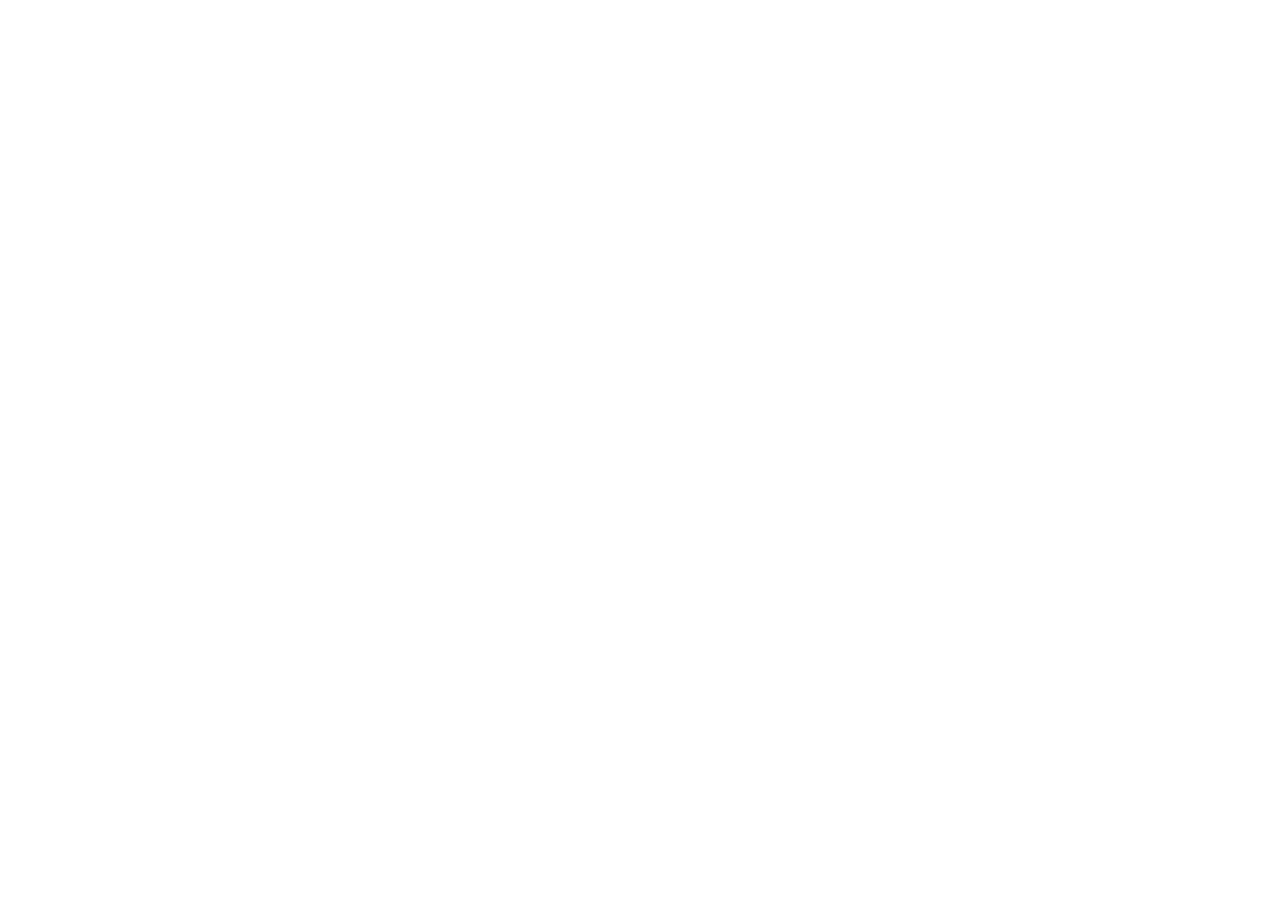
==== projects/wanderlust/index.html @ cb1093bc "portfolio running on live website" ====
<!doctype html>
<html lang="en" data-beasties-container>
  <head>
    <meta charset="utf-8">
    <title>Wanderlust</title>
    <base href="/">
    <meta name="viewport" content="width=device-width, initial-scale=1">
    <link rel="icon" type="image/x-icon" href="favicon.ico">
  <style>:root{--bs-blue:#0d6efd;--bs-indigo:#6610f2;--bs-purple:#6f42c1;--bs-pink:#d63384;--bs-red:#dc3545;--bs-orange:#fd7e14;--bs-yellow:#ffc107;--bs-green:#198754;--bs-teal:#20c997;--bs-cyan:#0dcaf0;--bs-black:#000;--bs-white:#fff;--bs-gray:#6c757d;--bs-gray-dark:#343a40;--bs-gray-100:#f8f9fa;--bs-gray-200:#e9ecef;--bs-gray-300:#dee2e6;--bs-gray-400:#ced4da;--bs-gray-500:#adb5bd;--bs-gray-600:#6c757d;--bs-gray-700:#495057;--bs-gray-800:#343a40;--bs-gray-900:#212529;--bs-primary:#0d6efd;--bs-secondary:#6c757d;--bs-success:#198754;--bs-info:#0dcaf0;--bs-warning:#ffc107;--bs-danger:#dc3545;--bs-light:#f8f9fa;--bs-dark:#212529;--bs-primary-rgb:13,110,253;--bs-secondary-rgb:108,117,125;--bs-success-rgb:25,135,84;--bs-info-rgb:13,202,240;--bs-warning-rgb:255,193,7;--bs-danger-rgb:220,53,69;--bs-light-rgb:248,249,250;--bs-dark-rgb:33,37,41;--bs-primary-text-emphasis:#052c65;--bs-secondary-text-emphasis:#2b2f32;--bs-success-text-emphasis:#0a3622;--bs-info-text-emphasis:#055160;--bs-warning-text-emphasis:#664d03;--bs-danger-text-emphasis:#58151c;--bs-light-text-emphasis:#495057;--bs-dark-text-emphasis:#495057;--bs-primary-bg-subtle:#cfe2ff;--bs-secondary-bg-subtle:#e2e3e5;--bs-success-bg-subtle:#d1e7dd;--bs-info-bg-subtle:#cff4fc;--bs-warning-bg-subtle:#fff3cd;--bs-danger-bg-subtle:#f8d7da;--bs-light-bg-subtle:#fcfcfd;--bs-dark-bg-subtle:#ced4da;--bs-primary-border-subtle:#9ec5fe;--bs-secondary-border-subtle:#c4c8cb;--bs-success-border-subtle:#a3cfbb;--bs-info-border-subtle:#9eeaf9;--bs-warning-border-subtle:#ffe69c;--bs-danger-border-subtle:#f1aeb5;--bs-light-border-subtle:#e9ecef;--bs-dark-border-subtle:#adb5bd;--bs-white-rgb:255,255,255;--bs-black-rgb:0,0,0;--bs-font-sans-serif:system-ui,-apple-system,"Segoe UI",Roboto,"Helvetica Neue","Noto Sans","Liberation Sans",Arial,sans-serif,"Apple Color Emoji","Segoe UI Emoji","Segoe UI Symbol","Noto Color Emoji";--bs-font-monospace:SFMono-Regular,Menlo,Monaco,Consolas,"Liberation Mono","Courier New",monospace;--bs-gradient:linear-gradient(180deg, rgba(255, 255, 255, .15), rgba(255, 255, 255, 0));--bs-body-font-family:var(--bs-font-sans-serif);--bs-body-font-size:1rem;--bs-body-font-weight:400;--bs-body-line-height:1.5;--bs-body-color:#212529;--bs-body-color-rgb:33,37,41;--bs-body-bg:#fff;--bs-body-bg-rgb:255,255,255;--bs-emphasis-color:#000;--bs-emphasis-color-rgb:0,0,0;--bs-secondary-color:rgba(33, 37, 41, .75);--bs-secondary-color-rgb:33,37,41;--bs-secondary-bg:#e9ecef;--bs-secondary-bg-rgb:233,236,239;--bs-tertiary-color:rgba(33, 37, 41, .5);--bs-tertiary-color-rgb:33,37,41;--bs-tertiary-bg:#f8f9fa;--bs-tertiary-bg-rgb:248,249,250;--bs-heading-color:inherit;--bs-link-color:#0d6efd;--bs-link-color-rgb:13,110,253;--bs-link-decoration:underline;--bs-link-hover-color:#0a58ca;--bs-link-hover-color-rgb:10,88,202;--bs-code-color:#d63384;--bs-highlight-color:#212529;--bs-highlight-bg:#fff3cd;--bs-border-width:1px;--bs-border-style:solid;--bs-border-color:#dee2e6;--bs-border-color-translucent:rgba(0, 0, 0, .175);--bs-border-radius:.375rem;--bs-border-radius-sm:.25rem;--bs-border-radius-lg:.5rem;--bs-border-radius-xl:1rem;--bs-border-radius-xxl:2rem;--bs-border-radius-2xl:var(--bs-border-radius-xxl);--bs-border-radius-pill:50rem;--bs-box-shadow:0 .5rem 1rem rgba(0, 0, 0, .15);--bs-box-shadow-sm:0 .125rem .25rem rgba(0, 0, 0, .075);--bs-box-shadow-lg:0 1rem 3rem rgba(0, 0, 0, .175);--bs-box-shadow-inset:inset 0 1px 2px rgba(0, 0, 0, .075);--bs-focus-ring-width:.25rem;--bs-focus-ring-opacity:.25;--bs-focus-ring-color:rgba(13, 110, 253, .25);--bs-form-valid-color:#198754;--bs-form-valid-border-color:#198754;--bs-form-invalid-color:#dc3545;--bs-form-invalid-border-color:#dc3545}*,:after,:before{box-sizing:border-box}@media(prefers-reduced-motion:no-preference){:root{scroll-behavior:smooth}}body{margin:0;font-family:var(--bs-body-font-family);font-size:var(--bs-body-font-size);font-weight:var(--bs-body-font-weight);line-height:var(--bs-body-line-height);color:var(--bs-body-color);text-align:var(--bs-body-text-align);background-color:var(--bs-body-bg);-webkit-text-size-adjust:100%;-webkit-tap-highlight-color:transparent}:root{--bs-breakpoint-xs:0;--bs-breakpoint-sm:576px;--bs-breakpoint-md:768px;--bs-breakpoint-lg:992px;--bs-breakpoint-xl:1200px;--bs-breakpoint-xxl:1400px}:root{--bs-btn-close-filter: }:root{--bs-carousel-indicator-active-bg:#fff;--bs-carousel-caption-color:#fff;--bs-carousel-control-icon-filter: }</style><link rel="stylesheet" href="styles-JG7EAGFK.css" media="print" onload="this.media='all'"><noscript><link rel="stylesheet" href="styles-JG7EAGFK.css"></noscript></head>
  <body>
    <app-root></app-root>
  <script src="scripts-TTWY4XDY.js" defer></script><script src="main-KX3YGR3W.js" type="module"></script></body>
</html>
---- projects/wanderlust/styles-JG7EAGFK.css ----
@charset "UTF-8";:root,[data-bs-theme=light]{--bs-blue:#0d6efd;--bs-indigo:#6610f2;--bs-purple:#6f42c1;--bs-pink:#d63384;--bs-red:#dc3545;--bs-orange:#fd7e14;--bs-yellow:#ffc107;--bs-green:#198754;--bs-teal:#20c997;--bs-cyan:#0dcaf0;--bs-black:#000;--bs-white:#fff;--bs-gray:#6c757d;--bs-gray-dark:#343a40;--bs-gray-100:#f8f9fa;--bs-gray-200:#e9ecef;--bs-gray-300:#dee2e6;--bs-gray-400:#ced4da;--bs-gray-500:#adb5bd;--bs-gray-600:#6c757d;--bs-gray-700:#495057;--bs-gray-800:#343a40;--bs-gray-900:#212529;--bs-primary:#0d6efd;--bs-secondary:#6c757d;--bs-success:#198754;--bs-info:#0dcaf0;--bs-warning:#ffc107;--bs-danger:#dc3545;--bs-light:#f8f9fa;--bs-dark:#212529;--bs-primary-rgb:13,110,253;--bs-secondary-rgb:108,117,125;--bs-success-rgb:25,135,84;--bs-info-rgb:13,202,240;--bs-warning-rgb:255,193,7;--bs-danger-rgb:220,53,69;--bs-light-rgb:248,249,250;--bs-dark-rgb:33,37,41;--bs-primary-text-emphasis:#052c65;--bs-secondary-text-emphasis:#2b2f32;--bs-success-text-emphasis:#0a3622;--bs-info-text-emphasis:#055160;--bs-warning-text-emphasis:#664d03;--bs-danger-text-emphasis:#58151c;--bs-light-text-emphasis:#495057;--bs-dark-text-emphasis:#495057;--bs-primary-bg-subtle:#cfe2ff;--bs-secondary-bg-subtle:#e2e3e5;--bs-success-bg-subtle:#d1e7dd;--bs-info-bg-subtle:#cff4fc;--bs-warning-bg-subtle:#fff3cd;--bs-danger-bg-subtle:#f8d7da;--bs-light-bg-subtle:#fcfcfd;--bs-dark-bg-subtle:#ced4da;--bs-primary-border-subtle:#9ec5fe;--bs-secondary-border-subtle:#c4c8cb;--bs-success-border-subtle:#a3cfbb;--bs-info-border-subtle:#9eeaf9;--bs-warning-border-subtle:#ffe69c;--bs-danger-border-subtle:#f1aeb5;--bs-light-border-subtle:#e9ecef;--bs-dark-border-subtle:#adb5bd;--bs-white-rgb:255,255,255;--bs-black-rgb:0,0,0;--bs-font-sans-serif:system-ui,-apple-system,"Segoe UI",Roboto,"Helvetica Neue","Noto Sans","Liberation Sans",Arial,sans-serif,"Apple Color Emoji","Segoe UI Emoji","Segoe UI Symbol","Noto Color Emoji";--bs-font-monospace:SFMono-Regular,Menlo,Monaco,Consolas,"Liberation Mono","Courier New",monospace;--bs-gradient:linear-gradient(180deg, rgba(255, 255, 255, .15), rgba(255, 255, 255, 0));--bs-body-font-family:var(--bs-font-sans-serif);--bs-body-font-size:1rem;--bs-body-font-weight:400;--bs-body-line-height:1.5;--bs-body-color:#212529;--bs-body-color-rgb:33,37,41;--bs-body-bg:#fff;--bs-body-bg-rgb:255,255,255;--bs-emphasis-color:#000;--bs-emphasis-color-rgb:0,0,0;--bs-secondary-color:rgba(33, 37, 41, .75);--bs-secondary-color-rgb:33,37,41;--bs-secondary-bg:#e9ecef;--bs-secondary-bg-rgb:233,236,239;--bs-tertiary-color:rgba(33, 37, 41, .5);--bs-tertiary-color-rgb:33,37,41;--bs-tertiary-bg:#f8f9fa;--bs-tertiary-bg-rgb:248,249,250;--bs-heading-color:inherit;--bs-link-color:#0d6efd;--bs-link-color-rgb:13,110,253;--bs-link-decoration:underline;--bs-link-hover-color:#0a58ca;--bs-link-hover-color-rgb:10,88,202;--bs-code-color:#d63384;--bs-highlight-color:#212529;--bs-highlight-bg:#fff3cd;--bs-border-width:1px;--bs-border-style:solid;--bs-border-color:#dee2e6;--bs-border-color-translucent:rgba(0, 0, 0, .175);--bs-border-radius:.375rem;--bs-border-radius-sm:.25rem;--bs-border-radius-lg:.5rem;--bs-border-radius-xl:1rem;--bs-border-radius-xxl:2rem;--bs-border-radius-2xl:var(--bs-border-radius-xxl);--bs-border-radius-pill:50rem;--bs-box-shadow:0 .5rem 1rem rgba(0, 0, 0, .15);--bs-box-shadow-sm:0 .125rem .25rem rgba(0, 0, 0, .075);--bs-box-shadow-lg:0 1rem 3rem rgba(0, 0, 0, .175);--bs-box-shadow-inset:inset 0 1px 2px rgba(0, 0, 0, .075);--bs-focus-ring-width:.25rem;--bs-focus-ring-opacity:.25;--bs-focus-ring-color:rgba(13, 110, 253, .25);--bs-form-valid-color:#198754;--bs-form-valid-border-color:#198754;--bs-form-invalid-color:#dc3545;--bs-form-invalid-border-color:#dc3545}[data-bs-theme=dark]{color-scheme:dark;--bs-body-color:#dee2e6;--bs-body-color-rgb:222,226,230;--bs-body-bg:#212529;--bs-body-bg-rgb:33,37,41;--bs-emphasis-color:#fff;--bs-emphasis-color-rgb:255,255,255;--bs-secondary-color:rgba(222, 226, 230, .75);--bs-secondary-color-rgb:222,226,230;--bs-secondary-bg:#343a40;--bs-secondary-bg-rgb:52,58,64;--bs-tertiary-color:rgba(222, 226, 230, .5);--bs-tertiary-color-rgb:222,226,230;--bs-tertiary-bg:#2b3035;--bs-tertiary-bg-rgb:43,48,53;--bs-primary-text-emphasis:#6ea8fe;--bs-secondary-text-emphasis:#a7acb1;--bs-success-text-emphasis:#75b798;--bs-info-text-emphasis:#6edff6;--bs-warning-text-emphasis:#ffda6a;--bs-danger-text-emphasis:#ea868f;--bs-light-text-emphasis:#f8f9fa;--bs-dark-text-emphasis:#dee2e6;--bs-primary-bg-subtle:#031633;--bs-secondary-bg-subtle:#161719;--bs-success-bg-subtle:#051b11;--bs-info-bg-subtle:#032830;--bs-warning-bg-subtle:#332701;--bs-danger-bg-subtle:#2c0b0e;--bs-light-bg-subtle:#343a40;--bs-dark-bg-subtle:#1a1d20;--bs-primary-border-subtle:#084298;--bs-secondary-border-subtle:#41464b;--bs-success-border-subtle:#0f5132;--bs-info-border-subtle:#087990;--bs-warning-border-subtle:#997404;--bs-danger-border-subtle:#842029;--bs-light-border-subtle:#495057;--bs-dark-border-subtle:#343a40;--bs-heading-color:inherit;--bs-link-color:#6ea8fe;--bs-link-hover-color:#8bb9fe;--bs-link-color-rgb:110,168,254;--bs-link-hover-color-rgb:139,185,254;--bs-code-color:#e685b5;--bs-highlight-color:#dee2e6;--bs-highlight-bg:#664d03;--bs-border-color:#495057;--bs-border-color-translucent:rgba(255, 255, 255, .15);--bs-form-valid-color:#75b798;--bs-form-valid-border-color:#75b798;--bs-form-invalid-color:#ea868f;--bs-form-invalid-border-color:#ea868f}*,:after,:before{box-sizing:border-box}@media(prefers-reduced-motion:no-preference){:root{scroll-behavior:smooth}}body{margin:0;font-family:var(--bs-body-font-family);font-size:var(--bs-body-font-size);font-weight:var(--bs-body-font-weight);line-height:var(--bs-body-line-height);color:var(--bs-body-color);text-align:var(--bs-body-text-align);background-color:var(--bs-body-bg);-webkit-text-size-adjust:100%;-webkit-tap-highlight-color:transparent}hr{margin:1rem 0;color:inherit;border:0;border-top:var(--bs-border-width) solid;opacity:.25}.h1,.h2,.h3,.h4,.h5,.h6,h1,h2,h3,h4,h5,h6{margin-top:0;margin-bottom:.5rem;font-weight:500;line-height:1.2;color:var(--bs-heading-color)}.h1,h1{font-size:calc(1.375rem + 1.5vw)}@media(min-width:1200px){.h1,h1{font-size:2.5rem}}.h2,h2{font-size:calc(1.325rem + .9vw)}@media(min-width:1200px){.h2,h2{font-size:2rem}}.h3,h3{font-size:calc(1.3rem + .6vw)}@media(min-width:1200px){.h3,h3{font-size:1.75rem}}.h4,h4{font-size:calc(1.275rem + .3vw)}@media(min-width:1200px){.h4,h4{font-size:1.5rem}}.h5,h5{font-size:1.25rem}.h6,h6{font-size:1rem}p{margin-top:0;margin-bottom:1rem}abbr[title]{-webkit-text-decoration:underline dotted;text-decoration:underline dotted;cursor:help;-webkit-text-decoration-skip-ink:none;text-decoration-skip-ink:none}address{margin-bottom:1rem;font-style:normal;line-height:inherit}ol,ul{padding-left:2rem}dl,ol,ul{margin-top:0;margin-bottom:1rem}ol ol,ol ul,ul ol,ul ul{margin-bottom:0}dt{font-weight:700}dd{margin-bottom:.5rem;margin-left:0}blockquote{margin:0 0 1rem}b,strong{font-weight:bolder}.small,small{font-size:.875em}.mark,mark{padding:.1875em;color:var(--bs-highlight-color);background-color:var(--bs-highlight-bg)}sub,sup{position:relative;font-size:.75em;line-height:0;vertical-align:baseline}sub{bottom:-.25em}sup{top:-.5em}a{color:rgba(var(--bs-link-color-rgb),var(--bs-link-opacity,1));text-decoration:underline}a:hover{--bs-link-color-rgb:var(--bs-link-hover-color-rgb)}a:not([href]):not([class]),a:not([href]):not([class]):hover{color:inherit;text-decoration:none}code,kbd,pre,samp{font-family:var(--bs-font-monospace);font-size:1em}pre{display:block;margin-top:0;margin-bottom:1rem;overflow:auto;font-size:.875em}pre code{font-size:inherit;color:inherit;word-break:normal}code{font-size:.875em;color:var(--bs-code-color);word-wrap:break-word}a>code{color:inherit}kbd{padding:.1875rem .375rem;font-size:.875em;color:var(--bs-body-bg);background-color:var(--bs-body-color);border-radius:.25rem}kbd kbd{padding:0;font-size:1em}figure{margin:0 0 1rem}img,svg{vertical-align:middle}table{caption-side:bottom;border-collapse:collapse}caption{padding-top:.5rem;padding-bottom:.5rem;color:var(--bs-secondary-color);text-align:left}th{text-align:inherit;text-align:-webkit-match-parent}tbody,td,tfoot,th,thead,tr{border-color:inherit;border-style:solid;border-width:0}label{display:inline-block}button{border-radius:0}button:focus:not(:focus-visible){outline:0}button,input,optgroup,select,textarea{margin:0;font-family:inherit;font-size:inherit;line-height:inherit}button,select{text-transform:none}[role=button]{cursor:pointer}select{word-wrap:normal}select:disabled{opacity:1}[list]:not([type=date]):not([type=datetime-local]):not([type=month]):not([type=week]):not([type=time])::-webkit-calendar-picker-indicator{display:none!important}[type=button],[type=reset],[type=submit],button{-webkit-appearance:button}[type=button]:not(:disabled),[type=reset]:not(:disabled),[type=submit]:not(:disabled),button:not(:disabled){cursor:pointer}::-moz-focus-inner{padding:0;border-style:none}textarea{resize:vertical}fieldset{min-width:0;padding:0;margin:0;border:0}legend{float:left;width:100%;padding:0;margin-bottom:.5rem;line-height:inherit;font-size:calc(1.275rem + .3vw)}@media(min-width:1200px){legend{font-size:1.5rem}}legend+*{clear:left}::-webkit-datetime-edit-day-field,::-webkit-datetime-edit-fields-wrapper,::-webkit-datetime-edit-hour-field,::-webkit-datetime-edit-minute,::-webkit-datetime-edit-month-field,::-webkit-datetime-edit-text,::-webkit-datetime-edit-year-field{padding:0}::-webkit-inner-spin-button{height:auto}[type=search]{-webkit-appearance:textfield;outline-offset:-2px}[type=search]::-webkit-search-cancel-button{cursor:pointer;filter:grayscale(1)}::-webkit-search-decoration{-webkit-appearance:none}::-webkit-color-swatch-wrapper{padding:0}::-webkit-file-upload-button{font:inherit;-webkit-appearance:button}::file-selector-button{font:inherit;-webkit-appearance:button}output{display:inline-block}iframe{border:0}summary{display:list-item;cursor:pointer}progress{vertical-align:baseline}[hidden]{display:none!important}.lead{font-size:1.25rem;font-weight:300}.display-1{font-weight:300;line-height:1.2;font-size:calc(1.625rem + 4.5vw)}@media(min-width:1200px){.display-1{font-size:5rem}}.display-2{font-weight:300;line-height:1.2;font-size:calc(1.575rem + 3.9vw)}@media(min-width:1200px){.display-2{font-size:4.5rem}}.display-3{font-weight:300;line-height:1.2;font-size:calc(1.525rem + 3.3vw)}@media(min-width:1200px){.display-3{font-size:4rem}}.display-4{font-weight:300;line-height:1.2;font-size:calc(1.475rem + 2.7vw)}@media(min-width:1200px){.display-4{font-size:3.5rem}}.display-5{font-weight:300;line-height:1.2;font-size:calc(1.425rem + 2.1vw)}@media(min-width:1200px){.display-5{font-size:3rem}}.display-6{font-weight:300;line-height:1.2;font-size:calc(1.375rem + 1.5vw)}@media(min-width:1200px){.display-6{font-size:2.5rem}}.list-unstyled,.list-inline{padding-left:0;list-style:none}.list-inline-item{display:inline-block}.list-inline-item:not(:last-child){margin-right:.5rem}.initialism{font-size:.875em;text-transform:uppercase}.blockquote{margin-bottom:1rem;font-size:1.25rem}.blockquote>:last-child{margin-bottom:0}.blockquote-footer{margin-top:-1rem;margin-bottom:1rem;font-size:.875em;color:#6c757d}.blockquote-footer:before{content:"\2014\a0"}.img-fluid{max-width:100%;height:auto}.img-thumbnail{padding:.25rem;background-color:var(--bs-body-bg);border:var(--bs-border-width) solid var(--bs-border-color);border-radius:var(--bs-border-radius);max-width:100%;height:auto}.figure{display:inline-block}.figure-img{margin-bottom:.5rem;line-height:1}.figure-caption{font-size:.875em;color:var(--bs-secondary-color)}.container,.container-fluid,.container-lg,.container-md,.container-sm,.container-xl,.container-xxl{--bs-gutter-x:1.5rem;--bs-gutter-y:0;width:100%;padding-right:calc(var(--bs-gutter-x) * .5);padding-left:calc(var(--bs-gutter-x) * .5);margin-right:auto;margin-left:auto}@media(min-width:576px){.container,.container-sm{max-width:540px}}@media(min-width:768px){.container,.container-md,.container-sm{max-width:720px}}@media(min-width:992px){.container,.container-lg,.container-md,.container-sm{max-width:960px}}@media(min-width:1200px){.container,.container-lg,.container-md,.container-sm,.container-xl{max-width:1140px}}@media(min-width:1400px){.container,.container-lg,.container-md,.container-sm,.container-xl,.container-xxl{max-width:1320px}}:root{--bs-breakpoint-xs:0;--bs-breakpoint-sm:576px;--bs-breakpoint-md:768px;--bs-breakpoint-lg:992px;--bs-breakpoint-xl:1200px;--bs-breakpoint-xxl:1400px}.row{--bs-gutter-x:1.5rem;--bs-gutter-y:0;display:flex;flex-wrap:wrap;margin-top:calc(-1 * var(--bs-gutter-y));margin-right:calc(-.5 * var(--bs-gutter-x));margin-left:calc(-.5 * var(--bs-gutter-x))}.row>*{flex-shrink:0;width:100%;max-width:100%;padding-right:calc(var(--bs-gutter-x) * .5);padding-left:calc(var(--bs-gutter-x) * .5);margin-top:var(--bs-gutter-y)}.col{flex:1 0 0}.row-cols-auto>*{flex:0 0 auto;width:auto}.row-cols-1>*{flex:0 0 auto;width:100%}.row-cols-2>*{flex:0 0 auto;width:50%}.row-cols-3>*{flex:0 0 auto;width:33.33333333%}.row-cols-4>*{flex:0 0 auto;width:25%}.row-cols-5>*{flex:0 0 auto;width:20%}.row-cols-6>*{flex:0 0 auto;width:16.66666667%}.col-auto{flex:0 0 auto;width:auto}.col-1{flex:0 0 auto;width:8.33333333%}.col-2{flex:0 0 auto;width:16.66666667%}.col-3{flex:0 0 auto;width:25%}.col-4{flex:0 0 auto;width:33.33333333%}.col-5{flex:0 0 auto;width:41.66666667%}.col-6{flex:0 0 auto;width:50%}.col-7{flex:0 0 auto;width:58.33333333%}.col-8{flex:0 0 auto;width:66.66666667%}.col-9{flex:0 0 auto;width:75%}.col-10{flex:0 0 auto;width:83.33333333%}.col-11{flex:0 0 auto;width:91.66666667%}.col-12{flex:0 0 auto;width:100%}.offset-1{margin-left:8.33333333%}.offset-2{margin-left:16.66666667%}.offset-3{margin-left:25%}.offset-4{margin-left:33.33333333%}.offset-5{margin-left:41.66666667%}.offset-6{margin-left:50%}.offset-7{margin-left:58.33333333%}.offset-8{margin-left:66.66666667%}.offset-9{margin-left:75%}.offset-10{margin-left:83.33333333%}.offset-11{margin-left:91.66666667%}.g-0,.gx-0{--bs-gutter-x:0}.g-0,.gy-0{--bs-gutter-y:0}.g-1,.gx-1{--bs-gutter-x:.25rem}.g-1,.gy-1{--bs-gutter-y:.25rem}.g-2,.gx-2{--bs-gutter-x:.5rem}.g-2,.gy-2{--bs-gutter-y:.5rem}.g-3,.gx-3{--bs-gutter-x:1rem}.g-3,.gy-3{--bs-gutter-y:1rem}.g-4,.gx-4{--bs-gutter-x:1.5rem}.g-4,.gy-4{--bs-gutter-y:1.5rem}.g-5,.gx-5{--bs-gutter-x:3rem}.g-5,.gy-5{--bs-gutter-y:3rem}@media(min-width:576px){.col-sm{flex:1 0 0}.row-cols-sm-auto>*{flex:0 0 auto;width:auto}.row-cols-sm-1>*{flex:0 0 auto;width:100%}.row-cols-sm-2>*{flex:0 0 auto;width:50%}.row-cols-sm-3>*{flex:0 0 auto;width:33.33333333%}.row-cols-sm-4>*{flex:0 0 auto;width:25%}.row-cols-sm-5>*{flex:0 0 auto;width:20%}.row-cols-sm-6>*{flex:0 0 auto;width:16.66666667%}.col-sm-auto{flex:0 0 auto;width:auto}.col-sm-1{flex:0 0 auto;width:8.33333333%}.col-sm-2{flex:0 0 auto;width:16.66666667%}.col-sm-3{flex:0 0 auto;width:25%}.col-sm-4{flex:0 0 auto;width:33.33333333%}.col-sm-5{flex:0 0 auto;width:41.66666667%}.col-sm-6{flex:0 0 auto;width:50%}.col-sm-7{flex:0 0 auto;width:58.33333333%}.col-sm-8{flex:0 0 auto;width:66.66666667%}.col-sm-9{flex:0 0 auto;width:75%}.col-sm-10{flex:0 0 auto;width:83.33333333%}.col-sm-11{flex:0 0 auto;width:91.66666667%}.col-sm-12{flex:0 0 auto;width:100%}.offset-sm-0{margin-left:0}.offset-sm-1{margin-left:8.33333333%}.offset-sm-2{margin-left:16.66666667%}.offset-sm-3{margin-left:25%}.offset-sm-4{margin-left:33.33333333%}.offset-sm-5{margin-left:41.66666667%}.offset-sm-6{margin-left:50%}.offset-sm-7{margin-left:58.33333333%}.offset-sm-8{margin-left:66.66666667%}.offset-sm-9{margin-left:75%}.offset-sm-10{margin-left:83.33333333%}.offset-sm-11{margin-left:91.66666667%}.g-sm-0,.gx-sm-0{--bs-gutter-x:0}.g-sm-0,.gy-sm-0{--bs-gutter-y:0}.g-sm-1,.gx-sm-1{--bs-gutter-x:.25rem}.g-sm-1,.gy-sm-1{--bs-gutter-y:.25rem}.g-sm-2,.gx-sm-2{--bs-gutter-x:.5rem}.g-sm-2,.gy-sm-2{--bs-gutter-y:.5rem}.g-sm-3,.gx-sm-3{--bs-gutter-x:1rem}.g-sm-3,.gy-sm-3{--bs-gutter-y:1rem}.g-sm-4,.gx-sm-4{--bs-gutter-x:1.5rem}.g-sm-4,.gy-sm-4{--bs-gutter-y:1.5rem}.g-sm-5,.gx-sm-5{--bs-gutter-x:3rem}.g-sm-5,.gy-sm-5{--bs-gutter-y:3rem}}@media(min-width:768px){.col-md{flex:1 0 0}.row-cols-md-auto>*{flex:0 0 auto;width:auto}.row-cols-md-1>*{flex:0 0 auto;width:100%}.row-cols-md-2>*{flex:0 0 auto;width:50%}.row-cols-md-3>*{flex:0 0 auto;width:33.33333333%}.row-cols-md-4>*{flex:0 0 auto;width:25%}.row-cols-md-5>*{flex:0 0 auto;width:20%}.row-cols-md-6>*{flex:0 0 auto;width:16.66666667%}.col-md-auto{flex:0 0 auto;width:auto}.col-md-1{flex:0 0 auto;width:8.33333333%}.col-md-2{flex:0 0 auto;width:16.66666667%}.col-md-3{flex:0 0 auto;width:25%}.col-md-4{flex:0 0 auto;width:33.33333333%}.col-md-5{flex:0 0 auto;width:41.66666667%}.col-md-6{flex:0 0 auto;width:50%}.col-md-7{flex:0 0 auto;width:58.33333333%}.col-md-8{flex:0 0 auto;width:66.66666667%}.col-md-9{flex:0 0 auto;width:75%}.col-md-10{flex:0 0 auto;width:83.33333333%}.col-md-11{flex:0 0 auto;width:91.66666667%}.col-md-12{flex:0 0 auto;width:100%}.offset-md-0{margin-left:0}.offset-md-1{margin-left:8.33333333%}.offset-md-2{margin-left:16.66666667%}.offset-md-3{margin-left:25%}.offset-md-4{margin-left:33.33333333%}.offset-md-5{margin-left:41.66666667%}.offset-md-6{margin-left:50%}.offset-md-7{margin-left:58.33333333%}.offset-md-8{margin-left:66.66666667%}.offset-md-9{margin-left:75%}.offset-md-10{margin-left:83.33333333%}.offset-md-11{margin-left:91.66666667%}.g-md-0,.gx-md-0{--bs-gutter-x:0}.g-md-0,.gy-md-0{--bs-gutter-y:0}.g-md-1,.gx-md-1{--bs-gutter-x:.25rem}.g-md-1,.gy-md-1{--bs-gutter-y:.25rem}.g-md-2,.gx-md-2{--bs-gutter-x:.5rem}.g-md-2,.gy-md-2{--bs-gutter-y:.5rem}.g-md-3,.gx-md-3{--bs-gutter-x:1rem}.g-md-3,.gy-md-3{--bs-gutter-y:1rem}.g-md-4,.gx-md-4{--bs-gutter-x:1.5rem}.g-md-4,.gy-md-4{--bs-gutter-y:1.5rem}.g-md-5,.gx-md-5{--bs-gutter-x:3rem}.g-md-5,.gy-md-5{--bs-gutter-y:3rem}}@media(min-width:992px){.col-lg{flex:1 0 0}.row-cols-lg-auto>*{flex:0 0 auto;width:auto}.row-cols-lg-1>*{flex:0 0 auto;width:100%}.row-cols-lg-2>*{flex:0 0 auto;width:50%}.row-cols-lg-3>*{flex:0 0 auto;width:33.33333333%}.row-cols-lg-4>*{flex:0 0 auto;width:25%}.row-cols-lg-5>*{flex:0 0 auto;width:20%}.row-cols-lg-6>*{flex:0 0 auto;width:16.66666667%}.col-lg-auto{flex:0 0 auto;width:auto}.col-lg-1{flex:0 0 auto;width:8.33333333%}.col-lg-2{flex:0 0 auto;width:16.66666667%}.col-lg-3{flex:0 0 auto;width:25%}.col-lg-4{flex:0 0 auto;width:33.33333333%}.col-lg-5{flex:0 0 auto;width:41.66666667%}.col-lg-6{flex:0 0 auto;width:50%}.col-lg-7{flex:0 0 auto;width:58.33333333%}.col-lg-8{flex:0 0 auto;width:66.66666667%}.col-lg-9{flex:0 0 auto;width:75%}.col-lg-10{flex:0 0 auto;width:83.33333333%}.col-lg-11{flex:0 0 auto;width:91.66666667%}.col-lg-12{flex:0 0 auto;width:100%}.offset-lg-0{margin-left:0}.offset-lg-1{margin-left:8.33333333%}.offset-lg-2{margin-left:16.66666667%}.offset-lg-3{margin-left:25%}.offset-lg-4{margin-left:33.33333333%}.offset-lg-5{margin-left:41.66666667%}.offset-lg-6{margin-left:50%}.offset-lg-7{margin-left:58.33333333%}.offset-lg-8{margin-left:66.66666667%}.offset-lg-9{margin-left:75%}.offset-lg-10{margin-left:83.33333333%}.offset-lg-11{margin-left:91.66666667%}.g-lg-0,.gx-lg-0{--bs-gutter-x:0}.g-lg-0,.gy-lg-0{--bs-gutter-y:0}.g-lg-1,.gx-lg-1{--bs-gutter-x:.25rem}.g-lg-1,.gy-lg-1{--bs-gutter-y:.25rem}.g-lg-2,.gx-lg-2{--bs-gutter-x:.5rem}.g-lg-2,.gy-lg-2{--bs-gutter-y:.5rem}.g-lg-3,.gx-lg-3{--bs-gutter-x:1rem}.g-lg-3,.gy-lg-3{--bs-gutter-y:1rem}.g-lg-4,.gx-lg-4{--bs-gutter-x:1.5rem}.g-lg-4,.gy-lg-4{--bs-gutter-y:1.5rem}.g-lg-5,.gx-lg-5{--bs-gutter-x:3rem}.g-lg-5,.gy-lg-5{--bs-gutter-y:3rem}}@media(min-width:1200px){.col-xl{flex:1 0 0}.row-cols-xl-auto>*{flex:0 0 auto;width:auto}.row-cols-xl-1>*{flex:0 0 auto;width:100%}.row-cols-xl-2>*{flex:0 0 auto;width:50%}.row-cols-xl-3>*{flex:0 0 auto;width:33.33333333%}.row-cols-xl-4>*{flex:0 0 auto;width:25%}.row-cols-xl-5>*{flex:0 0 auto;width:20%}.row-cols-xl-6>*{flex:0 0 auto;width:16.66666667%}.col-xl-auto{flex:0 0 auto;width:auto}.col-xl-1{flex:0 0 auto;width:8.33333333%}.col-xl-2{flex:0 0 auto;width:16.66666667%}.col-xl-3{flex:0 0 auto;width:25%}.col-xl-4{flex:0 0 auto;width:33.33333333%}.col-xl-5{flex:0 0 auto;width:41.66666667%}.col-xl-6{flex:0 0 auto;width:50%}.col-xl-7{flex:0 0 auto;width:58.33333333%}.col-xl-8{flex:0 0 auto;width:66.66666667%}.col-xl-9{flex:0 0 auto;width:75%}.col-xl-10{flex:0 0 auto;width:83.33333333%}.col-xl-11{flex:0 0 auto;width:91.66666667%}.col-xl-12{flex:0 0 auto;width:100%}.offset-xl-0{margin-left:0}.offset-xl-1{margin-left:8.33333333%}.offset-xl-2{margin-left:16.66666667%}.offset-xl-3{margin-left:25%}.offset-xl-4{margin-left:33.33333333%}.offset-xl-5{margin-left:41.66666667%}.offset-xl-6{margin-left:50%}.offset-xl-7{margin-left:58.33333333%}.offset-xl-8{margin-left:66.66666667%}.offset-xl-9{margin-left:75%}.offset-xl-10{margin-left:83.33333333%}.offset-xl-11{margin-left:91.66666667%}.g-xl-0,.gx-xl-0{--bs-gutter-x:0}.g-xl-0,.gy-xl-0{--bs-gutter-y:0}.g-xl-1,.gx-xl-1{--bs-gutter-x:.25rem}.g-xl-1,.gy-xl-1{--bs-gutter-y:.25rem}.g-xl-2,.gx-xl-2{--bs-gutter-x:.5rem}.g-xl-2,.gy-xl-2{--bs-gutter-y:.5rem}.g-xl-3,.gx-xl-3{--bs-gutter-x:1rem}.g-xl-3,.gy-xl-3{--bs-gutter-y:1rem}.g-xl-4,.gx-xl-4{--bs-gutter-x:1.5rem}.g-xl-4,.gy-xl-4{--bs-gutter-y:1.5rem}.g-xl-5,.gx-xl-5{--bs-gutter-x:3rem}.g-xl-5,.gy-xl-5{--bs-gutter-y:3rem}}@media(min-width:1400px){.col-xxl{flex:1 0 0}.row-cols-xxl-auto>*{flex:0 0 auto;width:auto}.row-cols-xxl-1>*{flex:0 0 auto;width:100%}.row-cols-xxl-2>*{flex:0 0 auto;width:50%}.row-cols-xxl-3>*{flex:0 0 auto;width:33.33333333%}.row-cols-xxl-4>*{flex:0 0 auto;width:25%}.row-cols-xxl-5>*{flex:0 0 auto;width:20%}.row-cols-xxl-6>*{flex:0 0 auto;width:16.66666667%}.col-xxl-auto{flex:0 0 auto;width:auto}.col-xxl-1{flex:0 0 auto;width:8.33333333%}.col-xxl-2{flex:0 0 auto;width:16.66666667%}.col-xxl-3{flex:0 0 auto;width:25%}.col-xxl-4{flex:0 0 auto;width:33.33333333%}.col-xxl-5{flex:0 0 auto;width:41.66666667%}.col-xxl-6{flex:0 0 auto;width:50%}.col-xxl-7{flex:0 0 auto;width:58.33333333%}.col-xxl-8{flex:0 0 auto;width:66.66666667%}.col-xxl-9{flex:0 0 auto;width:75%}.col-xxl-10{flex:0 0 auto;width:83.33333333%}.col-xxl-11{flex:0 0 auto;width:91.66666667%}.col-xxl-12{flex:0 0 auto;width:100%}.offset-xxl-0{margin-left:0}.offset-xxl-1{margin-left:8.33333333%}.offset-xxl-2{margin-left:16.66666667%}.offset-xxl-3{margin-left:25%}.offset-xxl-4{margin-left:33.33333333%}.offset-xxl-5{margin-left:41.66666667%}.offset-xxl-6{margin-left:50%}.offset-xxl-7{margin-left:58.33333333%}.offset-xxl-8{margin-left:66.66666667%}.offset-xxl-9{margin-left:75%}.offset-xxl-10{margin-left:83.33333333%}.offset-xxl-11{margin-left:91.66666667%}.g-xxl-0,.gx-xxl-0{--bs-gutter-x:0}.g-xxl-0,.gy-xxl-0{--bs-gutter-y:0}.g-xxl-1,.gx-xxl-1{--bs-gutter-x:.25rem}.g-xxl-1,.gy-xxl-1{--bs-gutter-y:.25rem}.g-xxl-2,.gx-xxl-2{--bs-gutter-x:.5rem}.g-xxl-2,.gy-xxl-2{--bs-gutter-y:.5rem}.g-xxl-3,.gx-xxl-3{--bs-gutter-x:1rem}.g-xxl-3,.gy-xxl-3{--bs-gutter-y:1rem}.g-xxl-4,.gx-xxl-4{--bs-gutter-x:1.5rem}.g-xxl-4,.gy-xxl-4{--bs-gutter-y:1.5rem}.g-xxl-5,.gx-xxl-5{--bs-gutter-x:3rem}.g-xxl-5,.gy-xxl-5{--bs-gutter-y:3rem}}.table{--bs-table-color-type:initial;--bs-table-bg-type:initial;--bs-table-color-state:initial;--bs-table-bg-state:initial;--bs-table-color:var(--bs-emphasis-color);--bs-table-bg:var(--bs-body-bg);--bs-table-border-color:var(--bs-border-color);--bs-table-accent-bg:transparent;--bs-table-striped-color:var(--bs-emphasis-color);--bs-table-striped-bg:rgba(var(--bs-emphasis-color-rgb), .05);--bs-table-active-color:var(--bs-emphasis-color);--bs-table-active-bg:rgba(var(--bs-emphasis-color-rgb), .1);--bs-table-hover-color:var(--bs-emphasis-color);--bs-table-hover-bg:rgba(var(--bs-emphasis-color-rgb), .075);width:100%;margin-bottom:1rem;vertical-align:top;border-color:var(--bs-table-border-color)}.table>:not(caption)>*>*{padding:.5rem;color:var(--bs-table-color-state,var(--bs-table-color-type,var(--bs-table-color)));background-color:var(--bs-table-bg);border-bottom-width:var(--bs-border-width);box-shadow:inset 0 0 0 9999px var(--bs-table-bg-state,var(--bs-table-bg-type,var(--bs-table-accent-bg)))}.table>tbody{vertical-align:inherit}.table>thead{vertical-align:bottom}.table-group-divider{border-top:calc(var(--bs-border-width) * 2) solid currentcolor}.caption-top{caption-side:top}.table-sm>:not(caption)>*>*{padding:.25rem}.table-bordered>:not(caption)>*{border-width:var(--bs-border-width) 0}.table-bordered>:not(caption)>*>*{border-width:0 var(--bs-border-width)}.table-borderless>:not(caption)>*>*{border-bottom-width:0}.table-borderless>:not(:first-child){border-top-width:0}.table-striped>tbody>tr:nth-of-type(odd)>*{--bs-table-color-type:var(--bs-table-striped-color);--bs-table-bg-type:var(--bs-table-striped-bg)}.table-striped-columns>:not(caption)>tr>:nth-child(2n){--bs-table-color-type:var(--bs-table-striped-color);--bs-table-bg-type:var(--bs-table-striped-bg)}.table-active{--bs-table-color-state:var(--bs-table-active-color);--bs-table-bg-state:var(--bs-table-active-bg)}.table-hover>tbody>tr:hover>*{--bs-table-color-state:var(--bs-table-hover-color);--bs-table-bg-state:var(--bs-table-hover-bg)}.table-primary{--bs-table-color:#000;--bs-table-bg:#cfe2ff;--bs-table-border-color:#a6b5cc;--bs-table-striped-bg:#c5d7f2;--bs-table-striped-color:#000;--bs-table-active-bg:#bacbe6;--bs-table-active-color:#000;--bs-table-hover-bg:#bfd1ec;--bs-table-hover-color:#000;color:var(--bs-table-color);border-color:var(--bs-table-border-color)}.table-secondary{--bs-table-color:#000;--bs-table-bg:#e2e3e5;--bs-table-border-color:#b5b6b7;--bs-table-striped-bg:#d7d8da;--bs-table-striped-color:#000;--bs-table-active-bg:#cbccce;--bs-table-active-color:#000;--bs-table-hover-bg:#d1d2d4;--bs-table-hover-color:#000;color:var(--bs-table-color);border-color:var(--bs-table-border-color)}.table-success{--bs-table-color:#000;--bs-table-bg:#d1e7dd;--bs-table-border-color:#a7b9b1;--bs-table-striped-bg:#c7dbd2;--bs-table-striped-color:#000;--bs-table-active-bg:#bcd0c7;--bs-table-active-color:#000;--bs-table-hover-bg:#c1d6cc;--bs-table-hover-color:#000;color:var(--bs-table-color);border-color:var(--bs-table-border-color)}.table-info{--bs-table-color:#000;--bs-table-bg:#cff4fc;--bs-table-border-color:#a6c3ca;--bs-table-striped-bg:#c5e8ef;--bs-table-striped-color:#000;--bs-table-active-bg:#badce3;--bs-table-active-color:#000;--bs-table-hover-bg:#bfe2e9;--bs-table-hover-color:#000;color:var(--bs-table-color);border-color:var(--bs-table-border-color)}.table-warning{--bs-table-color:#000;--bs-table-bg:#fff3cd;--bs-table-border-color:#ccc2a4;--bs-table-striped-bg:#f2e7c3;--bs-table-striped-color:#000;--bs-table-active-bg:#e6dbb9;--bs-table-active-color:#000;--bs-table-hover-bg:#ece1be;--bs-table-hover-color:#000;color:var(--bs-table-color);border-color:var(--bs-table-border-color)}.table-danger{--bs-table-color:#000;--bs-table-bg:#f8d7da;--bs-table-border-color:#c6acae;--bs-table-striped-bg:#eccccf;--bs-table-striped-color:#000;--bs-table-active-bg:#dfc2c4;--bs-table-active-color:#000;--bs-table-hover-bg:#e5c7ca;--bs-table-hover-color:#000;color:var(--bs-table-color);border-color:var(--bs-table-border-color)}.table-light{--bs-table-color:#000;--bs-table-bg:#f8f9fa;--bs-table-border-color:#c6c7c8;--bs-table-striped-bg:#ecedee;--bs-table-striped-color:#000;--bs-table-active-bg:#dfe0e1;--bs-table-active-color:#000;--bs-table-hover-bg:#e5e6e7;--bs-table-hover-color:#000;color:var(--bs-table-color);border-color:var(--bs-table-border-color)}.table-dark{--bs-table-color:#fff;--bs-table-bg:#212529;--bs-table-border-color:#4d5154;--bs-table-striped-bg:#2c3034;--bs-table-striped-color:#fff;--bs-table-active-bg:#373b3e;--bs-table-active-color:#fff;--bs-table-hover-bg:#323539;--bs-table-hover-color:#fff;color:var(--bs-table-color);border-color:var(--bs-table-border-color)}.table-responsive{overflow-x:auto;-webkit-overflow-scrolling:touch}@media(max-width:575.98px){.table-responsive-sm{overflow-x:auto;-webkit-overflow-scrolling:touch}}@media(max-width:767.98px){.table-responsive-md{overflow-x:auto;-webkit-overflow-scrolling:touch}}@media(max-width:991.98px){.table-responsive-lg{overflow-x:auto;-webkit-overflow-scrolling:touch}}@media(max-width:1199.98px){.table-responsive-xl{overflow-x:auto;-webkit-overflow-scrolling:touch}}@media(max-width:1399.98px){.table-responsive-xxl{overflow-x:auto;-webkit-overflow-scrolling:touch}}.form-label{margin-bottom:.5rem}.col-form-label{padding-top:calc(.375rem + var(--bs-border-width));padding-bottom:calc(.375rem + var(--bs-border-width));margin-bottom:0;font-size:inherit;line-height:1.5}.col-form-label-lg{padding-top:calc(.5rem + var(--bs-border-width));padding-bottom:calc(.5rem + var(--bs-border-width));font-size:1.25rem}.col-form-label-sm{padding-top:calc(.25rem + var(--bs-border-width));padding-bottom:calc(.25rem + var(--bs-border-width));font-size:.875rem}.form-text{margin-top:.25rem;font-size:.875em;color:var(--bs-secondary-color)}.form-control{display:block;width:100%;padding:.375rem .75rem;font-size:1rem;font-weight:400;line-height:1.5;color:var(--bs-body-color);-webkit-appearance:none;-moz-appearance:none;appearance:none;background-color:var(--bs-body-bg);background-clip:padding-box;border:var(--bs-border-width) solid var(--bs-border-color);border-radius:var(--bs-border-radius);transition:border-color .15s ease-in-out,box-shadow .15s ease-in-out}@media(prefers-reduced-motion:reduce){.form-control{transition:none}}.form-control[type=file]{overflow:hidden}.form-control[type=file]:not(:disabled):not([readonly]){cursor:pointer}.form-control:focus{color:var(--bs-body-color);background-color:var(--bs-body-bg);border-color:#86b7fe;outline:0;box-shadow:0 0 0 .25rem #0d6efd40}.form-control::-webkit-date-and-time-value{min-width:85px;height:1.5em;margin:0}.form-control::-webkit-datetime-edit{display:block;padding:0}.form-control::placeholder{color:var(--bs-secondary-color);opacity:1}.form-control:disabled{background-color:var(--bs-secondary-bg);opacity:1}.form-control::-webkit-file-upload-button{padding:.375rem .75rem;margin:-.375rem -.75rem;-webkit-margin-end:.75rem;margin-inline-end:.75rem;color:var(--bs-body-color);background-color:var(--bs-tertiary-bg);pointer-events:none;border-color:inherit;border-style:solid;border-width:0;border-inline-end-width:var(--bs-border-width);border-radius:0;-webkit-transition:color .15s ease-in-out,background-color .15s ease-in-out,border-color .15s ease-in-out,box-shadow .15s ease-in-out;transition:color .15s ease-in-out,background-color .15s ease-in-out,border-color .15s ease-in-out,box-shadow .15s ease-in-out}.form-control::file-selector-button{padding:.375rem .75rem;margin:-.375rem -.75rem;-webkit-margin-end:.75rem;margin-inline-end:.75rem;color:var(--bs-body-color);background-color:var(--bs-tertiary-bg);pointer-events:none;border-color:inherit;border-style:solid;border-width:0;border-inline-end-width:var(--bs-border-width);border-radius:0;transition:color .15s ease-in-out,background-color .15s ease-in-out,border-color .15s ease-in-out,box-shadow .15s ease-in-out}@media(prefers-reduced-motion:reduce){.form-control::-webkit-file-upload-button{-webkit-transition:none;transition:none}.form-control::file-selector-button{transition:none}}.form-control:hover:not(:disabled):not([readonly])::-webkit-file-upload-button{background-color:var(--bs-secondary-bg)}.form-control:hover:not(:disabled):not([readonly])::file-selector-button{background-color:var(--bs-secondary-bg)}.form-control-plaintext{display:block;width:100%;padding:.375rem 0;margin-bottom:0;line-height:1.5;color:var(--bs-body-color);background-color:transparent;border:solid transparent;border-width:var(--bs-border-width) 0}.form-control-plaintext:focus{outline:0}.form-control-plaintext.form-control-lg,.form-control-plaintext.form-control-sm{padding-right:0;padding-left:0}.form-control-sm{min-height:calc(1.5em + .5rem + calc(var(--bs-border-width) * 2));padding:.25rem .5rem;font-size:.875rem;border-radius:var(--bs-border-radius-sm)}.form-control-sm::-webkit-file-upload-button{padding:.25rem .5rem;margin:-.25rem -.5rem;-webkit-margin-end:.5rem;margin-inline-end:.5rem}.form-control-sm::file-selector-button{padding:.25rem .5rem;margin:-.25rem -.5rem;-webkit-margin-end:.5rem;margin-inline-end:.5rem}.form-control-lg{min-height:calc(1.5em + 1rem + calc(var(--bs-border-width) * 2));padding:.5rem 1rem;font-size:1.25rem;border-radius:var(--bs-border-radius-lg)}.form-control-lg::-webkit-file-upload-button{padding:.5rem 1rem;margin:-.5rem -1rem;-webkit-margin-end:1rem;margin-inline-end:1rem}.form-control-lg::file-selector-button{padding:.5rem 1rem;margin:-.5rem -1rem;-webkit-margin-end:1rem;margin-inline-end:1rem}textarea.form-control{min-height:calc(1.5em + .75rem + calc(var(--bs-border-width) * 2))}textarea.form-control-sm{min-height:calc(1.5em + .5rem + calc(var(--bs-border-width) * 2))}textarea.form-control-lg{min-height:calc(1.5em + 1rem + calc(var(--bs-border-width) * 2))}.form-control-color{width:3rem;height:calc(1.5em + .75rem + calc(var(--bs-border-width) * 2));padding:.375rem}.form-control-color:not(:disabled):not([readonly]){cursor:pointer}.form-control-color::-moz-color-swatch{border:0!important;border-radius:var(--bs-border-radius)}.form-control-color::-webkit-color-swatch{border:0!important;border-radius:var(--bs-border-radius)}.form-control-color.form-control-sm{height:calc(1.5em + .5rem + calc(var(--bs-border-width) * 2))}.form-control-color.form-control-lg{height:calc(1.5em + 1rem + calc(var(--bs-border-width) * 2))}.form-select{--bs-form-select-bg-img:url("data:image/svg+xml,%3csvg xmlns='http://www.w3.org/2000/svg' viewBox='0 0 16 16'%3e%3cpath fill='none' stroke='%23343a40' stroke-linecap='round' stroke-linejoin='round' stroke-width='2' d='m2 5 6 6 6-6'/%3e%3c/svg%3e");display:block;width:100%;padding:.375rem 2.25rem .375rem .75rem;font-size:1rem;font-weight:400;line-height:1.5;color:var(--bs-body-color);-webkit-appearance:none;-moz-appearance:none;appearance:none;background-color:var(--bs-body-bg);background-image:var(--bs-form-select-bg-img),var(--bs-form-select-bg-icon,none);background-repeat:no-repeat;background-position:right .75rem center;background-size:16px 12px;border:var(--bs-border-width) solid var(--bs-border-color);border-radius:var(--bs-border-radius);transition:border-color .15s ease-in-out,box-shadow .15s ease-in-out}@media(prefers-reduced-motion:reduce){.form-select{transition:none}}.form-select:focus{border-color:#86b7fe;outline:0;box-shadow:0 0 0 .25rem #0d6efd40}.form-select[multiple],.form-select[size]:not([size="1"]){padding-right:.75rem;background-image:none}.form-select:disabled{background-color:var(--bs-secondary-bg)}.form-select:-moz-focusring{color:transparent;text-shadow:0 0 0 var(--bs-body-color)}.form-select-sm{padding-top:.25rem;padding-bottom:.25rem;padding-left:.5rem;font-size:.875rem;border-radius:var(--bs-border-radius-sm)}.form-select-lg{padding-top:.5rem;padding-bottom:.5rem;padding-left:1rem;font-size:1.25rem;border-radius:var(--bs-border-radius-lg)}[data-bs-theme=dark] .form-select{--bs-form-select-bg-img:url("data:image/svg+xml,%3csvg xmlns='http://www.w3.org/2000/svg' viewBox='0 0 16 16'%3e%3cpath fill='none' stroke='%23dee2e6' stroke-linecap='round' stroke-linejoin='round' stroke-width='2' d='m2 5 6 6 6-6'/%3e%3c/svg%3e")}.form-check{display:block;min-height:1.5rem;padding-left:1.5em;margin-bottom:.125rem}.form-check .form-check-input{float:left;margin-left:-1.5em}.form-check-reverse{padding-right:1.5em;padding-left:0;text-align:right}.form-check-reverse .form-check-input{float:right;margin-right:-1.5em;margin-left:0}.form-check-input{--bs-form-check-bg:var(--bs-body-bg);flex-shrink:0;width:1em;height:1em;margin-top:.25em;vertical-align:top;-webkit-appearance:none;-moz-appearance:none;appearance:none;background-color:var(--bs-form-check-bg);background-image:var(--bs-form-check-bg-image);background-repeat:no-repeat;background-position:center;background-size:contain;border:var(--bs-border-width) solid var(--bs-border-color);-webkit-print-color-adjust:exact;color-adjust:exact;print-color-adjust:exact}.form-check-input[type=checkbox]{border-radius:.25em}.form-check-input[type=radio]{border-radius:50%}.form-check-input:active{filter:brightness(90%)}.form-check-input:focus{border-color:#86b7fe;outline:0;box-shadow:0 0 0 .25rem #0d6efd40}.form-check-input:checked{background-color:#0d6efd;border-color:#0d6efd}.form-check-input:checked[type=checkbox]{--bs-form-check-bg-image:url("data:image/svg+xml,%3csvg xmlns='http://www.w3.org/2000/svg' viewBox='0 0 20 20'%3e%3cpath fill='none' stroke='%23fff' stroke-linecap='round' stroke-linejoin='round' stroke-width='3' d='m6 10 3 3 6-6'/%3e%3c/svg%3e")}.form-check-input:checked[type=radio]{--bs-form-check-bg-image:url("data:image/svg+xml,%3csvg xmlns='http://www.w3.org/2000/svg' viewBox='-4 -4 8 8'%3e%3ccircle r='2' fill='%23fff'/%3e%3c/svg%3e")}.form-check-input[type=checkbox]:indeterminate{background-color:#0d6efd;border-color:#0d6efd;--bs-form-check-bg-image:url("data:image/svg+xml,%3csvg xmlns='http://www.w3.org/2000/svg' viewBox='0 0 20 20'%3e%3cpath fill='none' stroke='%23fff' stroke-linecap='round' stroke-linejoin='round' stroke-width='3' d='M6 10h8'/%3e%3c/svg%3e")}.form-check-input:disabled{pointer-events:none;filter:none;opacity:.5}.form-check-input:disabled~.form-check-label,.form-check-input[disabled]~.form-check-label{cursor:default;opacity:.5}.form-switch{padding-left:2.5em}.form-switch .form-check-input{--bs-form-switch-bg:url("data:image/svg+xml,%3csvg xmlns='http://www.w3.org/2000/svg' viewBox='-4 -4 8 8'%3e%3ccircle r='3' fill='rgba%280, 0, 0, 0.25%29'/%3e%3c/svg%3e");width:2em;margin-left:-2.5em;background-image:var(--bs-form-switch-bg);background-position:left center;border-radius:2em;transition:background-position .15s ease-in-out}@media(prefers-reduced-motion:reduce){.form-switch .form-check-input{transition:none}}.form-switch .form-check-input:focus{--bs-form-switch-bg:url("data:image/svg+xml,%3csvg xmlns='http://www.w3.org/2000/svg' viewBox='-4 -4 8 8'%3e%3ccircle r='3' fill='%2386b7fe'/%3e%3c/svg%3e")}.form-switch .form-check-input:checked{background-position:right center;--bs-form-switch-bg:url("data:image/svg+xml,%3csvg xmlns='http://www.w3.org/2000/svg' viewBox='-4 -4 8 8'%3e%3ccircle r='3' fill='%23fff'/%3e%3c/svg%3e")}.form-switch.form-check-reverse{padding-right:2.5em;padding-left:0}.form-switch.form-check-reverse .form-check-input{margin-right:-2.5em;margin-left:0}.form-check-inline{display:inline-block;margin-right:1rem}.btn-check{position:absolute;clip:rect(0,0,0,0);pointer-events:none}.btn-check:disabled+.btn,.btn-check[disabled]+.btn{pointer-events:none;filter:none;opacity:.65}[data-bs-theme=dark] .form-switch .form-check-input:not(:checked):not(:focus){--bs-form-switch-bg:url("data:image/svg+xml,%3csvg xmlns='http://www.w3.org/2000/svg' viewBox='-4 -4 8 8'%3e%3ccircle r='3' fill='rgba%28255, 255, 255, 0.25%29'/%3e%3c/svg%3e")}.form-range{width:100%;height:1.5rem;padding:0;-webkit-appearance:none;-moz-appearance:none;appearance:none;background-color:transparent}.form-range:focus{outline:0}.form-range:focus::-webkit-slider-thumb{box-shadow:0 0 0 1px #fff,0 0 0 .25rem #0d6efd40}.form-range:focus::-moz-range-thumb{box-shadow:0 0 0 1px #fff,0 0 0 .25rem #0d6efd40}.form-range::-moz-focus-outer{border:0}.form-range::-webkit-slider-thumb{width:1rem;height:1rem;margin-top:-.25rem;-webkit-appearance:none;appearance:none;background-color:#0d6efd;border:0;border-radius:1rem;-webkit-transition:background-color .15s ease-in-out,border-color .15s ease-in-out,box-shadow .15s ease-in-out;transition:background-color .15s ease-in-out,border-color .15s ease-in-out,box-shadow .15s ease-in-out}@media(prefers-reduced-motion:reduce){.form-range::-webkit-slider-thumb{-webkit-transition:none;transition:none}}.form-range::-webkit-slider-thumb:active{background-color:#b6d4fe}.form-range::-webkit-slider-runnable-track{width:100%;height:.5rem;color:transparent;cursor:pointer;background-color:var(--bs-secondary-bg);border-color:transparent;border-radius:1rem}.form-range::-moz-range-thumb{width:1rem;height:1rem;-moz-appearance:none;appearance:none;background-color:#0d6efd;border:0;border-radius:1rem;-moz-transition:background-color .15s ease-in-out,border-color .15s ease-in-out,box-shadow .15s ease-in-out;transition:background-color .15s ease-in-out,border-color .15s ease-in-out,box-shadow .15s ease-in-out}@media(prefers-reduced-motion:reduce){.form-range::-moz-range-thumb{-moz-transition:none;transition:none}}.form-range::-moz-range-thumb:active{background-color:#b6d4fe}.form-range::-moz-range-track{width:100%;height:.5rem;color:transparent;cursor:pointer;background-color:var(--bs-secondary-bg);border-color:transparent;border-radius:1rem}.form-range:disabled{pointer-events:none}.form-range:disabled::-webkit-slider-thumb{background-color:var(--bs-secondary-color)}.form-range:disabled::-moz-range-thumb{background-color:var(--bs-secondary-color)}.form-floating{position:relative}.form-floating>.form-control,.form-floating>.form-control-plaintext,.form-floating>.form-select{height:calc(3.5rem + calc(var(--bs-border-width) * 2));min-height:calc(3.5rem + calc(var(--bs-border-width) * 2));line-height:1.25}.form-floating>label{position:absolute;top:0;left:0;z-index:2;max-width:100%;height:100%;padding:1rem .75rem;overflow:hidden;color:rgba(var(--bs-body-color-rgb),.65);text-align:start;text-overflow:ellipsis;white-space:nowrap;pointer-events:none;border:var(--bs-border-width) solid transparent;transform-origin:0 0;transition:opacity .1s ease-in-out,transform .1s ease-in-out}@media(prefers-reduced-motion:reduce){.form-floating>label{transition:none}}.form-floating>.form-control,.form-floating>.form-control-plaintext{padding:1rem .75rem}.form-floating>.form-control-plaintext::placeholder,.form-floating>.form-control::placeholder{color:transparent}.form-floating>.form-control-plaintext:focus,.form-floating>.form-control-plaintext:not(:placeholder-shown),.form-floating>.form-control:focus,.form-floating>.form-control:not(:placeholder-shown){padding-top:1.625rem;padding-bottom:.625rem}.form-floating>.form-control-plaintext:-webkit-autofill,.form-floating>.form-control:-webkit-autofill{padding-top:1.625rem;padding-bottom:.625rem}.form-floating>.form-select{padding-top:1.625rem;padding-bottom:.625rem;padding-left:.75rem}.form-floating>.form-control-plaintext~label,.form-floating>.form-control:focus~label,.form-floating>.form-control:not(:placeholder-shown)~label,.form-floating>.form-select~label{transform:scale(.85) translateY(-.5rem) translate(.15rem)}.form-floating>.form-control:-webkit-autofill~label{transform:scale(.85) translateY(-.5rem) translate(.15rem)}.form-floating>textarea:focus~label:after,.form-floating>textarea:not(:placeholder-shown)~label:after{position:absolute;inset:1rem .375rem;z-index:-1;height:1.5em;content:"";background-color:var(--bs-body-bg);border-radius:var(--bs-border-radius)}.form-floating>textarea:disabled~label:after{background-color:var(--bs-secondary-bg)}.form-floating>.form-control-plaintext~label{border-width:var(--bs-border-width) 0}.form-floating>.form-control:disabled~label,.form-floating>:disabled~label{color:#6c757d}.input-group{position:relative;display:flex;flex-wrap:wrap;align-items:stretch;width:100%}.input-group>.form-control,.input-group>.form-floating,.input-group>.form-select{position:relative;flex:1 1 auto;width:1%;min-width:0}.input-group>.form-control:focus,.input-group>.form-floating:focus-within,.input-group>.form-select:focus{z-index:5}.input-group .btn{position:relative;z-index:2}.input-group .btn:focus{z-index:5}.input-group-text{display:flex;align-items:center;padding:.375rem .75rem;font-size:1rem;font-weight:400;line-height:1.5;color:var(--bs-body-color);text-align:center;white-space:nowrap;background-color:var(--bs-tertiary-bg);border:var(--bs-border-width) solid var(--bs-border-color);border-radius:var(--bs-border-radius)}.input-group-lg>.btn,.input-group-lg>.form-control,.input-group-lg>.form-select,.input-group-lg>.input-group-text{padding:.5rem 1rem;font-size:1.25rem;border-radius:var(--bs-border-radius-lg)}.input-group-sm>.btn,.input-group-sm>.form-control,.input-group-sm>.form-select,.input-group-sm>.input-group-text{padding:.25rem .5rem;font-size:.875rem;border-radius:var(--bs-border-radius-sm)}.input-group-lg>.form-select,.input-group-sm>.form-select{padding-right:3rem}.input-group:not(.has-validation)>.dropdown-toggle:nth-last-child(n+3),.input-group:not(.has-validation)>.form-floating:not(:last-child)>.form-control,.input-group:not(.has-validation)>.form-floating:not(:last-child)>.form-select,.input-group:not(.has-validation)>:not(:last-child):not(.dropdown-toggle):not(.dropdown-menu):not(.form-floating){border-top-right-radius:0;border-bottom-right-radius:0}.input-group.has-validation>.dropdown-toggle:nth-last-child(n+4),.input-group.has-validation>.form-floating:nth-last-child(n+3)>.form-control,.input-group.has-validation>.form-floating:nth-last-child(n+3)>.form-select,.input-group.has-validation>:nth-last-child(n+3):not(.dropdown-toggle):not(.dropdown-menu):not(.form-floating){border-top-right-radius:0;border-bottom-right-radius:0}.input-group>:not(:first-child):not(.dropdown-menu):not(.valid-tooltip):not(.valid-feedback):not(.invalid-tooltip):not(.invalid-feedback){margin-left:calc(-1 * var(--bs-border-width));border-top-left-radius:0;border-bottom-left-radius:0}.input-group>.form-floating:not(:first-child)>.form-control,.input-group>.form-floating:not(:first-child)>.form-select{border-top-left-radius:0;border-bottom-left-radius:0}.valid-feedback{display:none;width:100%;margin-top:.25rem;font-size:.875em;color:var(--bs-form-valid-color)}.valid-tooltip{position:absolute;top:100%;z-index:5;display:none;max-width:100%;padding:.25rem .5rem;margin-top:.1rem;font-size:.875rem;color:#fff;background-color:var(--bs-success);border-radius:var(--bs-border-radius)}.is-valid~.valid-feedback,.is-valid~.valid-tooltip,.was-validated :valid~.valid-feedback,.was-validated :valid~.valid-tooltip{display:block}.form-control.is-valid,.was-validated .form-control:valid{border-color:var(--bs-form-valid-border-color);padding-right:calc(1.5em + .75rem);background-image:url("data:image/svg+xml,%3csvg xmlns='http://www.w3.org/2000/svg' viewBox='0 0 8 8'%3e%3cpath fill='%23198754' d='M2.3 6.73.6 4.53c-.4-1.04.46-1.4 1.1-.8l1.1 1.4 3.4-3.8c.6-.63 1.6-.27 1.2.7l-4 4.6c-.43.5-.8.4-1.1.1'/%3e%3c/svg%3e");background-repeat:no-repeat;background-position:right calc(.375em + .1875rem) center;background-size:calc(.75em + .375rem) calc(.75em + .375rem)}.form-control.is-valid:focus,.was-validated .form-control:valid:focus{border-color:var(--bs-form-valid-border-color);box-shadow:0 0 0 .25rem rgba(var(--bs-success-rgb),.25)}.was-validated textarea.form-control:valid,textarea.form-control.is-valid{padding-right:calc(1.5em + .75rem);background-position:top calc(.375em + .1875rem) right calc(.375em + .1875rem)}.form-select.is-valid,.was-validated .form-select:valid{border-color:var(--bs-form-valid-border-color)}.form-select.is-valid:not([multiple]):not([size]),.form-select.is-valid:not([multiple])[size="1"],.was-validated .form-select:valid:not([multiple]):not([size]),.was-validated .form-select:valid:not([multiple])[size="1"]{--bs-form-select-bg-icon:url("data:image/svg+xml,%3csvg xmlns='http://www.w3.org/2000/svg' viewBox='0 0 8 8'%3e%3cpath fill='%23198754' d='M2.3 6.73.6 4.53c-.4-1.04.46-1.4 1.1-.8l1.1 1.4 3.4-3.8c.6-.63 1.6-.27 1.2.7l-4 4.6c-.43.5-.8.4-1.1.1'/%3e%3c/svg%3e");padding-right:4.125rem;background-position:right .75rem center,center right 2.25rem;background-size:16px 12px,calc(.75em + .375rem) calc(.75em + .375rem)}.form-select.is-valid:focus,.was-validated .form-select:valid:focus{border-color:var(--bs-form-valid-border-color);box-shadow:0 0 0 .25rem rgba(var(--bs-success-rgb),.25)}.form-control-color.is-valid,.was-validated .form-control-color:valid{width:calc(3.75rem + 1.5em)}.form-check-input.is-valid,.was-validated .form-check-input:valid{border-color:var(--bs-form-valid-border-color)}.form-check-input.is-valid:checked,.was-validated .form-check-input:valid:checked{background-color:var(--bs-form-valid-color)}.form-check-input.is-valid:focus,.was-validated .form-check-input:valid:focus{box-shadow:0 0 0 .25rem rgba(var(--bs-success-rgb),.25)}.form-check-input.is-valid~.form-check-label,.was-validated .form-check-input:valid~.form-check-label{color:var(--bs-form-valid-color)}.form-check-inline .form-check-input~.valid-feedback{margin-left:.5em}.input-group>.form-control:not(:focus).is-valid,.input-group>.form-floating:not(:focus-within).is-valid,.input-group>.form-select:not(:focus).is-valid,.was-validated .input-group>.form-control:not(:focus):valid,.was-validated .input-group>.form-floating:not(:focus-within):valid,.was-validated .input-group>.form-select:not(:focus):valid{z-index:3}.invalid-feedback{display:none;width:100%;margin-top:.25rem;font-size:.875em;color:var(--bs-form-invalid-color)}.invalid-tooltip{position:absolute;top:100%;z-index:5;display:none;max-width:100%;padding:.25rem .5rem;margin-top:.1rem;font-size:.875rem;color:#fff;background-color:var(--bs-danger);border-radius:var(--bs-border-radius)}.is-invalid~.invalid-feedback,.is-invalid~.invalid-tooltip,.was-validated :invalid~.invalid-feedback,.was-validated :invalid~.invalid-tooltip{display:block}.form-control.is-invalid,.was-validated .form-control:invalid{border-color:var(--bs-form-invalid-border-color);padding-right:calc(1.5em + .75rem);background-image:url("data:image/svg+xml,%3csvg xmlns='http://www.w3.org/2000/svg' viewBox='0 0 12 12' width='12' height='12' fill='none' stroke='%23dc3545'%3e%3ccircle cx='6' cy='6' r='4.5'/%3e%3cpath stroke-linejoin='round' d='M5.8 3.6h.4L6 6.5z'/%3e%3ccircle cx='6' cy='8.2' r='.6' fill='%23dc3545' stroke='none'/%3e%3c/svg%3e");background-repeat:no-repeat;background-position:right calc(.375em + .1875rem) center;background-size:calc(.75em + .375rem) calc(.75em + .375rem)}.form-control.is-invalid:focus,.was-validated .form-control:invalid:focus{border-color:var(--bs-form-invalid-border-color);box-shadow:0 0 0 .25rem rgba(var(--bs-danger-rgb),.25)}.was-validated textarea.form-control:invalid,textarea.form-control.is-invalid{padding-right:calc(1.5em + .75rem);background-position:top calc(.375em + .1875rem) right calc(.375em + .1875rem)}.form-select.is-invalid,.was-validated .form-select:invalid{border-color:var(--bs-form-invalid-border-color)}.form-select.is-invalid:not([multiple]):not([size]),.form-select.is-invalid:not([multiple])[size="1"],.was-validated .form-select:invalid:not([multiple]):not([size]),.was-validated .form-select:invalid:not([multiple])[size="1"]{--bs-form-select-bg-icon:url("data:image/svg+xml,%3csvg xmlns='http://www.w3.org/2000/svg' viewBox='0 0 12 12' width='12' height='12' fill='none' stroke='%23dc3545'%3e%3ccircle cx='6' cy='6' r='4.5'/%3e%3cpath stroke-linejoin='round' d='M5.8 3.6h.4L6 6.5z'/%3e%3ccircle cx='6' cy='8.2' r='.6' fill='%23dc3545' stroke='none'/%3e%3c/svg%3e");padding-right:4.125rem;background-position:right .75rem center,center right 2.25rem;background-size:16px 12px,calc(.75em + .375rem) calc(.75em + .375rem)}.form-select.is-invalid:focus,.was-validated .form-select:invalid:focus{border-color:var(--bs-form-invalid-border-color);box-shadow:0 0 0 .25rem rgba(var(--bs-danger-rgb),.25)}.form-control-color.is-invalid,.was-validated .form-control-color:invalid{width:calc(3.75rem + 1.5em)}.form-check-input.is-invalid,.was-validated .form-check-input:invalid{border-color:var(--bs-form-invalid-border-color)}.form-check-input.is-invalid:checked,.was-validated .form-check-input:invalid:checked{background-color:var(--bs-form-invalid-color)}.form-check-input.is-invalid:focus,.was-validated .form-check-input:invalid:focus{box-shadow:0 0 0 .25rem rgba(var(--bs-danger-rgb),.25)}.form-check-input.is-invalid~.form-check-label,.was-validated .form-check-input:invalid~.form-check-label{color:var(--bs-form-invalid-color)}.form-check-inline .form-check-input~.invalid-feedback{margin-left:.5em}.input-group>.form-control:not(:focus).is-invalid,.input-group>.form-floating:not(:focus-within).is-invalid,.input-group>.form-select:not(:focus).is-invalid,.was-validated .input-group>.form-control:not(:focus):invalid,.was-validated .input-group>.form-floating:not(:focus-within):invalid,.was-validated .input-group>.form-select:not(:focus):invalid{z-index:4}.btn{--bs-btn-padding-x:.75rem;--bs-btn-padding-y:.375rem;--bs-btn-font-family: ;--bs-btn-font-size:1rem;--bs-btn-font-weight:400;--bs-btn-line-height:1.5;--bs-btn-color:var(--bs-body-color);--bs-btn-bg:transparent;--bs-btn-border-width:var(--bs-border-width);--bs-btn-border-color:transparent;--bs-btn-border-radius:var(--bs-border-radius);--bs-btn-hover-border-color:transparent;--bs-btn-box-shadow:inset 0 1px 0 rgba(255, 255, 255, .15),0 1px 1px rgba(0, 0, 0, .075);--bs-btn-disabled-opacity:.65;--bs-btn-focus-box-shadow:0 0 0 .25rem rgba(var(--bs-btn-focus-shadow-rgb), .5);display:inline-block;padding:var(--bs-btn-padding-y) var(--bs-btn-padding-x);font-family:var(--bs-btn-font-family);font-size:var(--bs-btn-font-size);font-weight:var(--bs-btn-font-weight);line-height:var(--bs-btn-line-height);color:var(--bs-btn-color);text-align:center;text-decoration:none;vertical-align:middle;cursor:pointer;-webkit-user-select:none;-moz-user-select:none;user-select:none;border:var(--bs-btn-border-width) solid var(--bs-btn-border-color);border-radius:var(--bs-btn-border-radius);background-color:var(--bs-btn-bg);transition:color .15s ease-in-out,background-color .15s ease-in-out,border-color .15s ease-in-out,box-shadow .15s ease-in-out}@media(prefers-reduced-motion:reduce){.btn{transition:none}}.btn:hover{color:var(--bs-btn-hover-color);background-color:var(--bs-btn-hover-bg);border-color:var(--bs-btn-hover-border-color)}.btn-check+.btn:hover{color:var(--bs-btn-color);background-color:var(--bs-btn-bg);border-color:var(--bs-btn-border-color)}.btn:focus-visible{color:var(--bs-btn-hover-color);background-color:var(--bs-btn-hover-bg);border-color:var(--bs-btn-hover-border-color);outline:0;box-shadow:var(--bs-btn-focus-box-shadow)}.btn-check:focus-visible+.btn{border-color:var(--bs-btn-hover-border-color);outline:0;box-shadow:var(--bs-btn-focus-box-shadow)}.btn-check:checked+.btn,.btn.active,.btn.show,.btn:first-child:active,:not(.btn-check)+.btn:active{color:var(--bs-btn-active-color);background-color:var(--bs-btn-active-bg);border-color:var(--bs-btn-active-border-color)}.btn-check:checked+.btn:focus-visible,.btn.active:focus-visible,.btn.show:focus-visible,.btn:first-child:active:focus-visible,:not(.btn-check)+.btn:active:focus-visible{box-shadow:var(--bs-btn-focus-box-shadow)}.btn-check:checked:focus-visible+.btn{box-shadow:var(--bs-btn-focus-box-shadow)}.btn.disabled,.btn:disabled,fieldset:disabled .btn{color:var(--bs-btn-disabled-color);pointer-events:none;background-color:var(--bs-btn-disabled-bg);border-color:var(--bs-btn-disabled-border-color);opacity:var(--bs-btn-disabled-opacity)}.btn-primary{--bs-btn-color:#fff;--bs-btn-bg:#0d6efd;--bs-btn-border-color:#0d6efd;--bs-btn-hover-color:#fff;--bs-btn-hover-bg:#0b5ed7;--bs-btn-hover-border-color:#0a58ca;--bs-btn-focus-shadow-rgb:49,132,253;--bs-btn-active-color:#fff;--bs-btn-active-bg:#0a58ca;--bs-btn-active-border-color:#0a53be;--bs-btn-active-shadow:inset 0 3px 5px rgba(0, 0, 0, .125);--bs-btn-disabled-color:#fff;--bs-btn-disabled-bg:#0d6efd;--bs-btn-disabled-border-color:#0d6efd}.btn-secondary{--bs-btn-color:#fff;--bs-btn-bg:#6c757d;--bs-btn-border-color:#6c757d;--bs-btn-hover-color:#fff;--bs-btn-hover-bg:#5c636a;--bs-btn-hover-border-color:#565e64;--bs-btn-focus-shadow-rgb:130,138,145;--bs-btn-active-color:#fff;--bs-btn-active-bg:#565e64;--bs-btn-active-border-color:#51585e;--bs-btn-active-shadow:inset 0 3px 5px rgba(0, 0, 0, .125);--bs-btn-disabled-color:#fff;--bs-btn-disabled-bg:#6c757d;--bs-btn-disabled-border-color:#6c757d}.btn-success{--bs-btn-color:#fff;--bs-btn-bg:#198754;--bs-btn-border-color:#198754;--bs-btn-hover-color:#fff;--bs-btn-hover-bg:#157347;--bs-btn-hover-border-color:#146c43;--bs-btn-focus-shadow-rgb:60,153,110;--bs-btn-active-color:#fff;--bs-btn-active-bg:#146c43;--bs-btn-active-border-color:#13653f;--bs-btn-active-shadow:inset 0 3px 5px rgba(0, 0, 0, .125);--bs-btn-disabled-color:#fff;--bs-btn-disabled-bg:#198754;--bs-btn-disabled-border-color:#198754}.btn-info{--bs-btn-color:#000;--bs-btn-bg:#0dcaf0;--bs-btn-border-color:#0dcaf0;--bs-btn-hover-color:#000;--bs-btn-hover-bg:#31d2f2;--bs-btn-hover-border-color:#25cff2;--bs-btn-focus-shadow-rgb:11,172,204;--bs-btn-active-color:#000;--bs-btn-active-bg:#3dd5f3;--bs-btn-active-border-color:#25cff2;--bs-btn-active-shadow:inset 0 3px 5px rgba(0, 0, 0, .125);--bs-btn-disabled-color:#000;--bs-btn-disabled-bg:#0dcaf0;--bs-btn-disabled-border-color:#0dcaf0}.btn-warning{--bs-btn-color:#000;--bs-btn-bg:#ffc107;--bs-btn-border-color:#ffc107;--bs-btn-hover-color:#000;--bs-btn-hover-bg:#ffca2c;--bs-btn-hover-border-color:#ffc720;--bs-btn-focus-shadow-rgb:217,164,6;--bs-btn-active-color:#000;--bs-btn-active-bg:#ffcd39;--bs-btn-active-border-color:#ffc720;--bs-btn-active-shadow:inset 0 3px 5px rgba(0, 0, 0, .125);--bs-btn-disabled-color:#000;--bs-btn-disabled-bg:#ffc107;--bs-btn-disabled-border-color:#ffc107}.btn-danger{--bs-btn-color:#fff;--bs-btn-bg:#dc3545;--bs-btn-border-color:#dc3545;--bs-btn-hover-color:#fff;--bs-btn-hover-bg:#bb2d3b;--bs-btn-hover-border-color:#b02a37;--bs-btn-focus-shadow-rgb:225,83,97;--bs-btn-active-color:#fff;--bs-btn-active-bg:#b02a37;--bs-btn-active-border-color:#a52834;--bs-btn-active-shadow:inset 0 3px 5px rgba(0, 0, 0, .125);--bs-btn-disabled-color:#fff;--bs-btn-disabled-bg:#dc3545;--bs-btn-disabled-border-color:#dc3545}.btn-light{--bs-btn-color:#000;--bs-btn-bg:#f8f9fa;--bs-btn-border-color:#f8f9fa;--bs-btn-hover-color:#000;--bs-btn-hover-bg:#d3d4d5;--bs-btn-hover-border-color:#c6c7c8;--bs-btn-focus-shadow-rgb:211,212,213;--bs-btn-active-color:#000;--bs-btn-active-bg:#c6c7c8;--bs-btn-active-border-color:#babbbc;--bs-btn-active-shadow:inset 0 3px 5px rgba(0, 0, 0, .125);--bs-btn-disabled-color:#000;--bs-btn-disabled-bg:#f8f9fa;--bs-btn-disabled-border-color:#f8f9fa}.btn-dark{--bs-btn-color:#fff;--bs-btn-bg:#212529;--bs-btn-border-color:#212529;--bs-btn-hover-color:#fff;--bs-btn-hover-bg:#424649;--bs-btn-hover-border-color:#373b3e;--bs-btn-focus-shadow-rgb:66,70,73;--bs-btn-active-color:#fff;--bs-btn-active-bg:#4d5154;--bs-btn-active-border-color:#373b3e;--bs-btn-active-shadow:inset 0 3px 5px rgba(0, 0, 0, .125);--bs-btn-disabled-color:#fff;--bs-btn-disabled-bg:#212529;--bs-btn-disabled-border-color:#212529}.btn-outline-primary{--bs-btn-color:#0d6efd;--bs-btn-border-color:#0d6efd;--bs-btn-hover-color:#fff;--bs-btn-hover-bg:#0d6efd;--bs-btn-hover-border-color:#0d6efd;--bs-btn-focus-shadow-rgb:13,110,253;--bs-btn-active-color:#fff;--bs-btn-active-bg:#0d6efd;--bs-btn-active-border-color:#0d6efd;--bs-btn-active-shadow:inset 0 3px 5px rgba(0, 0, 0, .125);--bs-btn-disabled-color:#0d6efd;--bs-btn-disabled-bg:transparent;--bs-btn-disabled-border-color:#0d6efd;--bs-gradient:none}.btn-outline-secondary{--bs-btn-color:#6c757d;--bs-btn-border-color:#6c757d;--bs-btn-hover-color:#fff;--bs-btn-hover-bg:#6c757d;--bs-btn-hover-border-color:#6c757d;--bs-btn-focus-shadow-rgb:108,117,125;--bs-btn-active-color:#fff;--bs-btn-active-bg:#6c757d;--bs-btn-active-border-color:#6c757d;--bs-btn-active-shadow:inset 0 3px 5px rgba(0, 0, 0, .125);--bs-btn-disabled-color:#6c757d;--bs-btn-disabled-bg:transparent;--bs-btn-disabled-border-color:#6c757d;--bs-gradient:none}.btn-outline-success{--bs-btn-color:#198754;--bs-btn-border-color:#198754;--bs-btn-hover-color:#fff;--bs-btn-hover-bg:#198754;--bs-btn-hover-border-color:#198754;--bs-btn-focus-shadow-rgb:25,135,84;--bs-btn-active-color:#fff;--bs-btn-active-bg:#198754;--bs-btn-active-border-color:#198754;--bs-btn-active-shadow:inset 0 3px 5px rgba(0, 0, 0, .125);--bs-btn-disabled-color:#198754;--bs-btn-disabled-bg:transparent;--bs-btn-disabled-border-color:#198754;--bs-gradient:none}.btn-outline-info{--bs-btn-color:#0dcaf0;--bs-btn-border-color:#0dcaf0;--bs-btn-hover-color:#000;--bs-btn-hover-bg:#0dcaf0;--bs-btn-hover-border-color:#0dcaf0;--bs-btn-focus-shadow-rgb:13,202,240;--bs-btn-active-color:#000;--bs-btn-active-bg:#0dcaf0;--bs-btn-active-border-color:#0dcaf0;--bs-btn-active-shadow:inset 0 3px 5px rgba(0, 0, 0, .125);--bs-btn-disabled-color:#0dcaf0;--bs-btn-disabled-bg:transparent;--bs-btn-disabled-border-color:#0dcaf0;--bs-gradient:none}.btn-outline-warning{--bs-btn-color:#ffc107;--bs-btn-border-color:#ffc107;--bs-btn-hover-color:#000;--bs-btn-hover-bg:#ffc107;--bs-btn-hover-border-color:#ffc107;--bs-btn-focus-shadow-rgb:255,193,7;--bs-btn-active-color:#000;--bs-btn-active-bg:#ffc107;--bs-btn-active-border-color:#ffc107;--bs-btn-active-shadow:inset 0 3px 5px rgba(0, 0, 0, .125);--bs-btn-disabled-color:#ffc107;--bs-btn-disabled-bg:transparent;--bs-btn-disabled-border-color:#ffc107;--bs-gradient:none}.btn-outline-danger{--bs-btn-color:#dc3545;--bs-btn-border-color:#dc3545;--bs-btn-hover-color:#fff;--bs-btn-hover-bg:#dc3545;--bs-btn-hover-border-color:#dc3545;--bs-btn-focus-shadow-rgb:220,53,69;--bs-btn-active-color:#fff;--bs-btn-active-bg:#dc3545;--bs-btn-active-border-color:#dc3545;--bs-btn-active-shadow:inset 0 3px 5px rgba(0, 0, 0, .125);--bs-btn-disabled-color:#dc3545;--bs-btn-disabled-bg:transparent;--bs-btn-disabled-border-color:#dc3545;--bs-gradient:none}.btn-outline-light{--bs-btn-color:#f8f9fa;--bs-btn-border-color:#f8f9fa;--bs-btn-hover-color:#000;--bs-btn-hover-bg:#f8f9fa;--bs-btn-hover-border-color:#f8f9fa;--bs-btn-focus-shadow-rgb:248,249,250;--bs-btn-active-color:#000;--bs-btn-active-bg:#f8f9fa;--bs-btn-active-border-color:#f8f9fa;--bs-btn-active-shadow:inset 0 3px 5px rgba(0, 0, 0, .125);--bs-btn-disabled-color:#f8f9fa;--bs-btn-disabled-bg:transparent;--bs-btn-disabled-border-color:#f8f9fa;--bs-gradient:none}.btn-outline-dark{--bs-btn-color:#212529;--bs-btn-border-color:#212529;--bs-btn-hover-color:#fff;--bs-btn-hover-bg:#212529;--bs-btn-hover-border-color:#212529;--bs-btn-focus-shadow-rgb:33,37,41;--bs-btn-active-color:#fff;--bs-btn-active-bg:#212529;--bs-btn-active-border-color:#212529;--bs-btn-active-shadow:inset 0 3px 5px rgba(0, 0, 0, .125);--bs-btn-disabled-color:#212529;--bs-btn-disabled-bg:transparent;--bs-btn-disabled-border-color:#212529;--bs-gradient:none}.btn-link{--bs-btn-font-weight:400;--bs-btn-color:var(--bs-link-color);--bs-btn-bg:transparent;--bs-btn-border-color:transparent;--bs-btn-hover-color:var(--bs-link-hover-color);--bs-btn-hover-border-color:transparent;--bs-btn-active-color:var(--bs-link-hover-color);--bs-btn-active-border-color:transparent;--bs-btn-disabled-color:#6c757d;--bs-btn-disabled-border-color:transparent;--bs-btn-box-shadow:0 0 0 #000;--bs-btn-focus-shadow-rgb:49,132,253;text-decoration:underline}.btn-link:focus-visible{color:var(--bs-btn-color)}.btn-link:hover{color:var(--bs-btn-hover-color)}.btn-group-lg>.btn,.btn-lg{--bs-btn-padding-y:.5rem;--bs-btn-padding-x:1rem;--bs-btn-font-size:1.25rem;--bs-btn-border-radius:var(--bs-border-radius-lg)}.btn-group-sm>.btn,.btn-sm{--bs-btn-padding-y:.25rem;--bs-btn-padding-x:.5rem;--bs-btn-font-size:.875rem;--bs-btn-border-radius:var(--bs-border-radius-sm)}.fade{transition:opacity .15s linear}@media(prefers-reduced-motion:reduce){.fade{transition:none}}.fade:not(.show){opacity:0}.collapse:not(.show){display:none}.collapsing{height:0;overflow:hidden;transition:height .35s ease}@media(prefers-reduced-motion:reduce){.collapsing{transition:none}}.collapsing.collapse-horizontal{width:0;height:auto;transition:width .35s ease}@media(prefers-reduced-motion:reduce){.collapsing.collapse-horizontal{transition:none}}.dropdown,.dropdown-center,.dropend,.dropstart,.dropup,.dropup-center{position:relative}.dropdown-toggle{white-space:nowrap}.dropdown-toggle:after{display:inline-block;margin-left:.255em;vertical-align:.255em;content:"";border-top:.3em solid;border-right:.3em solid transparent;border-bottom:0;border-left:.3em solid transparent}.dropdown-toggle:empty:after{margin-left:0}.dropdown-menu{--bs-dropdown-zindex:1000;--bs-dropdown-min-width:10rem;--bs-dropdown-padding-x:0;--bs-dropdown-padding-y:.5rem;--bs-dropdown-spacer:.125rem;--bs-dropdown-font-size:1rem;--bs-dropdown-color:var(--bs-body-color);--bs-dropdown-bg:var(--bs-body-bg);--bs-dropdown-border-color:var(--bs-border-color-translucent);--bs-dropdown-border-radius:var(--bs-border-radius);--bs-dropdown-border-width:var(--bs-border-width);--bs-dropdown-inner-border-radius:calc(var(--bs-border-radius) - var(--bs-border-width));--bs-dropdown-divider-bg:var(--bs-border-color-translucent);--bs-dropdown-divider-margin-y:.5rem;--bs-dropdown-box-shadow:var(--bs-box-shadow);--bs-dropdown-link-color:var(--bs-body-color);--bs-dropdown-link-hover-color:var(--bs-body-color);--bs-dropdown-link-hover-bg:var(--bs-tertiary-bg);--bs-dropdown-link-active-color:#fff;--bs-dropdown-link-active-bg:#0d6efd;--bs-dropdown-link-disabled-color:var(--bs-tertiary-color);--bs-dropdown-item-padding-x:1rem;--bs-dropdown-item-padding-y:.25rem;--bs-dropdown-header-color:#6c757d;--bs-dropdown-header-padding-x:1rem;--bs-dropdown-header-padding-y:.5rem;position:absolute;z-index:var(--bs-dropdown-zindex);display:none;min-width:var(--bs-dropdown-min-width);padding:var(--bs-dropdown-padding-y) var(--bs-dropdown-padding-x);margin:0;font-size:var(--bs-dropdown-font-size);color:var(--bs-dropdown-color);text-align:left;list-style:none;background-color:var(--bs-dropdown-bg);background-clip:padding-box;border:var(--bs-dropdown-border-width) solid var(--bs-dropdown-border-color);border-radius:var(--bs-dropdown-border-radius)}.dropdown-menu[data-bs-popper]{top:100%;left:0;margin-top:var(--bs-dropdown-spacer)}.dropdown-menu-start{--bs-position:start}.dropdown-menu-start[data-bs-popper]{right:auto;left:0}.dropdown-menu-end{--bs-position:end}.dropdown-menu-end[data-bs-popper]{right:0;left:auto}@media(min-width:576px){.dropdown-menu-sm-start{--bs-position:start}.dropdown-menu-sm-start[data-bs-popper]{right:auto;left:0}.dropdown-menu-sm-end{--bs-position:end}.dropdown-menu-sm-end[data-bs-popper]{right:0;left:auto}}@media(min-width:768px){.dropdown-menu-md-start{--bs-position:start}.dropdown-menu-md-start[data-bs-popper]{right:auto;left:0}.dropdown-menu-md-end{--bs-position:end}.dropdown-menu-md-end[data-bs-popper]{right:0;left:auto}}@media(min-width:992px){.dropdown-menu-lg-start{--bs-position:start}.dropdown-menu-lg-start[data-bs-popper]{right:auto;left:0}.dropdown-menu-lg-end{--bs-position:end}.dropdown-menu-lg-end[data-bs-popper]{right:0;left:auto}}@media(min-width:1200px){.dropdown-menu-xl-start{--bs-position:start}.dropdown-menu-xl-start[data-bs-popper]{right:auto;left:0}.dropdown-menu-xl-end{--bs-position:end}.dropdown-menu-xl-end[data-bs-popper]{right:0;left:auto}}@media(min-width:1400px){.dropdown-menu-xxl-start{--bs-position:start}.dropdown-menu-xxl-start[data-bs-popper]{right:auto;left:0}.dropdown-menu-xxl-end{--bs-position:end}.dropdown-menu-xxl-end[data-bs-popper]{right:0;left:auto}}.dropup .dropdown-menu[data-bs-popper]{top:auto;bottom:100%;margin-top:0;margin-bottom:var(--bs-dropdown-spacer)}.dropup .dropdown-toggle:after{display:inline-block;margin-left:.255em;vertical-align:.255em;content:"";border-top:0;border-right:.3em solid transparent;border-bottom:.3em solid;border-left:.3em solid transparent}.dropup .dropdown-toggle:empty:after{margin-left:0}.dropend .dropdown-menu[data-bs-popper]{top:0;right:auto;left:100%;margin-top:0;margin-left:var(--bs-dropdown-spacer)}.dropend .dropdown-toggle:after{display:inline-block;margin-left:.255em;vertical-align:.255em;content:"";border-top:.3em solid transparent;border-right:0;border-bottom:.3em solid transparent;border-left:.3em solid}.dropend .dropdown-toggle:empty:after{margin-left:0}.dropend .dropdown-toggle:after{vertical-align:0}.dropstart .dropdown-menu[data-bs-popper]{top:0;right:100%;left:auto;margin-top:0;margin-right:var(--bs-dropdown-spacer)}.dropstart .dropdown-toggle:after{display:inline-block;margin-left:.255em;vertical-align:.255em;content:""}.dropstart .dropdown-toggle:after{display:none}.dropstart .dropdown-toggle:before{display:inline-block;margin-right:.255em;vertical-align:.255em;content:"";border-top:.3em solid transparent;border-right:.3em solid;border-bottom:.3em solid transparent}.dropstart .dropdown-toggle:empty:after{margin-left:0}.dropstart .dropdown-toggle:before{vertical-align:0}.dropdown-divider{height:0;margin:var(--bs-dropdown-divider-margin-y) 0;overflow:hidden;border-top:1px solid var(--bs-dropdown-divider-bg);opacity:1}.dropdown-item{display:block;width:100%;padding:var(--bs-dropdown-item-padding-y) var(--bs-dropdown-item-padding-x);clear:both;font-weight:400;color:var(--bs-dropdown-link-color);text-align:inherit;text-decoration:none;white-space:nowrap;background-color:transparent;border:0;border-radius:var(--bs-dropdown-item-border-radius,0)}.dropdown-item:focus,.dropdown-item:hover{color:var(--bs-dropdown-link-hover-color);background-color:var(--bs-dropdown-link-hover-bg)}.dropdown-item.active,.dropdown-item:active{color:var(--bs-dropdown-link-active-color);text-decoration:none;background-color:var(--bs-dropdown-link-active-bg)}.dropdown-item.disabled,.dropdown-item:disabled{color:var(--bs-dropdown-link-disabled-color);pointer-events:none;background-color:transparent}.dropdown-menu.show{display:block}.dropdown-header{display:block;padding:var(--bs-dropdown-header-padding-y) var(--bs-dropdown-header-padding-x);margin-bottom:0;font-size:.875rem;color:var(--bs-dropdown-header-color);white-space:nowrap}.dropdown-item-text{display:block;padding:var(--bs-dropdown-item-padding-y) var(--bs-dropdown-item-padding-x);color:var(--bs-dropdown-link-color)}.dropdown-menu-dark{--bs-dropdown-color:#dee2e6;--bs-dropdown-bg:#343a40;--bs-dropdown-border-color:var(--bs-border-color-translucent);--bs-dropdown-box-shadow: ;--bs-dropdown-link-color:#dee2e6;--bs-dropdown-link-hover-color:#fff;--bs-dropdown-divider-bg:var(--bs-border-color-translucent);--bs-dropdown-link-hover-bg:rgba(255, 255, 255, .15);--bs-dropdown-link-active-color:#fff;--bs-dropdown-link-active-bg:#0d6efd;--bs-dropdown-link-disabled-color:#adb5bd;--bs-dropdown-header-color:#adb5bd}.btn-group,.btn-group-vertical{position:relative;display:inline-flex;vertical-align:middle}.btn-group-vertical>.btn,.btn-group>.btn{position:relative;flex:1 1 auto}.btn-group-vertical>.btn-check:checked+.btn,.btn-group-vertical>.btn-check:focus+.btn,.btn-group-vertical>.btn.active,.btn-group-vertical>.btn:active,.btn-group-vertical>.btn:focus,.btn-group-vertical>.btn:hover,.btn-group>.btn-check:checked+.btn,.btn-group>.btn-check:focus+.btn,.btn-group>.btn.active,.btn-group>.btn:active,.btn-group>.btn:focus,.btn-group>.btn:hover{z-index:1}.btn-toolbar{display:flex;flex-wrap:wrap;justify-content:flex-start}.btn-toolbar .input-group{width:auto}.btn-group{border-radius:var(--bs-border-radius)}.btn-group>.btn-group:not(:first-child),.btn-group>:not(.btn-check:first-child)+.btn{margin-left:calc(-1 * var(--bs-border-width))}.btn-group>.btn-group:not(:last-child)>.btn,.btn-group>.btn.dropdown-toggle-split:first-child,.btn-group>.btn:not(:last-child):not(.dropdown-toggle){border-top-right-radius:0;border-bottom-right-radius:0}.btn-group>.btn-group:not(:first-child)>.btn,.btn-group>.btn:nth-child(n+3),.btn-group>:not(.btn-check)+.btn{border-top-left-radius:0;border-bottom-left-radius:0}.dropdown-toggle-split{padding-right:.5625rem;padding-left:.5625rem}.dropdown-toggle-split:after,.dropend .dropdown-toggle-split:after,.dropup .dropdown-toggle-split:after{margin-left:0}.dropstart .dropdown-toggle-split:before{margin-right:0}.btn-group-sm>.btn+.dropdown-toggle-split,.btn-sm+.dropdown-toggle-split{padding-right:.375rem;padding-left:.375rem}.btn-group-lg>.btn+.dropdown-toggle-split,.btn-lg+.dropdown-toggle-split{padding-right:.75rem;padding-left:.75rem}.btn-group-vertical{flex-direction:column;align-items:flex-start;justify-content:center}.btn-group-vertical>.btn,.btn-group-vertical>.btn-group{width:100%}.btn-group-vertical>.btn-group:not(:first-child),.btn-group-vertical>.btn:not(:first-child){margin-top:calc(-1 * var(--bs-border-width))}.btn-group-vertical>.btn-group:not(:last-child)>.btn,.btn-group-vertical>.btn:not(:last-child):not(.dropdown-toggle){border-bottom-right-radius:0;border-bottom-left-radius:0}.btn-group-vertical>.btn-group:not(:first-child)>.btn,.btn-group-vertical>.btn:nth-child(n+3),.btn-group-vertical>:not(.btn-check)+.btn{border-top-left-radius:0;border-top-right-radius:0}.nav{--bs-nav-link-padding-x:1rem;--bs-nav-link-padding-y:.5rem;--bs-nav-link-font-weight: ;--bs-nav-link-color:var(--bs-link-color);--bs-nav-link-hover-color:var(--bs-link-hover-color);--bs-nav-link-disabled-color:var(--bs-secondary-color);display:flex;flex-wrap:wrap;padding-left:0;margin-bottom:0;list-style:none}.nav-link{display:block;padding:var(--bs-nav-link-padding-y) var(--bs-nav-link-padding-x);font-size:var(--bs-nav-link-font-size);font-weight:var(--bs-nav-link-font-weight);color:var(--bs-nav-link-color);text-decoration:none;background:0 0;border:0;transition:color .15s ease-in-out,background-color .15s ease-in-out,border-color .15s ease-in-out}@media(prefers-reduced-motion:reduce){.nav-link{transition:none}}.nav-link:focus,.nav-link:hover{color:var(--bs-nav-link-hover-color)}.nav-link:focus-visible{outline:0;box-shadow:0 0 0 .25rem #0d6efd40}.nav-link.disabled,.nav-link:disabled{color:var(--bs-nav-link-disabled-color);pointer-events:none;cursor:default}.nav-tabs{--bs-nav-tabs-border-width:var(--bs-border-width);--bs-nav-tabs-border-color:var(--bs-border-color);--bs-nav-tabs-border-radius:var(--bs-border-radius);--bs-nav-tabs-link-hover-border-color:var(--bs-secondary-bg) var(--bs-secondary-bg) var(--bs-border-color);--bs-nav-tabs-link-active-color:var(--bs-emphasis-color);--bs-nav-tabs-link-active-bg:var(--bs-body-bg);--bs-nav-tabs-link-active-border-color:var(--bs-border-color) var(--bs-border-color) var(--bs-body-bg);border-bottom:var(--bs-nav-tabs-border-width) solid var(--bs-nav-tabs-border-color)}.nav-tabs .nav-link{margin-bottom:calc(-1 * var(--bs-nav-tabs-border-width));border:var(--bs-nav-tabs-border-width) solid transparent;border-top-left-radius:var(--bs-nav-tabs-border-radius);border-top-right-radius:var(--bs-nav-tabs-border-radius)}.nav-tabs .nav-link:focus,.nav-tabs .nav-link:hover{isolation:isolate;border-color:var(--bs-nav-tabs-link-hover-border-color)}.nav-tabs .nav-item.show .nav-link,.nav-tabs .nav-link.active{color:var(--bs-nav-tabs-link-active-color);background-color:var(--bs-nav-tabs-link-active-bg);border-color:var(--bs-nav-tabs-link-active-border-color)}.nav-tabs .dropdown-menu{margin-top:calc(-1 * var(--bs-nav-tabs-border-width));border-top-left-radius:0;border-top-right-radius:0}.nav-pills{--bs-nav-pills-border-radius:var(--bs-border-radius);--bs-nav-pills-link-active-color:#fff;--bs-nav-pills-link-active-bg:#0d6efd}.nav-pills .nav-link{border-radius:var(--bs-nav-pills-border-radius)}.nav-pills .nav-link.active,.nav-pills .show>.nav-link{color:var(--bs-nav-pills-link-active-color);background-color:var(--bs-nav-pills-link-active-bg)}.nav-underline{--bs-nav-underline-gap:1rem;--bs-nav-underline-border-width:.125rem;--bs-nav-underline-link-active-color:var(--bs-emphasis-color);gap:var(--bs-nav-underline-gap)}.nav-underline .nav-link{padding-right:0;padding-left:0;border-bottom:var(--bs-nav-underline-border-width) solid transparent}.nav-underline .nav-link:focus,.nav-underline .nav-link:hover{border-bottom-color:currentcolor}.nav-underline .nav-link.active,.nav-underline .show>.nav-link{font-weight:700;color:var(--bs-nav-underline-link-active-color);border-bottom-color:currentcolor}.nav-fill .nav-item,.nav-fill>.nav-link{flex:1 1 auto;text-align:center}.nav-justified .nav-item,.nav-justified>.nav-link{flex-grow:1;flex-basis:0;text-align:center}.nav-fill .nav-item .nav-link,.nav-justified .nav-item .nav-link{width:100%}.tab-content>.tab-pane{display:none}.tab-content>.active{display:block}.navbar{--bs-navbar-padding-x:0;--bs-navbar-padding-y:.5rem;--bs-navbar-color:rgba(var(--bs-emphasis-color-rgb), .65);--bs-navbar-hover-color:rgba(var(--bs-emphasis-color-rgb), .8);--bs-navbar-disabled-color:rgba(var(--bs-emphasis-color-rgb), .3);--bs-navbar-active-color:rgba(var(--bs-emphasis-color-rgb), 1);--bs-navbar-brand-padding-y:.3125rem;--bs-navbar-brand-margin-end:1rem;--bs-navbar-brand-font-size:1.25rem;--bs-navbar-brand-color:rgba(var(--bs-emphasis-color-rgb), 1);--bs-navbar-brand-hover-color:rgba(var(--bs-emphasis-color-rgb), 1);--bs-navbar-nav-link-padding-x:.5rem;--bs-navbar-toggler-padding-y:.25rem;--bs-navbar-toggler-padding-x:.75rem;--bs-navbar-toggler-font-size:1.25rem;--bs-navbar-toggler-icon-bg:url("data:image/svg+xml,%3csvg xmlns='http://www.w3.org/2000/svg' viewBox='0 0 30 30'%3e%3cpath stroke='rgba%2833, 37, 41, 0.75%29' stroke-linecap='round' stroke-miterlimit='10' stroke-width='2' d='M4 7h22M4 15h22M4 23h22'/%3e%3c/svg%3e");--bs-navbar-toggler-border-color:rgba(var(--bs-emphasis-color-rgb), .15);--bs-navbar-toggler-border-radius:var(--bs-border-radius);--bs-navbar-toggler-focus-width:.25rem;--bs-navbar-toggler-transition:box-shadow .15s ease-in-out;position:relative;display:flex;flex-wrap:wrap;align-items:center;justify-content:space-between;padding:var(--bs-navbar-padding-y) var(--bs-navbar-padding-x)}.navbar>.container,.navbar>.container-fluid,.navbar>.container-lg,.navbar>.container-md,.navbar>.container-sm,.navbar>.container-xl,.navbar>.container-xxl{display:flex;flex-wrap:inherit;align-items:center;justify-content:space-between}.navbar-brand{padding-top:var(--bs-navbar-brand-padding-y);padding-bottom:var(--bs-navbar-brand-padding-y);margin-right:var(--bs-navbar-brand-margin-end);font-size:var(--bs-navbar-brand-font-size);color:var(--bs-navbar-brand-color);text-decoration:none;white-space:nowrap}.navbar-brand:focus,.navbar-brand:hover{color:var(--bs-navbar-brand-hover-color)}.navbar-nav{--bs-nav-link-padding-x:0;--bs-nav-link-padding-y:.5rem;--bs-nav-link-font-weight: ;--bs-nav-link-color:var(--bs-navbar-color);--bs-nav-link-hover-color:var(--bs-navbar-hover-color);--bs-nav-link-disabled-color:var(--bs-navbar-disabled-color);display:flex;flex-direction:column;padding-left:0;margin-bottom:0;list-style:none}.navbar-nav .nav-link.active,.navbar-nav .nav-link.show{color:var(--bs-navbar-active-color)}.navbar-nav .dropdown-menu{position:static}.navbar-text{padding-top:.5rem;padding-bottom:.5rem;color:var(--bs-navbar-color)}.navbar-text a,.navbar-text a:focus,.navbar-text a:hover{color:var(--bs-navbar-active-color)}.navbar-collapse{flex-grow:1;flex-basis:100%;align-items:center}.navbar-toggler{padding:var(--bs-navbar-toggler-padding-y) var(--bs-navbar-toggler-padding-x);font-size:var(--bs-navbar-toggler-font-size);line-height:1;color:var(--bs-navbar-color);background-color:transparent;border:var(--bs-border-width) solid var(--bs-navbar-toggler-border-color);border-radius:var(--bs-navbar-toggler-border-radius);transition:var(--bs-navbar-toggler-transition)}@media(prefers-reduced-motion:reduce){.navbar-toggler{transition:none}}.navbar-toggler:hover{text-decoration:none}.navbar-toggler:focus{text-decoration:none;outline:0;box-shadow:0 0 0 var(--bs-navbar-toggler-focus-width)}.navbar-toggler-icon{display:inline-block;width:1.5em;height:1.5em;vertical-align:middle;background-image:var(--bs-navbar-toggler-icon-bg);background-repeat:no-repeat;background-position:center;background-size:100%}.navbar-nav-scroll{max-height:var(--bs-scroll-height,75vh);overflow-y:auto}@media(min-width:576px){.navbar-expand-sm{flex-wrap:nowrap;justify-content:flex-start}.navbar-expand-sm .navbar-nav{flex-direction:row}.navbar-expand-sm .navbar-nav .dropdown-menu{position:absolute}.navbar-expand-sm .navbar-nav .nav-link{padding-right:var(--bs-navbar-nav-link-padding-x);padding-left:var(--bs-navbar-nav-link-padding-x)}.navbar-expand-sm .navbar-nav-scroll{overflow:visible}.navbar-expand-sm .navbar-collapse{display:flex!important;flex-basis:auto}.navbar-expand-sm .navbar-toggler{display:none}.navbar-expand-sm .offcanvas{position:static;z-index:auto;flex-grow:1;width:auto!important;height:auto!important;visibility:visible!important;background-color:transparent!important;border:0!important;transform:none!important;transition:none}.navbar-expand-sm .offcanvas .offcanvas-header{display:none}.navbar-expand-sm .offcanvas .offcanvas-body{display:flex;flex-grow:0;padding:0;overflow-y:visible}}@media(min-width:768px){.navbar-expand-md{flex-wrap:nowrap;justify-content:flex-start}.navbar-expand-md .navbar-nav{flex-direction:row}.navbar-expand-md .navbar-nav .dropdown-menu{position:absolute}.navbar-expand-md .navbar-nav .nav-link{padding-right:var(--bs-navbar-nav-link-padding-x);padding-left:var(--bs-navbar-nav-link-padding-x)}.navbar-expand-md .navbar-nav-scroll{overflow:visible}.navbar-expand-md .navbar-collapse{display:flex!important;flex-basis:auto}.navbar-expand-md .navbar-toggler{display:none}.navbar-expand-md .offcanvas{position:static;z-index:auto;flex-grow:1;width:auto!important;height:auto!important;visibility:visible!important;background-color:transparent!important;border:0!important;transform:none!important;transition:none}.navbar-expand-md .offcanvas .offcanvas-header{display:none}.navbar-expand-md .offcanvas .offcanvas-body{display:flex;flex-grow:0;padding:0;overflow-y:visible}}@media(min-width:992px){.navbar-expand-lg{flex-wrap:nowrap;justify-content:flex-start}.navbar-expand-lg .navbar-nav{flex-direction:row}.navbar-expand-lg .navbar-nav .dropdown-menu{position:absolute}.navbar-expand-lg .navbar-nav .nav-link{padding-right:var(--bs-navbar-nav-link-padding-x);padding-left:var(--bs-navbar-nav-link-padding-x)}.navbar-expand-lg .navbar-nav-scroll{overflow:visible}.navbar-expand-lg .navbar-collapse{display:flex!important;flex-basis:auto}.navbar-expand-lg .navbar-toggler{display:none}.navbar-expand-lg .offcanvas{position:static;z-index:auto;flex-grow:1;width:auto!important;height:auto!important;visibility:visible!important;background-color:transparent!important;border:0!important;transform:none!important;transition:none}.navbar-expand-lg .offcanvas .offcanvas-header{display:none}.navbar-expand-lg .offcanvas .offcanvas-body{display:flex;flex-grow:0;padding:0;overflow-y:visible}}@media(min-width:1200px){.navbar-expand-xl{flex-wrap:nowrap;justify-content:flex-start}.navbar-expand-xl .navbar-nav{flex-direction:row}.navbar-expand-xl .navbar-nav .dropdown-menu{position:absolute}.navbar-expand-xl .navbar-nav .nav-link{padding-right:var(--bs-navbar-nav-link-padding-x);padding-left:var(--bs-navbar-nav-link-padding-x)}.navbar-expand-xl .navbar-nav-scroll{overflow:visible}.navbar-expand-xl .navbar-collapse{display:flex!important;flex-basis:auto}.navbar-expand-xl .navbar-toggler{display:none}.navbar-expand-xl .offcanvas{position:static;z-index:auto;flex-grow:1;width:auto!important;height:auto!important;visibility:visible!important;background-color:transparent!important;border:0!important;transform:none!important;transition:none}.navbar-expand-xl .offcanvas .offcanvas-header{display:none}.navbar-expand-xl .offcanvas .offcanvas-body{display:flex;flex-grow:0;padding:0;overflow-y:visible}}@media(min-width:1400px){.navbar-expand-xxl{flex-wrap:nowrap;justify-content:flex-start}.navbar-expand-xxl .navbar-nav{flex-direction:row}.navbar-expand-xxl .navbar-nav .dropdown-menu{position:absolute}.navbar-expand-xxl .navbar-nav .nav-link{padding-right:var(--bs-navbar-nav-link-padding-x);padding-left:var(--bs-navbar-nav-link-padding-x)}.navbar-expand-xxl .navbar-nav-scroll{overflow:visible}.navbar-expand-xxl .navbar-collapse{display:flex!important;flex-basis:auto}.navbar-expand-xxl .navbar-toggler{display:none}.navbar-expand-xxl .offcanvas{position:static;z-index:auto;flex-grow:1;width:auto!important;height:auto!important;visibility:visible!important;background-color:transparent!important;border:0!important;transform:none!important;transition:none}.navbar-expand-xxl .offcanvas .offcanvas-header{display:none}.navbar-expand-xxl .offcanvas .offcanvas-body{display:flex;flex-grow:0;padding:0;overflow-y:visible}}.navbar-expand{flex-wrap:nowrap;justify-content:flex-start}.navbar-expand .navbar-nav{flex-direction:row}.navbar-expand .navbar-nav .dropdown-menu{position:absolute}.navbar-expand .navbar-nav .nav-link{padding-right:var(--bs-navbar-nav-link-padding-x);padding-left:var(--bs-navbar-nav-link-padding-x)}.navbar-expand .navbar-nav-scroll{overflow:visible}.navbar-expand .navbar-collapse{display:flex!important;flex-basis:auto}.navbar-expand .navbar-toggler{display:none}.navbar-expand .offcanvas{position:static;z-index:auto;flex-grow:1;width:auto!important;height:auto!important;visibility:visible!important;background-color:transparent!important;border:0!important;transform:none!important;transition:none}.navbar-expand .offcanvas .offcanvas-header{display:none}.navbar-expand .offcanvas .offcanvas-body{display:flex;flex-grow:0;padding:0;overflow-y:visible}.navbar-dark,.navbar[data-bs-theme=dark]{--bs-navbar-color:rgba(255, 255, 255, .55);--bs-navbar-hover-color:rgba(255, 255, 255, .75);--bs-navbar-disabled-color:rgba(255, 255, 255, .25);--bs-navbar-active-color:#fff;--bs-navbar-brand-color:#fff;--bs-navbar-brand-hover-color:#fff;--bs-navbar-toggler-border-color:rgba(255, 255, 255, .1);--bs-navbar-toggler-icon-bg:url("data:image/svg+xml,%3csvg xmlns='http://www.w3.org/2000/svg' viewBox='0 0 30 30'%3e%3cpath stroke='rgba%28255, 255, 255, 0.55%29' stroke-linecap='round' stroke-miterlimit='10' stroke-width='2' d='M4 7h22M4 15h22M4 23h22'/%3e%3c/svg%3e")}[data-bs-theme=dark] .navbar-toggler-icon{--bs-navbar-toggler-icon-bg:url("data:image/svg+xml,%3csvg xmlns='http://www.w3.org/2000/svg' viewBox='0 0 30 30'%3e%3cpath stroke='rgba%28255, 255, 255, 0.55%29' stroke-linecap='round' stroke-miterlimit='10' stroke-width='2' d='M4 7h22M4 15h22M4 23h22'/%3e%3c/svg%3e")}.card{--bs-card-spacer-y:1rem;--bs-card-spacer-x:1rem;--bs-card-title-spacer-y:.5rem;--bs-card-title-color: ;--bs-card-subtitle-color: ;--bs-card-border-width:var(--bs-border-width);--bs-card-border-color:var(--bs-border-color-translucent);--bs-card-border-radius:var(--bs-border-radius);--bs-card-box-shadow: ;--bs-card-inner-border-radius:calc(var(--bs-border-radius) - (var(--bs-border-width)));--bs-card-cap-padding-y:.5rem;--bs-card-cap-padding-x:1rem;--bs-card-cap-bg:rgba(var(--bs-body-color-rgb), .03);--bs-card-cap-color: ;--bs-card-height: ;--bs-card-color: ;--bs-card-bg:var(--bs-body-bg);--bs-card-img-overlay-padding:1rem;--bs-card-group-margin:.75rem;position:relative;display:flex;flex-direction:column;min-width:0;height:var(--bs-card-height);color:var(--bs-body-color);word-wrap:break-word;background-color:var(--bs-card-bg);background-clip:border-box;border:var(--bs-card-border-width) solid var(--bs-card-border-color);border-radius:var(--bs-card-border-radius)}.card>hr{margin-right:0;margin-left:0}.card>.list-group{border-top:inherit;border-bottom:inherit}.card>.list-group:first-child{border-top-width:0;border-top-left-radius:var(--bs-card-inner-border-radius);border-top-right-radius:var(--bs-card-inner-border-radius)}.card>.list-group:last-child{border-bottom-width:0;border-bottom-right-radius:var(--bs-card-inner-border-radius);border-bottom-left-radius:var(--bs-card-inner-border-radius)}.card>.card-header+.list-group,.card>.list-group+.card-footer{border-top:0}.card-body{flex:1 1 auto;padding:var(--bs-card-spacer-y) var(--bs-card-spacer-x);color:var(--bs-card-color)}.card-title{margin-bottom:var(--bs-card-title-spacer-y);color:var(--bs-card-title-color)}.card-subtitle{margin-top:calc(-.5 * var(--bs-card-title-spacer-y));margin-bottom:0;color:var(--bs-card-subtitle-color)}.card-text:last-child{margin-bottom:0}.card-link+.card-link{margin-left:var(--bs-card-spacer-x)}.card-header{padding:var(--bs-card-cap-padding-y) var(--bs-card-cap-padding-x);margin-bottom:0;color:var(--bs-card-cap-color);background-color:var(--bs-card-cap-bg);border-bottom:var(--bs-card-border-width) solid var(--bs-card-border-color)}.card-header:first-child{border-radius:var(--bs-card-inner-border-radius) var(--bs-card-inner-border-radius) 0 0}.card-footer{padding:var(--bs-card-cap-padding-y) var(--bs-card-cap-padding-x);color:var(--bs-card-cap-color);background-color:var(--bs-card-cap-bg);border-top:var(--bs-card-border-width) solid var(--bs-card-border-color)}.card-footer:last-child{border-radius:0 0 var(--bs-card-inner-border-radius) var(--bs-card-inner-border-radius)}.card-header-tabs{margin-right:calc(-.5 * var(--bs-card-cap-padding-x));margin-bottom:calc(-1 * var(--bs-card-cap-padding-y));margin-left:calc(-.5 * var(--bs-card-cap-padding-x));border-bottom:0}.card-header-tabs .nav-link.active{background-color:var(--bs-card-bg);border-bottom-color:var(--bs-card-bg)}.card-header-pills{margin-right:calc(-.5 * var(--bs-card-cap-padding-x));margin-left:calc(-.5 * var(--bs-card-cap-padding-x))}.card-img-overlay{position:absolute;inset:0;padding:var(--bs-card-img-overlay-padding);border-radius:var(--bs-card-inner-border-radius)}.card-img,.card-img-bottom,.card-img-top{width:100%}.card-img,.card-img-top{border-top-left-radius:var(--bs-card-inner-border-radius);border-top-right-radius:var(--bs-card-inner-border-radius)}.card-img,.card-img-bottom{border-bottom-right-radius:var(--bs-card-inner-border-radius);border-bottom-left-radius:var(--bs-card-inner-border-radius)}.card-group>.card{margin-bottom:var(--bs-card-group-margin)}@media(min-width:576px){.card-group{display:flex;flex-flow:row wrap}.card-group>.card{flex:1 0 0;margin-bottom:0}.card-group>.card+.card{margin-left:0;border-left:0}.card-group>.card:not(:last-child){border-top-right-radius:0;border-bottom-right-radius:0}.card-group>.card:not(:last-child)>.card-header,.card-group>.card:not(:last-child)>.card-img-top{border-top-right-radius:0}.card-group>.card:not(:last-child)>.card-footer,.card-group>.card:not(:last-child)>.card-img-bottom{border-bottom-right-radius:0}.card-group>.card:not(:first-child){border-top-left-radius:0;border-bottom-left-radius:0}.card-group>.card:not(:first-child)>.card-header,.card-group>.card:not(:first-child)>.card-img-top{border-top-left-radius:0}.card-group>.card:not(:first-child)>.card-footer,.card-group>.card:not(:first-child)>.card-img-bottom{border-bottom-left-radius:0}}.accordion{--bs-accordion-color:var(--bs-body-color);--bs-accordion-bg:var(--bs-body-bg);--bs-accordion-transition:color .15s ease-in-out,background-color .15s ease-in-out,border-color .15s ease-in-out,box-shadow .15s ease-in-out,border-radius .15s ease;--bs-accordion-border-color:var(--bs-border-color);--bs-accordion-border-width:var(--bs-border-width);--bs-accordion-border-radius:var(--bs-border-radius);--bs-accordion-inner-border-radius:calc(var(--bs-border-radius) - (var(--bs-border-width)));--bs-accordion-btn-padding-x:1.25rem;--bs-accordion-btn-padding-y:1rem;--bs-accordion-btn-color:var(--bs-body-color);--bs-accordion-btn-bg:var(--bs-accordion-bg);--bs-accordion-btn-icon:url("data:image/svg+xml,%3csvg xmlns='http://www.w3.org/2000/svg' viewBox='0 0 16 16' fill='none' stroke='%23212529' stroke-linecap='round' stroke-linejoin='round'%3e%3cpath d='m2 5 6 6 6-6'/%3e%3c/svg%3e");--bs-accordion-btn-icon-width:1.25rem;--bs-accordion-btn-icon-transform:rotate(-180deg);--bs-accordion-btn-icon-transition:transform .2s ease-in-out;--bs-accordion-btn-active-icon:url("data:image/svg+xml,%3csvg xmlns='http://www.w3.org/2000/svg' viewBox='0 0 16 16' fill='none' stroke='%23052c65' stroke-linecap='round' stroke-linejoin='round'%3e%3cpath d='m2 5 6 6 6-6'/%3e%3c/svg%3e");--bs-accordion-btn-focus-box-shadow:0 0 0 .25rem rgba(13, 110, 253, .25);--bs-accordion-body-padding-x:1.25rem;--bs-accordion-body-padding-y:1rem;--bs-accordion-active-color:var(--bs-primary-text-emphasis);--bs-accordion-active-bg:var(--bs-primary-bg-subtle)}.accordion-button{position:relative;display:flex;align-items:center;width:100%;padding:var(--bs-accordion-btn-padding-y) var(--bs-accordion-btn-padding-x);font-size:1rem;color:var(--bs-accordion-btn-color);text-align:left;background-color:var(--bs-accordion-btn-bg);border:0;border-radius:0;overflow-anchor:none;transition:var(--bs-accordion-transition)}@media(prefers-reduced-motion:reduce){.accordion-button{transition:none}}.accordion-button:not(.collapsed){color:var(--bs-accordion-active-color);background-color:var(--bs-accordion-active-bg);box-shadow:inset 0 calc(-1 * var(--bs-accordion-border-width)) 0 var(--bs-accordion-border-color)}.accordion-button:not(.collapsed):after{background-image:var(--bs-accordion-btn-active-icon);transform:var(--bs-accordion-btn-icon-transform)}.accordion-button:after{flex-shrink:0;width:var(--bs-accordion-btn-icon-width);height:var(--bs-accordion-btn-icon-width);margin-left:auto;content:"";background-image:var(--bs-accordion-btn-icon);background-repeat:no-repeat;background-size:var(--bs-accordion-btn-icon-width);transition:var(--bs-accordion-btn-icon-transition)}@media(prefers-reduced-motion:reduce){.accordion-button:after{transition:none}}.accordion-button:hover{z-index:2}.accordion-button:focus{z-index:3;outline:0;box-shadow:var(--bs-accordion-btn-focus-box-shadow)}.accordion-header{margin-bottom:0}.accordion-item{color:var(--bs-accordion-color);background-color:var(--bs-accordion-bg);border:var(--bs-accordion-border-width) solid var(--bs-accordion-border-color)}.accordion-item:first-of-type{border-top-left-radius:var(--bs-accordion-border-radius);border-top-right-radius:var(--bs-accordion-border-radius)}.accordion-item:first-of-type>.accordion-header .accordion-button{border-top-left-radius:var(--bs-accordion-inner-border-radius);border-top-right-radius:var(--bs-accordion-inner-border-radius)}.accordion-item:not(:first-of-type){border-top:0}.accordion-item:last-of-type{border-bottom-right-radius:var(--bs-accordion-border-radius);border-bottom-left-radius:var(--bs-accordion-border-radius)}.accordion-item:last-of-type>.accordion-header .accordion-button.collapsed{border-bottom-right-radius:var(--bs-accordion-inner-border-radius);border-bottom-left-radius:var(--bs-accordion-inner-border-radius)}.accordion-item:last-of-type>.accordion-collapse{border-bottom-right-radius:var(--bs-accordion-border-radius);border-bottom-left-radius:var(--bs-accordion-border-radius)}.accordion-body{padding:var(--bs-accordion-body-padding-y) var(--bs-accordion-body-padding-x)}.accordion-flush>.accordion-item{border-right:0;border-left:0;border-radius:0}.accordion-flush>.accordion-item:first-child{border-top:0}.accordion-flush>.accordion-item:last-child{border-bottom:0}.accordion-flush>.accordion-item>.accordion-collapse,.accordion-flush>.accordion-item>.accordion-header .accordion-button,.accordion-flush>.accordion-item>.accordion-header .accordion-button.collapsed{border-radius:0}[data-bs-theme=dark] .accordion-button:after{--bs-accordion-btn-icon:url("data:image/svg+xml,%3csvg xmlns='http://www.w3.org/2000/svg' viewBox='0 0 16 16' fill='%236ea8fe'%3e%3cpath fill-rule='evenodd' d='M1.646 4.646a.5.5 0 0 1 .708 0L8 10.293l5.646-5.647a.5.5 0 0 1 .708.708l-6 6a.5.5 0 0 1-.708 0l-6-6a.5.5 0 0 1 0-.708'/%3e%3c/svg%3e");--bs-accordion-btn-active-icon:url("data:image/svg+xml,%3csvg xmlns='http://www.w3.org/2000/svg' viewBox='0 0 16 16' fill='%236ea8fe'%3e%3cpath fill-rule='evenodd' d='M1.646 4.646a.5.5 0 0 1 .708 0L8 10.293l5.646-5.647a.5.5 0 0 1 .708.708l-6 6a.5.5 0 0 1-.708 0l-6-6a.5.5 0 0 1 0-.708'/%3e%3c/svg%3e")}.breadcrumb{--bs-breadcrumb-padding-x:0;--bs-breadcrumb-padding-y:0;--bs-breadcrumb-margin-bottom:1rem;--bs-breadcrumb-bg: ;--bs-breadcrumb-border-radius: ;--bs-breadcrumb-divider-color:var(--bs-secondary-color);--bs-breadcrumb-item-padding-x:.5rem;--bs-breadcrumb-item-active-color:var(--bs-secondary-color);display:flex;flex-wrap:wrap;padding:var(--bs-breadcrumb-padding-y) var(--bs-breadcrumb-padding-x);margin-bottom:var(--bs-breadcrumb-margin-bottom);font-size:var(--bs-breadcrumb-font-size);list-style:none;background-color:var(--bs-breadcrumb-bg);border-radius:var(--bs-breadcrumb-border-radius)}.breadcrumb-item+.breadcrumb-item{padding-left:var(--bs-breadcrumb-item-padding-x)}.breadcrumb-item+.breadcrumb-item:before{float:left;padding-right:var(--bs-breadcrumb-item-padding-x);color:var(--bs-breadcrumb-divider-color);content:var(--bs-breadcrumb-divider, "/")}.breadcrumb-item.active{color:var(--bs-breadcrumb-item-active-color)}.pagination{--bs-pagination-padding-x:.75rem;--bs-pagination-padding-y:.375rem;--bs-pagination-font-size:1rem;--bs-pagination-color:var(--bs-link-color);--bs-pagination-bg:var(--bs-body-bg);--bs-pagination-border-width:var(--bs-border-width);--bs-pagination-border-color:var(--bs-border-color);--bs-pagination-border-radius:var(--bs-border-radius);--bs-pagination-hover-color:var(--bs-link-hover-color);--bs-pagination-hover-bg:var(--bs-tertiary-bg);--bs-pagination-hover-border-color:var(--bs-border-color);--bs-pagination-focus-color:var(--bs-link-hover-color);--bs-pagination-focus-bg:var(--bs-secondary-bg);--bs-pagination-focus-box-shadow:0 0 0 .25rem rgba(13, 110, 253, .25);--bs-pagination-active-color:#fff;--bs-pagination-active-bg:#0d6efd;--bs-pagination-active-border-color:#0d6efd;--bs-pagination-disabled-color:var(--bs-secondary-color);--bs-pagination-disabled-bg:var(--bs-secondary-bg);--bs-pagination-disabled-border-color:var(--bs-border-color);display:flex;padding-left:0;list-style:none}.page-link{position:relative;display:block;padding:var(--bs-pagination-padding-y) var(--bs-pagination-padding-x);font-size:var(--bs-pagination-font-size);color:var(--bs-pagination-color);text-decoration:none;background-color:var(--bs-pagination-bg);border:var(--bs-pagination-border-width) solid var(--bs-pagination-border-color);transition:color .15s ease-in-out,background-color .15s ease-in-out,border-color .15s ease-in-out,box-shadow .15s ease-in-out}@media(prefers-reduced-motion:reduce){.page-link{transition:none}}.page-link:hover{z-index:2;color:var(--bs-pagination-hover-color);background-color:var(--bs-pagination-hover-bg);border-color:var(--bs-pagination-hover-border-color)}.page-link:focus{z-index:3;color:var(--bs-pagination-focus-color);background-color:var(--bs-pagination-focus-bg);outline:0;box-shadow:var(--bs-pagination-focus-box-shadow)}.active>.page-link,.page-link.active{z-index:3;color:var(--bs-pagination-active-color);background-color:var(--bs-pagination-active-bg);border-color:var(--bs-pagination-active-border-color)}.disabled>.page-link,.page-link.disabled{color:var(--bs-pagination-disabled-color);pointer-events:none;background-color:var(--bs-pagination-disabled-bg);border-color:var(--bs-pagination-disabled-border-color)}.page-item:not(:first-child) .page-link{margin-left:calc(-1 * var(--bs-border-width))}.page-item:first-child .page-link{border-top-left-radius:var(--bs-pagination-border-radius);border-bottom-left-radius:var(--bs-pagination-border-radius)}.page-item:last-child .page-link{border-top-right-radius:var(--bs-pagination-border-radius);border-bottom-right-radius:var(--bs-pagination-border-radius)}.pagination-lg{--bs-pagination-padding-x:1.5rem;--bs-pagination-padding-y:.75rem;--bs-pagination-font-size:1.25rem;--bs-pagination-border-radius:var(--bs-border-radius-lg)}.pagination-sm{--bs-pagination-padding-x:.5rem;--bs-pagination-padding-y:.25rem;--bs-pagination-font-size:.875rem;--bs-pagination-border-radius:var(--bs-border-radius-sm)}.badge{--bs-badge-padding-x:.65em;--bs-badge-padding-y:.35em;--bs-badge-font-size:.75em;--bs-badge-font-weight:700;--bs-badge-color:#fff;--bs-badge-border-radius:var(--bs-border-radius);display:inline-block;padding:var(--bs-badge-padding-y) var(--bs-badge-padding-x);font-size:var(--bs-badge-font-size);font-weight:var(--bs-badge-font-weight);line-height:1;color:var(--bs-badge-color);text-align:center;white-space:nowrap;vertical-align:baseline;border-radius:var(--bs-badge-border-radius)}.badge:empty{display:none}.btn .badge{position:relative;top:-1px}.alert{--bs-alert-bg:transparent;--bs-alert-padding-x:1rem;--bs-alert-padding-y:1rem;--bs-alert-margin-bottom:1rem;--bs-alert-color:inherit;--bs-alert-border-color:transparent;--bs-alert-border:var(--bs-border-width) solid var(--bs-alert-border-color);--bs-alert-border-radius:var(--bs-border-radius);--bs-alert-link-color:inherit;position:relative;padding:var(--bs-alert-padding-y) var(--bs-alert-padding-x);margin-bottom:var(--bs-alert-margin-bottom);color:var(--bs-alert-color);background-color:var(--bs-alert-bg);border:var(--bs-alert-border);border-radius:var(--bs-alert-border-radius)}.alert-heading{color:inherit}.alert-link{font-weight:700;color:var(--bs-alert-link-color)}.alert-dismissible{padding-right:3rem}.alert-dismissible .btn-close{position:absolute;top:0;right:0;z-index:2;padding:1.25rem 1rem}.alert-primary{--bs-alert-color:var(--bs-primary-text-emphasis);--bs-alert-bg:var(--bs-primary-bg-subtle);--bs-alert-border-color:var(--bs-primary-border-subtle);--bs-alert-link-color:var(--bs-primary-text-emphasis)}.alert-secondary{--bs-alert-color:var(--bs-secondary-text-emphasis);--bs-alert-bg:var(--bs-secondary-bg-subtle);--bs-alert-border-color:var(--bs-secondary-border-subtle);--bs-alert-link-color:var(--bs-secondary-text-emphasis)}.alert-success{--bs-alert-color:var(--bs-success-text-emphasis);--bs-alert-bg:var(--bs-success-bg-subtle);--bs-alert-border-color:var(--bs-success-border-subtle);--bs-alert-link-color:var(--bs-success-text-emphasis)}.alert-info{--bs-alert-color:var(--bs-info-text-emphasis);--bs-alert-bg:var(--bs-info-bg-subtle);--bs-alert-border-color:var(--bs-info-border-subtle);--bs-alert-link-color:var(--bs-info-text-emphasis)}.alert-warning{--bs-alert-color:var(--bs-warning-text-emphasis);--bs-alert-bg:var(--bs-warning-bg-subtle);--bs-alert-border-color:var(--bs-warning-border-subtle);--bs-alert-link-color:var(--bs-warning-text-emphasis)}.alert-danger{--bs-alert-color:var(--bs-danger-text-emphasis);--bs-alert-bg:var(--bs-danger-bg-subtle);--bs-alert-border-color:var(--bs-danger-border-subtle);--bs-alert-link-color:var(--bs-danger-text-emphasis)}.alert-light{--bs-alert-color:var(--bs-light-text-emphasis);--bs-alert-bg:var(--bs-light-bg-subtle);--bs-alert-border-color:var(--bs-light-border-subtle);--bs-alert-link-color:var(--bs-light-text-emphasis)}.alert-dark{--bs-alert-color:var(--bs-dark-text-emphasis);--bs-alert-bg:var(--bs-dark-bg-subtle);--bs-alert-border-color:var(--bs-dark-border-subtle);--bs-alert-link-color:var(--bs-dark-text-emphasis)}@keyframes progress-bar-stripes{0%{background-position-x:var(--bs-progress-height)}}.progress,.progress-stacked{--bs-progress-height:1rem;--bs-progress-font-size:.75rem;--bs-progress-bg:var(--bs-secondary-bg);--bs-progress-border-radius:var(--bs-border-radius);--bs-progress-box-shadow:var(--bs-box-shadow-inset);--bs-progress-bar-color:#fff;--bs-progress-bar-bg:#0d6efd;--bs-progress-bar-transition:width .6s ease;display:flex;height:var(--bs-progress-height);overflow:hidden;font-size:var(--bs-progress-font-size);background-color:var(--bs-progress-bg);border-radius:var(--bs-progress-border-radius)}.progress-bar{display:flex;flex-direction:column;justify-content:center;overflow:hidden;color:var(--bs-progress-bar-color);text-align:center;white-space:nowrap;background-color:var(--bs-progress-bar-bg);transition:var(--bs-progress-bar-transition)}@media(prefers-reduced-motion:reduce){.progress-bar{transition:none}}.progress-bar-striped{background-image:linear-gradient(45deg,rgba(255,255,255,.15) 25%,transparent 25%,transparent 50%,rgba(255,255,255,.15) 50%,rgba(255,255,255,.15) 75%,transparent 75%,transparent);background-size:var(--bs-progress-height) var(--bs-progress-height)}.progress-stacked>.progress{overflow:visible}.progress-stacked>.progress>.progress-bar{width:100%}.progress-bar-animated{animation:1s linear infinite progress-bar-stripes}@media(prefers-reduced-motion:reduce){.progress-bar-animated{animation:none}}.list-group{--bs-list-group-color:var(--bs-body-color);--bs-list-group-bg:var(--bs-body-bg);--bs-list-group-border-color:var(--bs-border-color);--bs-list-group-border-width:var(--bs-border-width);--bs-list-group-border-radius:var(--bs-border-radius);--bs-list-group-item-padding-x:1rem;--bs-list-group-item-padding-y:.5rem;--bs-list-group-action-color:var(--bs-secondary-color);--bs-list-group-action-hover-color:var(--bs-emphasis-color);--bs-list-group-action-hover-bg:var(--bs-tertiary-bg);--bs-list-group-action-active-color:var(--bs-body-color);--bs-list-group-action-active-bg:var(--bs-secondary-bg);--bs-list-group-disabled-color:var(--bs-secondary-color);--bs-list-group-disabled-bg:var(--bs-body-bg);--bs-list-group-active-color:#fff;--bs-list-group-active-bg:#0d6efd;--bs-list-group-active-border-color:#0d6efd;display:flex;flex-direction:column;padding-left:0;margin-bottom:0;border-radius:var(--bs-list-group-border-radius)}.list-group-numbered{list-style-type:none;counter-reset:section}.list-group-numbered>.list-group-item:before{content:counters(section,".") ". ";counter-increment:section}.list-group-item{position:relative;display:block;padding:var(--bs-list-group-item-padding-y) var(--bs-list-group-item-padding-x);color:var(--bs-list-group-color);text-decoration:none;background-color:var(--bs-list-group-bg);border:var(--bs-list-group-border-width) solid var(--bs-list-group-border-color)}.list-group-item:first-child{border-top-left-radius:inherit;border-top-right-radius:inherit}.list-group-item:last-child{border-bottom-right-radius:inherit;border-bottom-left-radius:inherit}.list-group-item.disabled,.list-group-item:disabled{color:var(--bs-list-group-disabled-color);pointer-events:none;background-color:var(--bs-list-group-disabled-bg)}.list-group-item.active{z-index:2;color:var(--bs-list-group-active-color);background-color:var(--bs-list-group-active-bg);border-color:var(--bs-list-group-active-border-color)}.list-group-item+.list-group-item{border-top-width:0}.list-group-item+.list-group-item.active{margin-top:calc(-1 * var(--bs-list-group-border-width));border-top-width:var(--bs-list-group-border-width)}.list-group-item-action{width:100%;color:var(--bs-list-group-action-color);text-align:inherit}.list-group-item-action:not(.active):focus,.list-group-item-action:not(.active):hover{z-index:1;color:var(--bs-list-group-action-hover-color);text-decoration:none;background-color:var(--bs-list-group-action-hover-bg)}.list-group-item-action:not(.active):active{color:var(--bs-list-group-action-active-color);background-color:var(--bs-list-group-action-active-bg)}.list-group-horizontal{flex-direction:row}.list-group-horizontal>.list-group-item:first-child:not(:last-child){border-bottom-left-radius:var(--bs-list-group-border-radius);border-top-right-radius:0}.list-group-horizontal>.list-group-item:last-child:not(:first-child){border-top-right-radius:var(--bs-list-group-border-radius);border-bottom-left-radius:0}.list-group-horizontal>.list-group-item.active{margin-top:0}.list-group-horizontal>.list-group-item+.list-group-item{border-top-width:var(--bs-list-group-border-width);border-left-width:0}.list-group-horizontal>.list-group-item+.list-group-item.active{margin-left:calc(-1 * var(--bs-list-group-border-width));border-left-width:var(--bs-list-group-border-width)}@media(min-width:576px){.list-group-horizontal-sm{flex-direction:row}.list-group-horizontal-sm>.list-group-item:first-child:not(:last-child){border-bottom-left-radius:var(--bs-list-group-border-radius);border-top-right-radius:0}.list-group-horizontal-sm>.list-group-item:last-child:not(:first-child){border-top-right-radius:var(--bs-list-group-border-radius);border-bottom-left-radius:0}.list-group-horizontal-sm>.list-group-item.active{margin-top:0}.list-group-horizontal-sm>.list-group-item+.list-group-item{border-top-width:var(--bs-list-group-border-width);border-left-width:0}.list-group-horizontal-sm>.list-group-item+.list-group-item.active{margin-left:calc(-1 * var(--bs-list-group-border-width));border-left-width:var(--bs-list-group-border-width)}}@media(min-width:768px){.list-group-horizontal-md{flex-direction:row}.list-group-horizontal-md>.list-group-item:first-child:not(:last-child){border-bottom-left-radius:var(--bs-list-group-border-radius);border-top-right-radius:0}.list-group-horizontal-md>.list-group-item:last-child:not(:first-child){border-top-right-radius:var(--bs-list-group-border-radius);border-bottom-left-radius:0}.list-group-horizontal-md>.list-group-item.active{margin-top:0}.list-group-horizontal-md>.list-group-item+.list-group-item{border-top-width:var(--bs-list-group-border-width);border-left-width:0}.list-group-horizontal-md>.list-group-item+.list-group-item.active{margin-left:calc(-1 * var(--bs-list-group-border-width));border-left-width:var(--bs-list-group-border-width)}}@media(min-width:992px){.list-group-horizontal-lg{flex-direction:row}.list-group-horizontal-lg>.list-group-item:first-child:not(:last-child){border-bottom-left-radius:var(--bs-list-group-border-radius);border-top-right-radius:0}.list-group-horizontal-lg>.list-group-item:last-child:not(:first-child){border-top-right-radius:var(--bs-list-group-border-radius);border-bottom-left-radius:0}.list-group-horizontal-lg>.list-group-item.active{margin-top:0}.list-group-horizontal-lg>.list-group-item+.list-group-item{border-top-width:var(--bs-list-group-border-width);border-left-width:0}.list-group-horizontal-lg>.list-group-item+.list-group-item.active{margin-left:calc(-1 * var(--bs-list-group-border-width));border-left-width:var(--bs-list-group-border-width)}}@media(min-width:1200px){.list-group-horizontal-xl{flex-direction:row}.list-group-horizontal-xl>.list-group-item:first-child:not(:last-child){border-bottom-left-radius:var(--bs-list-group-border-radius);border-top-right-radius:0}.list-group-horizontal-xl>.list-group-item:last-child:not(:first-child){border-top-right-radius:var(--bs-list-group-border-radius);border-bottom-left-radius:0}.list-group-horizontal-xl>.list-group-item.active{margin-top:0}.list-group-horizontal-xl>.list-group-item+.list-group-item{border-top-width:var(--bs-list-group-border-width);border-left-width:0}.list-group-horizontal-xl>.list-group-item+.list-group-item.active{margin-left:calc(-1 * var(--bs-list-group-border-width));border-left-width:var(--bs-list-group-border-width)}}@media(min-width:1400px){.list-group-horizontal-xxl{flex-direction:row}.list-group-horizontal-xxl>.list-group-item:first-child:not(:last-child){border-bottom-left-radius:var(--bs-list-group-border-radius);border-top-right-radius:0}.list-group-horizontal-xxl>.list-group-item:last-child:not(:first-child){border-top-right-radius:var(--bs-list-group-border-radius);border-bottom-left-radius:0}.list-group-horizontal-xxl>.list-group-item.active{margin-top:0}.list-group-horizontal-xxl>.list-group-item+.list-group-item{border-top-width:var(--bs-list-group-border-width);border-left-width:0}.list-group-horizontal-xxl>.list-group-item+.list-group-item.active{margin-left:calc(-1 * var(--bs-list-group-border-width));border-left-width:var(--bs-list-group-border-width)}}.list-group-flush{border-radius:0}.list-group-flush>.list-group-item{border-width:0 0 var(--bs-list-group-border-width)}.list-group-flush>.list-group-item:last-child{border-bottom-width:0}.list-group-item-primary{--bs-list-group-color:var(--bs-primary-text-emphasis);--bs-list-group-bg:var(--bs-primary-bg-subtle);--bs-list-group-border-color:var(--bs-primary-border-subtle);--bs-list-group-action-hover-color:var(--bs-emphasis-color);--bs-list-group-action-hover-bg:var(--bs-primary-border-subtle);--bs-list-group-action-active-color:var(--bs-emphasis-color);--bs-list-group-action-active-bg:var(--bs-primary-border-subtle);--bs-list-group-active-color:var(--bs-primary-bg-subtle);--bs-list-group-active-bg:var(--bs-primary-text-emphasis);--bs-list-group-active-border-color:var(--bs-primary-text-emphasis)}.list-group-item-secondary{--bs-list-group-color:var(--bs-secondary-text-emphasis);--bs-list-group-bg:var(--bs-secondary-bg-subtle);--bs-list-group-border-color:var(--bs-secondary-border-subtle);--bs-list-group-action-hover-color:var(--bs-emphasis-color);--bs-list-group-action-hover-bg:var(--bs-secondary-border-subtle);--bs-list-group-action-active-color:var(--bs-emphasis-color);--bs-list-group-action-active-bg:var(--bs-secondary-border-subtle);--bs-list-group-active-color:var(--bs-secondary-bg-subtle);--bs-list-group-active-bg:var(--bs-secondary-text-emphasis);--bs-list-group-active-border-color:var(--bs-secondary-text-emphasis)}.list-group-item-success{--bs-list-group-color:var(--bs-success-text-emphasis);--bs-list-group-bg:var(--bs-success-bg-subtle);--bs-list-group-border-color:var(--bs-success-border-subtle);--bs-list-group-action-hover-color:var(--bs-emphasis-color);--bs-list-group-action-hover-bg:var(--bs-success-border-subtle);--bs-list-group-action-active-color:var(--bs-emphasis-color);--bs-list-group-action-active-bg:var(--bs-success-border-subtle);--bs-list-group-active-color:var(--bs-success-bg-subtle);--bs-list-group-active-bg:var(--bs-success-text-emphasis);--bs-list-group-active-border-color:var(--bs-success-text-emphasis)}.list-group-item-info{--bs-list-group-color:var(--bs-info-text-emphasis);--bs-list-group-bg:var(--bs-info-bg-subtle);--bs-list-group-border-color:var(--bs-info-border-subtle);--bs-list-group-action-hover-color:var(--bs-emphasis-color);--bs-list-group-action-hover-bg:var(--bs-info-border-subtle);--bs-list-group-action-active-color:var(--bs-emphasis-color);--bs-list-group-action-active-bg:var(--bs-info-border-subtle);--bs-list-group-active-color:var(--bs-info-bg-subtle);--bs-list-group-active-bg:var(--bs-info-text-emphasis);--bs-list-group-active-border-color:var(--bs-info-text-emphasis)}.list-group-item-warning{--bs-list-group-color:var(--bs-warning-text-emphasis);--bs-list-group-bg:var(--bs-warning-bg-subtle);--bs-list-group-border-color:var(--bs-warning-border-subtle);--bs-list-group-action-hover-color:var(--bs-emphasis-color);--bs-list-group-action-hover-bg:var(--bs-warning-border-subtle);--bs-list-group-action-active-color:var(--bs-emphasis-color);--bs-list-group-action-active-bg:var(--bs-warning-border-subtle);--bs-list-group-active-color:var(--bs-warning-bg-subtle);--bs-list-group-active-bg:var(--bs-warning-text-emphasis);--bs-list-group-active-border-color:var(--bs-warning-text-emphasis)}.list-group-item-danger{--bs-list-group-color:var(--bs-danger-text-emphasis);--bs-list-group-bg:var(--bs-danger-bg-subtle);--bs-list-group-border-color:var(--bs-danger-border-subtle);--bs-list-group-action-hover-color:var(--bs-emphasis-color);--bs-list-group-action-hover-bg:var(--bs-danger-border-subtle);--bs-list-group-action-active-color:var(--bs-emphasis-color);--bs-list-group-action-active-bg:var(--bs-danger-border-subtle);--bs-list-group-active-color:var(--bs-danger-bg-subtle);--bs-list-group-active-bg:var(--bs-danger-text-emphasis);--bs-list-group-active-border-color:var(--bs-danger-text-emphasis)}.list-group-item-light{--bs-list-group-color:var(--bs-light-text-emphasis);--bs-list-group-bg:var(--bs-light-bg-subtle);--bs-list-group-border-color:var(--bs-light-border-subtle);--bs-list-group-action-hover-color:var(--bs-emphasis-color);--bs-list-group-action-hover-bg:var(--bs-light-border-subtle);--bs-list-group-action-active-color:var(--bs-emphasis-color);--bs-list-group-action-active-bg:var(--bs-light-border-subtle);--bs-list-group-active-color:var(--bs-light-bg-subtle);--bs-list-group-active-bg:var(--bs-light-text-emphasis);--bs-list-group-active-border-color:var(--bs-light-text-emphasis)}.list-group-item-dark{--bs-list-group-color:var(--bs-dark-text-emphasis);--bs-list-group-bg:var(--bs-dark-bg-subtle);--bs-list-group-border-color:var(--bs-dark-border-subtle);--bs-list-group-action-hover-color:var(--bs-emphasis-color);--bs-list-group-action-hover-bg:var(--bs-dark-border-subtle);--bs-list-group-action-active-color:var(--bs-emphasis-color);--bs-list-group-action-active-bg:var(--bs-dark-border-subtle);--bs-list-group-active-color:var(--bs-dark-bg-subtle);--bs-list-group-active-bg:var(--bs-dark-text-emphasis);--bs-list-group-active-border-color:var(--bs-dark-text-emphasis)}.btn-close{--bs-btn-close-color:#000;--bs-btn-close-bg:url("data:image/svg+xml,%3csvg xmlns='http://www.w3.org/2000/svg' viewBox='0 0 16 16' fill='%23000'%3e%3cpath d='M.293.293a1 1 0 0 1 1.414 0L8 6.586 14.293.293a1 1 0 1 1 1.414 1.414L9.414 8l6.293 6.293a1 1 0 0 1-1.414 1.414L8 9.414l-6.293 6.293a1 1 0 0 1-1.414-1.414L6.586 8 .293 1.707a1 1 0 0 1 0-1.414'/%3e%3c/svg%3e");--bs-btn-close-opacity:.5;--bs-btn-close-hover-opacity:.75;--bs-btn-close-focus-shadow:0 0 0 .25rem rgba(13, 110, 253, .25);--bs-btn-close-focus-opacity:1;--bs-btn-close-disabled-opacity:.25;box-sizing:content-box;width:1em;height:1em;padding:.25em;color:var(--bs-btn-close-color);background:transparent var(--bs-btn-close-bg) center/1em auto no-repeat;filter:var(--bs-btn-close-filter);border:0;border-radius:.375rem;opacity:var(--bs-btn-close-opacity)}.btn-close:hover{color:var(--bs-btn-close-color);text-decoration:none;opacity:var(--bs-btn-close-hover-opacity)}.btn-close:focus{outline:0;box-shadow:var(--bs-btn-close-focus-shadow);opacity:var(--bs-btn-close-focus-opacity)}.btn-close.disabled,.btn-close:disabled{pointer-events:none;-webkit-user-select:none;-moz-user-select:none;user-select:none;opacity:var(--bs-btn-close-disabled-opacity)}.btn-close-white{--bs-btn-close-filter:invert(1) grayscale(100%) brightness(200%)}:root,[data-bs-theme=light]{--bs-btn-close-filter: }[data-bs-theme=dark]{--bs-btn-close-filter:invert(1) grayscale(100%) brightness(200%)}.toast{--bs-toast-zindex:1090;--bs-toast-padding-x:.75rem;--bs-toast-padding-y:.5rem;--bs-toast-spacing:1.5rem;--bs-toast-max-width:350px;--bs-toast-font-size:.875rem;--bs-toast-color: ;--bs-toast-bg:rgba(var(--bs-body-bg-rgb), .85);--bs-toast-border-width:var(--bs-border-width);--bs-toast-border-color:var(--bs-border-color-translucent);--bs-toast-border-radius:var(--bs-border-radius);--bs-toast-box-shadow:var(--bs-box-shadow);--bs-toast-header-color:var(--bs-secondary-color);--bs-toast-header-bg:rgba(var(--bs-body-bg-rgb), .85);--bs-toast-header-border-color:var(--bs-border-color-translucent);width:var(--bs-toast-max-width);max-width:100%;font-size:var(--bs-toast-font-size);color:var(--bs-toast-color);pointer-events:auto;background-color:var(--bs-toast-bg);background-clip:padding-box;border:var(--bs-toast-border-width) solid var(--bs-toast-border-color);box-shadow:var(--bs-toast-box-shadow);border-radius:var(--bs-toast-border-radius)}.toast.showing{opacity:0}.toast:not(.show){display:none}.toast-container{--bs-toast-zindex:1090;position:absolute;z-index:var(--bs-toast-zindex);width:-webkit-max-content;width:-moz-max-content;width:max-content;max-width:100%;pointer-events:none}.toast-container>:not(:last-child){margin-bottom:var(--bs-toast-spacing)}.toast-header{display:flex;align-items:center;padding:var(--bs-toast-padding-y) var(--bs-toast-padding-x);color:var(--bs-toast-header-color);background-color:var(--bs-toast-header-bg);background-clip:padding-box;border-bottom:var(--bs-toast-border-width) solid var(--bs-toast-header-border-color);border-top-left-radius:calc(var(--bs-toast-border-radius) - var(--bs-toast-border-width));border-top-right-radius:calc(var(--bs-toast-border-radius) - var(--bs-toast-border-width))}.toast-header .btn-close{margin-right:calc(-.5 * var(--bs-toast-padding-x));margin-left:var(--bs-toast-padding-x)}.toast-body{padding:var(--bs-toast-padding-x);word-wrap:break-word}.modal{--bs-modal-zindex:1055;--bs-modal-width:500px;--bs-modal-padding:1rem;--bs-modal-margin:.5rem;--bs-modal-color:var(--bs-body-color);--bs-modal-bg:var(--bs-body-bg);--bs-modal-border-color:var(--bs-border-color-translucent);--bs-modal-border-width:var(--bs-border-width);--bs-modal-border-radius:var(--bs-border-radius-lg);--bs-modal-box-shadow:var(--bs-box-shadow-sm);--bs-modal-inner-border-radius:calc(var(--bs-border-radius-lg) - (var(--bs-border-width)));--bs-modal-header-padding-x:1rem;--bs-modal-header-padding-y:1rem;--bs-modal-header-padding:1rem 1rem;--bs-modal-header-border-color:var(--bs-border-color);--bs-modal-header-border-width:var(--bs-border-width);--bs-modal-title-line-height:1.5;--bs-modal-footer-gap:.5rem;--bs-modal-footer-bg: ;--bs-modal-footer-border-color:var(--bs-border-color);--bs-modal-footer-border-width:var(--bs-border-width);position:fixed;top:0;left:0;z-index:var(--bs-modal-zindex);display:none;width:100%;height:100%;overflow-x:hidden;overflow-y:auto;outline:0}.modal-dialog{position:relative;width:auto;margin:var(--bs-modal-margin);pointer-events:none}.modal.fade .modal-dialog{transform:translateY(-50px);transition:transform .3s ease-out}@media(prefers-reduced-motion:reduce){.modal.fade .modal-dialog{transition:none}}.modal.show .modal-dialog{transform:none}.modal.modal-static .modal-dialog{transform:scale(1.02)}.modal-dialog-scrollable{height:calc(100% - var(--bs-modal-margin) * 2)}.modal-dialog-scrollable .modal-content{max-height:100%;overflow:hidden}.modal-dialog-scrollable .modal-body{overflow-y:auto}.modal-dialog-centered{display:flex;align-items:center;min-height:calc(100% - var(--bs-modal-margin) * 2)}.modal-content{position:relative;display:flex;flex-direction:column;width:100%;color:var(--bs-modal-color);pointer-events:auto;background-color:var(--bs-modal-bg);background-clip:padding-box;border:var(--bs-modal-border-width) solid var(--bs-modal-border-color);border-radius:var(--bs-modal-border-radius);outline:0}.modal-backdrop{--bs-backdrop-zindex:1050;--bs-backdrop-bg:#000;--bs-backdrop-opacity:.5;position:fixed;top:0;left:0;z-index:var(--bs-backdrop-zindex);width:100vw;height:100vh;background-color:var(--bs-backdrop-bg)}.modal-backdrop.fade{opacity:0}.modal-backdrop.show{opacity:var(--bs-backdrop-opacity)}.modal-header{display:flex;flex-shrink:0;align-items:center;padding:var(--bs-modal-header-padding);border-bottom:var(--bs-modal-header-border-width) solid var(--bs-modal-header-border-color);border-top-left-radius:var(--bs-modal-inner-border-radius);border-top-right-radius:var(--bs-modal-inner-border-radius)}.modal-header .btn-close{padding:calc(var(--bs-modal-header-padding-y) * .5) calc(var(--bs-modal-header-padding-x) * .5);margin-top:calc(-.5 * var(--bs-modal-header-padding-y));margin-right:calc(-.5 * var(--bs-modal-header-padding-x));margin-bottom:calc(-.5 * var(--bs-modal-header-padding-y));margin-left:auto}.modal-title{margin-bottom:0;line-height:var(--bs-modal-title-line-height)}.modal-body{position:relative;flex:1 1 auto;padding:var(--bs-modal-padding)}.modal-footer{display:flex;flex-shrink:0;flex-wrap:wrap;align-items:center;justify-content:flex-end;padding:calc(var(--bs-modal-padding) - var(--bs-modal-footer-gap) * .5);background-color:var(--bs-modal-footer-bg);border-top:var(--bs-modal-footer-border-width) solid var(--bs-modal-footer-border-color);border-bottom-right-radius:var(--bs-modal-inner-border-radius);border-bottom-left-radius:var(--bs-modal-inner-border-radius)}.modal-footer>*{margin:calc(var(--bs-modal-footer-gap) * .5)}@media(min-width:576px){.modal{--bs-modal-margin:1.75rem;--bs-modal-box-shadow:var(--bs-box-shadow)}.modal-dialog{max-width:var(--bs-modal-width);margin-right:auto;margin-left:auto}.modal-sm{--bs-modal-width:300px}}@media(min-width:992px){.modal-lg,.modal-xl{--bs-modal-width:800px}}@media(min-width:1200px){.modal-xl{--bs-modal-width:1140px}}.modal-fullscreen{width:100vw;max-width:none;height:100%;margin:0}.modal-fullscreen .modal-content{height:100%;border:0;border-radius:0}.modal-fullscreen .modal-footer,.modal-fullscreen .modal-header{border-radius:0}.modal-fullscreen .modal-body{overflow-y:auto}@media(max-width:575.98px){.modal-fullscreen-sm-down{width:100vw;max-width:none;height:100%;margin:0}.modal-fullscreen-sm-down .modal-content{height:100%;border:0;border-radius:0}.modal-fullscreen-sm-down .modal-footer,.modal-fullscreen-sm-down .modal-header{border-radius:0}.modal-fullscreen-sm-down .modal-body{overflow-y:auto}}@media(max-width:767.98px){.modal-fullscreen-md-down{width:100vw;max-width:none;height:100%;margin:0}.modal-fullscreen-md-down .modal-content{height:100%;border:0;border-radius:0}.modal-fullscreen-md-down .modal-footer,.modal-fullscreen-md-down .modal-header{border-radius:0}.modal-fullscreen-md-down .modal-body{overflow-y:auto}}@media(max-width:991.98px){.modal-fullscreen-lg-down{width:100vw;max-width:none;height:100%;margin:0}.modal-fullscreen-lg-down .modal-content{height:100%;border:0;border-radius:0}.modal-fullscreen-lg-down .modal-footer,.modal-fullscreen-lg-down .modal-header{border-radius:0}.modal-fullscreen-lg-down .modal-body{overflow-y:auto}}@media(max-width:1199.98px){.modal-fullscreen-xl-down{width:100vw;max-width:none;height:100%;margin:0}.modal-fullscreen-xl-down .modal-content{height:100%;border:0;border-radius:0}.modal-fullscreen-xl-down .modal-footer,.modal-fullscreen-xl-down .modal-header{border-radius:0}.modal-fullscreen-xl-down .modal-body{overflow-y:auto}}@media(max-width:1399.98px){.modal-fullscreen-xxl-down{width:100vw;max-width:none;height:100%;margin:0}.modal-fullscreen-xxl-down .modal-content{height:100%;border:0;border-radius:0}.modal-fullscreen-xxl-down .modal-footer,.modal-fullscreen-xxl-down .modal-header{border-radius:0}.modal-fullscreen-xxl-down .modal-body{overflow-y:auto}}.tooltip{--bs-tooltip-zindex:1080;--bs-tooltip-max-width:200px;--bs-tooltip-padding-x:.5rem;--bs-tooltip-padding-y:.25rem;--bs-tooltip-margin: ;--bs-tooltip-font-size:.875rem;--bs-tooltip-color:var(--bs-body-bg);--bs-tooltip-bg:var(--bs-emphasis-color);--bs-tooltip-border-radius:var(--bs-border-radius);--bs-tooltip-opacity:.9;--bs-tooltip-arrow-width:.8rem;--bs-tooltip-arrow-height:.4rem;z-index:var(--bs-tooltip-zindex);display:block;margin:var(--bs-tooltip-margin);font-family:var(--bs-font-sans-serif);font-style:normal;font-weight:400;line-height:1.5;text-align:left;text-align:start;text-decoration:none;text-shadow:none;text-transform:none;letter-spacing:normal;word-break:normal;white-space:normal;word-spacing:normal;line-break:auto;font-size:var(--bs-tooltip-font-size);word-wrap:break-word;opacity:0}.tooltip.show{opacity:var(--bs-tooltip-opacity)}.tooltip .tooltip-arrow{display:block;width:var(--bs-tooltip-arrow-width);height:var(--bs-tooltip-arrow-height)}.tooltip .tooltip-arrow:before{position:absolute;content:"";border-color:transparent;border-style:solid}.bs-tooltip-auto[data-popper-placement^=top] .tooltip-arrow,.bs-tooltip-top .tooltip-arrow{bottom:calc(-1 * var(--bs-tooltip-arrow-height))}.bs-tooltip-auto[data-popper-placement^=top] .tooltip-arrow:before,.bs-tooltip-top .tooltip-arrow:before{top:-1px;border-width:var(--bs-tooltip-arrow-height) calc(var(--bs-tooltip-arrow-width) * .5) 0;border-top-color:var(--bs-tooltip-bg)}.bs-tooltip-auto[data-popper-placement^=right] .tooltip-arrow,.bs-tooltip-end .tooltip-arrow{left:calc(-1 * var(--bs-tooltip-arrow-height));width:var(--bs-tooltip-arrow-height);height:var(--bs-tooltip-arrow-width)}.bs-tooltip-auto[data-popper-placement^=right] .tooltip-arrow:before,.bs-tooltip-end .tooltip-arrow:before{right:-1px;border-width:calc(var(--bs-tooltip-arrow-width) * .5) var(--bs-tooltip-arrow-height) calc(var(--bs-tooltip-arrow-width) * .5) 0;border-right-color:var(--bs-tooltip-bg)}.bs-tooltip-auto[data-popper-placement^=bottom] .tooltip-arrow,.bs-tooltip-bottom .tooltip-arrow{top:calc(-1 * var(--bs-tooltip-arrow-height))}.bs-tooltip-auto[data-popper-placement^=bottom] .tooltip-arrow:before,.bs-tooltip-bottom .tooltip-arrow:before{bottom:-1px;border-width:0 calc(var(--bs-tooltip-arrow-width) * .5) var(--bs-tooltip-arrow-height);border-bottom-color:var(--bs-tooltip-bg)}.bs-tooltip-auto[data-popper-placement^=left] .tooltip-arrow,.bs-tooltip-start .tooltip-arrow{right:calc(-1 * var(--bs-tooltip-arrow-height));width:var(--bs-tooltip-arrow-height);height:var(--bs-tooltip-arrow-width)}.bs-tooltip-auto[data-popper-placement^=left] .tooltip-arrow:before,.bs-tooltip-start .tooltip-arrow:before{left:-1px;border-width:calc(var(--bs-tooltip-arrow-width) * .5) 0 calc(var(--bs-tooltip-arrow-width) * .5) var(--bs-tooltip-arrow-height);border-left-color:var(--bs-tooltip-bg)}.tooltip-inner{max-width:var(--bs-tooltip-max-width);padding:var(--bs-tooltip-padding-y) var(--bs-tooltip-padding-x);color:var(--bs-tooltip-color);text-align:center;background-color:var(--bs-tooltip-bg);border-radius:var(--bs-tooltip-border-radius)}.popover{--bs-popover-zindex:1070;--bs-popover-max-width:276px;--bs-popover-font-size:.875rem;--bs-popover-bg:var(--bs-body-bg);--bs-popover-border-width:var(--bs-border-width);--bs-popover-border-color:var(--bs-border-color-translucent);--bs-popover-border-radius:var(--bs-border-radius-lg);--bs-popover-inner-border-radius:calc(var(--bs-border-radius-lg) - var(--bs-border-width));--bs-popover-box-shadow:var(--bs-box-shadow);--bs-popover-header-padding-x:1rem;--bs-popover-header-padding-y:.5rem;--bs-popover-header-font-size:1rem;--bs-popover-header-color:inherit;--bs-popover-header-bg:var(--bs-secondary-bg);--bs-popover-body-padding-x:1rem;--bs-popover-body-padding-y:1rem;--bs-popover-body-color:var(--bs-body-color);--bs-popover-arrow-width:1rem;--bs-popover-arrow-height:.5rem;--bs-popover-arrow-border:var(--bs-popover-border-color);z-index:var(--bs-popover-zindex);display:block;max-width:var(--bs-popover-max-width);font-family:var(--bs-font-sans-serif);font-style:normal;font-weight:400;line-height:1.5;text-align:left;text-align:start;text-decoration:none;text-shadow:none;text-transform:none;letter-spacing:normal;word-break:normal;white-space:normal;word-spacing:normal;line-break:auto;font-size:var(--bs-popover-font-size);word-wrap:break-word;background-color:var(--bs-popover-bg);background-clip:padding-box;border:var(--bs-popover-border-width) solid var(--bs-popover-border-color);border-radius:var(--bs-popover-border-radius)}.popover .popover-arrow{display:block;width:var(--bs-popover-arrow-width);height:var(--bs-popover-arrow-height)}.popover .popover-arrow:after,.popover .popover-arrow:before{position:absolute;display:block;content:"";border-color:transparent;border-style:solid;border-width:0}.bs-popover-auto[data-popper-placement^=top]>.popover-arrow,.bs-popover-top>.popover-arrow{bottom:calc(-1 * (var(--bs-popover-arrow-height)) - var(--bs-popover-border-width))}.bs-popover-auto[data-popper-placement^=top]>.popover-arrow:after,.bs-popover-auto[data-popper-placement^=top]>.popover-arrow:before,.bs-popover-top>.popover-arrow:after,.bs-popover-top>.popover-arrow:before{border-width:var(--bs-popover-arrow-height) calc(var(--bs-popover-arrow-width) * .5) 0}.bs-popover-auto[data-popper-placement^=top]>.popover-arrow:before,.bs-popover-top>.popover-arrow:before{bottom:0;border-top-color:var(--bs-popover-arrow-border)}.bs-popover-auto[data-popper-placement^=top]>.popover-arrow:after,.bs-popover-top>.popover-arrow:after{bottom:var(--bs-popover-border-width);border-top-color:var(--bs-popover-bg)}.bs-popover-auto[data-popper-placement^=right]>.popover-arrow,.bs-popover-end>.popover-arrow{left:calc(-1 * (var(--bs-popover-arrow-height)) - var(--bs-popover-border-width));width:var(--bs-popover-arrow-height);height:var(--bs-popover-arrow-width)}.bs-popover-auto[data-popper-placement^=right]>.popover-arrow:after,.bs-popover-auto[data-popper-placement^=right]>.popover-arrow:before,.bs-popover-end>.popover-arrow:after,.bs-popover-end>.popover-arrow:before{border-width:calc(var(--bs-popover-arrow-width) * .5) var(--bs-popover-arrow-height) calc(var(--bs-popover-arrow-width) * .5) 0}.bs-popover-auto[data-popper-placement^=right]>.popover-arrow:before,.bs-popover-end>.popover-arrow:before{left:0;border-right-color:var(--bs-popover-arrow-border)}.bs-popover-auto[data-popper-placement^=right]>.popover-arrow:after,.bs-popover-end>.popover-arrow:after{left:var(--bs-popover-border-width);border-right-color:var(--bs-popover-bg)}.bs-popover-auto[data-popper-placement^=bottom]>.popover-arrow,.bs-popover-bottom>.popover-arrow{top:calc(-1 * (var(--bs-popover-arrow-height)) - var(--bs-popover-border-width))}.bs-popover-auto[data-popper-placement^=bottom]>.popover-arrow:after,.bs-popover-auto[data-popper-placement^=bottom]>.popover-arrow:before,.bs-popover-bottom>.popover-arrow:after,.bs-popover-bottom>.popover-arrow:before{border-width:0 calc(var(--bs-popover-arrow-width) * .5) var(--bs-popover-arrow-height)}.bs-popover-auto[data-popper-placement^=bottom]>.popover-arrow:before,.bs-popover-bottom>.popover-arrow:before{top:0;border-bottom-color:var(--bs-popover-arrow-border)}.bs-popover-auto[data-popper-placement^=bottom]>.popover-arrow:after,.bs-popover-bottom>.popover-arrow:after{top:var(--bs-popover-border-width);border-bottom-color:var(--bs-popover-bg)}.bs-popover-auto[data-popper-placement^=bottom] .popover-header:before,.bs-popover-bottom .popover-header:before{position:absolute;top:0;left:50%;display:block;width:var(--bs-popover-arrow-width);margin-left:calc(-.5 * var(--bs-popover-arrow-width));content:"";border-bottom:var(--bs-popover-border-width) solid var(--bs-popover-header-bg)}.bs-popover-auto[data-popper-placement^=left]>.popover-arrow,.bs-popover-start>.popover-arrow{right:calc(-1 * (var(--bs-popover-arrow-height)) - var(--bs-popover-border-width));width:var(--bs-popover-arrow-height);height:var(--bs-popover-arrow-width)}.bs-popover-auto[data-popper-placement^=left]>.popover-arrow:after,.bs-popover-auto[data-popper-placement^=left]>.popover-arrow:before,.bs-popover-start>.popover-arrow:after,.bs-popover-start>.popover-arrow:before{border-width:calc(var(--bs-popover-arrow-width) * .5) 0 calc(var(--bs-popover-arrow-width) * .5) var(--bs-popover-arrow-height)}.bs-popover-auto[data-popper-placement^=left]>.popover-arrow:before,.bs-popover-start>.popover-arrow:before{right:0;border-left-color:var(--bs-popover-arrow-border)}.bs-popover-auto[data-popper-placement^=left]>.popover-arrow:after,.bs-popover-start>.popover-arrow:after{right:var(--bs-popover-border-width);border-left-color:var(--bs-popover-bg)}.popover-header{padding:var(--bs-popover-header-padding-y) var(--bs-popover-header-padding-x);margin-bottom:0;font-size:var(--bs-popover-header-font-size);color:var(--bs-popover-header-color);background-color:var(--bs-popover-header-bg);border-bottom:var(--bs-popover-border-width) solid var(--bs-popover-border-color);border-top-left-radius:var(--bs-popover-inner-border-radius);border-top-right-radius:var(--bs-popover-inner-border-radius)}.popover-header:empty{display:none}.popover-body{padding:var(--bs-popover-body-padding-y) var(--bs-popover-body-padding-x);color:var(--bs-popover-body-color)}.carousel{position:relative}.carousel.pointer-event{touch-action:pan-y}.carousel-inner{position:relative;width:100%;overflow:hidden}.carousel-inner:after{display:block;clear:both;content:""}.carousel-item{position:relative;display:none;float:left;width:100%;margin-right:-100%;-webkit-backface-visibility:hidden;backface-visibility:hidden;transition:transform .6s ease-in-out}@media(prefers-reduced-motion:reduce){.carousel-item{transition:none}}.carousel-item-next,.carousel-item-prev,.carousel-item.active{display:block}.active.carousel-item-end,.carousel-item-next:not(.carousel-item-start){transform:translate(100%)}.active.carousel-item-start,.carousel-item-prev:not(.carousel-item-end){transform:translate(-100%)}.carousel-fade .carousel-item{opacity:0;transition-property:opacity;transform:none}.carousel-fade .carousel-item-next.carousel-item-start,.carousel-fade .carousel-item-prev.carousel-item-end,.carousel-fade .carousel-item.active{z-index:1;opacity:1}.carousel-fade .active.carousel-item-end,.carousel-fade .active.carousel-item-start{z-index:0;opacity:0;transition:opacity 0s .6s}@media(prefers-reduced-motion:reduce){.carousel-fade .active.carousel-item-end,.carousel-fade .active.carousel-item-start{transition:none}}.carousel-control-next,.carousel-control-prev{position:absolute;top:0;bottom:0;z-index:1;display:flex;align-items:center;justify-content:center;width:15%;padding:0;color:#fff;text-align:center;background:0 0;filter:var(--bs-carousel-control-icon-filter);border:0;opacity:.5;transition:opacity .15s ease}@media(prefers-reduced-motion:reduce){.carousel-control-next,.carousel-control-prev{transition:none}}.carousel-control-next:focus,.carousel-control-next:hover,.carousel-control-prev:focus,.carousel-control-prev:hover{color:#fff;text-decoration:none;outline:0;opacity:.9}.carousel-control-prev{left:0}.carousel-control-next{right:0}.carousel-control-next-icon,.carousel-control-prev-icon{display:inline-block;width:2rem;height:2rem;background-repeat:no-repeat;background-position:50%;background-size:100% 100%}.carousel-control-prev-icon{background-image:url("data:image/svg+xml,%3csvg xmlns='http://www.w3.org/2000/svg' viewBox='0 0 16 16' fill='%23fff'%3e%3cpath d='M11.354 1.646a.5.5 0 0 1 0 .708L5.707 8l5.647 5.646a.5.5 0 0 1-.708.708l-6-6a.5.5 0 0 1 0-.708l6-6a.5.5 0 0 1 .708 0'/%3e%3c/svg%3e")}.carousel-control-next-icon{background-image:url("data:image/svg+xml,%3csvg xmlns='http://www.w3.org/2000/svg' viewBox='0 0 16 16' fill='%23fff'%3e%3cpath d='M4.646 1.646a.5.5 0 0 1 .708 0l6 6a.5.5 0 0 1 0 .708l-6 6a.5.5 0 0 1-.708-.708L10.293 8 4.646 2.354a.5.5 0 0 1 0-.708'/%3e%3c/svg%3e")}.carousel-indicators{position:absolute;right:0;bottom:0;left:0;z-index:2;display:flex;justify-content:center;padding:0;margin-right:15%;margin-bottom:1rem;margin-left:15%}.carousel-indicators [data-bs-target]{box-sizing:content-box;flex:0 1 auto;width:30px;height:3px;padding:0;margin-right:3px;margin-left:3px;text-indent:-999px;cursor:pointer;background-color:var(--bs-carousel-indicator-active-bg);background-clip:padding-box;border:0;border-top:10px solid transparent;border-bottom:10px solid transparent;opacity:.5;transition:opacity .6s ease}@media(prefers-reduced-motion:reduce){.carousel-indicators [data-bs-target]{transition:none}}.carousel-indicators .active{opacity:1}.carousel-caption{position:absolute;right:15%;bottom:1.25rem;left:15%;padding-top:1.25rem;padding-bottom:1.25rem;color:var(--bs-carousel-caption-color);text-align:center}.carousel-dark{--bs-carousel-indicator-active-bg:#000;--bs-carousel-caption-color:#000;--bs-carousel-control-icon-filter:invert(1) grayscale(100)}:root,[data-bs-theme=light]{--bs-carousel-indicator-active-bg:#fff;--bs-carousel-caption-color:#fff;--bs-carousel-control-icon-filter: }[data-bs-theme=dark]{--bs-carousel-indicator-active-bg:#000;--bs-carousel-caption-color:#000;--bs-carousel-control-icon-filter:invert(1) grayscale(100)}.spinner-border,.spinner-grow{display:inline-block;flex-shrink:0;width:var(--bs-spinner-width);height:var(--bs-spinner-height);vertical-align:var(--bs-spinner-vertical-align);border-radius:50%;animation:var(--bs-spinner-animation-speed) linear infinite var(--bs-spinner-animation-name)}@keyframes spinner-border{to{transform:rotate(360deg)}}.spinner-border{--bs-spinner-width:2rem;--bs-spinner-height:2rem;--bs-spinner-vertical-align:-.125em;--bs-spinner-border-width:.25em;--bs-spinner-animation-speed:.75s;--bs-spinner-animation-name:spinner-border;border:var(--bs-spinner-border-width) solid currentcolor;border-right-color:transparent}.spinner-border-sm{--bs-spinner-width:1rem;--bs-spinner-height:1rem;--bs-spinner-border-width:.2em}@keyframes spinner-grow{0%{transform:scale(0)}50%{opacity:1;transform:none}}.spinner-grow{--bs-spinner-width:2rem;--bs-spinner-height:2rem;--bs-spinner-vertical-align:-.125em;--bs-spinner-animation-speed:.75s;--bs-spinner-animation-name:spinner-grow;background-color:currentcolor;opacity:0}.spinner-grow-sm{--bs-spinner-width:1rem;--bs-spinner-height:1rem}@media(prefers-reduced-motion:reduce){.spinner-border,.spinner-grow{--bs-spinner-animation-speed:1.5s}}.offcanvas,.offcanvas-lg,.offcanvas-md,.offcanvas-sm,.offcanvas-xl,.offcanvas-xxl{--bs-offcanvas-zindex:1045;--bs-offcanvas-width:400px;--bs-offcanvas-height:30vh;--bs-offcanvas-padding-x:1rem;--bs-offcanvas-padding-y:1rem;--bs-offcanvas-color:var(--bs-body-color);--bs-offcanvas-bg:var(--bs-body-bg);--bs-offcanvas-border-width:var(--bs-border-width);--bs-offcanvas-border-color:var(--bs-border-color-translucent);--bs-offcanvas-box-shadow:var(--bs-box-shadow-sm);--bs-offcanvas-transition:transform .3s ease-in-out;--bs-offcanvas-title-line-height:1.5}@media(max-width:575.98px){.offcanvas-sm{position:fixed;bottom:0;z-index:var(--bs-offcanvas-zindex);display:flex;flex-direction:column;max-width:100%;color:var(--bs-offcanvas-color);visibility:hidden;background-color:var(--bs-offcanvas-bg);background-clip:padding-box;outline:0;transition:var(--bs-offcanvas-transition)}}@media(max-width:575.98px)and (prefers-reduced-motion:reduce){.offcanvas-sm{transition:none}}@media(max-width:575.98px){.offcanvas-sm.offcanvas-start{top:0;left:0;width:var(--bs-offcanvas-width);border-right:var(--bs-offcanvas-border-width) solid var(--bs-offcanvas-border-color);transform:translate(-100%)}.offcanvas-sm.offcanvas-end{top:0;right:0;width:var(--bs-offcanvas-width);border-left:var(--bs-offcanvas-border-width) solid var(--bs-offcanvas-border-color);transform:translate(100%)}.offcanvas-sm.offcanvas-top{top:0;right:0;left:0;height:var(--bs-offcanvas-height);max-height:100%;border-bottom:var(--bs-offcanvas-border-width) solid var(--bs-offcanvas-border-color);transform:translateY(-100%)}.offcanvas-sm.offcanvas-bottom{right:0;left:0;height:var(--bs-offcanvas-height);max-height:100%;border-top:var(--bs-offcanvas-border-width) solid var(--bs-offcanvas-border-color);transform:translateY(100%)}.offcanvas-sm.show:not(.hiding),.offcanvas-sm.showing{transform:none}.offcanvas-sm.hiding,.offcanvas-sm.show,.offcanvas-sm.showing{visibility:visible}}@media(min-width:576px){.offcanvas-sm{--bs-offcanvas-height:auto;--bs-offcanvas-border-width:0;background-color:transparent!important}.offcanvas-sm .offcanvas-header{display:none}.offcanvas-sm .offcanvas-body{display:flex;flex-grow:0;padding:0;overflow-y:visible;background-color:transparent!important}}@media(max-width:767.98px){.offcanvas-md{position:fixed;bottom:0;z-index:var(--bs-offcanvas-zindex);display:flex;flex-direction:column;max-width:100%;color:var(--bs-offcanvas-color);visibility:hidden;background-color:var(--bs-offcanvas-bg);background-clip:padding-box;outline:0;transition:var(--bs-offcanvas-transition)}}@media(max-width:767.98px)and (prefers-reduced-motion:reduce){.offcanvas-md{transition:none}}@media(max-width:767.98px){.offcanvas-md.offcanvas-start{top:0;left:0;width:var(--bs-offcanvas-width);border-right:var(--bs-offcanvas-border-width) solid var(--bs-offcanvas-border-color);transform:translate(-100%)}.offcanvas-md.offcanvas-end{top:0;right:0;width:var(--bs-offcanvas-width);border-left:var(--bs-offcanvas-border-width) solid var(--bs-offcanvas-border-color);transform:translate(100%)}.offcanvas-md.offcanvas-top{top:0;right:0;left:0;height:var(--bs-offcanvas-height);max-height:100%;border-bottom:var(--bs-offcanvas-border-width) solid var(--bs-offcanvas-border-color);transform:translateY(-100%)}.offcanvas-md.offcanvas-bottom{right:0;left:0;height:var(--bs-offcanvas-height);max-height:100%;border-top:var(--bs-offcanvas-border-width) solid var(--bs-offcanvas-border-color);transform:translateY(100%)}.offcanvas-md.show:not(.hiding),.offcanvas-md.showing{transform:none}.offcanvas-md.hiding,.offcanvas-md.show,.offcanvas-md.showing{visibility:visible}}@media(min-width:768px){.offcanvas-md{--bs-offcanvas-height:auto;--bs-offcanvas-border-width:0;background-color:transparent!important}.offcanvas-md .offcanvas-header{display:none}.offcanvas-md .offcanvas-body{display:flex;flex-grow:0;padding:0;overflow-y:visible;background-color:transparent!important}}@media(max-width:991.98px){.offcanvas-lg{position:fixed;bottom:0;z-index:var(--bs-offcanvas-zindex);display:flex;flex-direction:column;max-width:100%;color:var(--bs-offcanvas-color);visibility:hidden;background-color:var(--bs-offcanvas-bg);background-clip:padding-box;outline:0;transition:var(--bs-offcanvas-transition)}}@media(max-width:991.98px)and (prefers-reduced-motion:reduce){.offcanvas-lg{transition:none}}@media(max-width:991.98px){.offcanvas-lg.offcanvas-start{top:0;left:0;width:var(--bs-offcanvas-width);border-right:var(--bs-offcanvas-border-width) solid var(--bs-offcanvas-border-color);transform:translate(-100%)}.offcanvas-lg.offcanvas-end{top:0;right:0;width:var(--bs-offcanvas-width);border-left:var(--bs-offcanvas-border-width) solid var(--bs-offcanvas-border-color);transform:translate(100%)}.offcanvas-lg.offcanvas-top{top:0;right:0;left:0;height:var(--bs-offcanvas-height);max-height:100%;border-bottom:var(--bs-offcanvas-border-width) solid var(--bs-offcanvas-border-color);transform:translateY(-100%)}.offcanvas-lg.offcanvas-bottom{right:0;left:0;height:var(--bs-offcanvas-height);max-height:100%;border-top:var(--bs-offcanvas-border-width) solid var(--bs-offcanvas-border-color);transform:translateY(100%)}.offcanvas-lg.show:not(.hiding),.offcanvas-lg.showing{transform:none}.offcanvas-lg.hiding,.offcanvas-lg.show,.offcanvas-lg.showing{visibility:visible}}@media(min-width:992px){.offcanvas-lg{--bs-offcanvas-height:auto;--bs-offcanvas-border-width:0;background-color:transparent!important}.offcanvas-lg .offcanvas-header{display:none}.offcanvas-lg .offcanvas-body{display:flex;flex-grow:0;padding:0;overflow-y:visible;background-color:transparent!important}}@media(max-width:1199.98px){.offcanvas-xl{position:fixed;bottom:0;z-index:var(--bs-offcanvas-zindex);display:flex;flex-direction:column;max-width:100%;color:var(--bs-offcanvas-color);visibility:hidden;background-color:var(--bs-offcanvas-bg);background-clip:padding-box;outline:0;transition:var(--bs-offcanvas-transition)}}@media(max-width:1199.98px)and (prefers-reduced-motion:reduce){.offcanvas-xl{transition:none}}@media(max-width:1199.98px){.offcanvas-xl.offcanvas-start{top:0;left:0;width:var(--bs-offcanvas-width);border-right:var(--bs-offcanvas-border-width) solid var(--bs-offcanvas-border-color);transform:translate(-100%)}.offcanvas-xl.offcanvas-end{top:0;right:0;width:var(--bs-offcanvas-width);border-left:var(--bs-offcanvas-border-width) solid var(--bs-offcanvas-border-color);transform:translate(100%)}.offcanvas-xl.offcanvas-top{top:0;right:0;left:0;height:var(--bs-offcanvas-height);max-height:100%;border-bottom:var(--bs-offcanvas-border-width) solid var(--bs-offcanvas-border-color);transform:translateY(-100%)}.offcanvas-xl.offcanvas-bottom{right:0;left:0;height:var(--bs-offcanvas-height);max-height:100%;border-top:var(--bs-offcanvas-border-width) solid var(--bs-offcanvas-border-color);transform:translateY(100%)}.offcanvas-xl.show:not(.hiding),.offcanvas-xl.showing{transform:none}.offcanvas-xl.hiding,.offcanvas-xl.show,.offcanvas-xl.showing{visibility:visible}}@media(min-width:1200px){.offcanvas-xl{--bs-offcanvas-height:auto;--bs-offcanvas-border-width:0;background-color:transparent!important}.offcanvas-xl .offcanvas-header{display:none}.offcanvas-xl .offcanvas-body{display:flex;flex-grow:0;padding:0;overflow-y:visible;background-color:transparent!important}}@media(max-width:1399.98px){.offcanvas-xxl{position:fixed;bottom:0;z-index:var(--bs-offcanvas-zindex);display:flex;flex-direction:column;max-width:100%;color:var(--bs-offcanvas-color);visibility:hidden;background-color:var(--bs-offcanvas-bg);background-clip:padding-box;outline:0;transition:var(--bs-offcanvas-transition)}}@media(max-width:1399.98px)and (prefers-reduced-motion:reduce){.offcanvas-xxl{transition:none}}@media(max-width:1399.98px){.offcanvas-xxl.offcanvas-start{top:0;left:0;width:var(--bs-offcanvas-width);border-right:var(--bs-offcanvas-border-width) solid var(--bs-offcanvas-border-color);transform:translate(-100%)}.offcanvas-xxl.offcanvas-end{top:0;right:0;width:var(--bs-offcanvas-width);border-left:var(--bs-offcanvas-border-width) solid var(--bs-offcanvas-border-color);transform:translate(100%)}.offcanvas-xxl.offcanvas-top{top:0;right:0;left:0;height:var(--bs-offcanvas-height);max-height:100%;border-bottom:var(--bs-offcanvas-border-width) solid var(--bs-offcanvas-border-color);transform:translateY(-100%)}.offcanvas-xxl.offcanvas-bottom{right:0;left:0;height:var(--bs-offcanvas-height);max-height:100%;border-top:var(--bs-offcanvas-border-width) solid var(--bs-offcanvas-border-color);transform:translateY(100%)}.offcanvas-xxl.show:not(.hiding),.offcanvas-xxl.showing{transform:none}.offcanvas-xxl.hiding,.offcanvas-xxl.show,.offcanvas-xxl.showing{visibility:visible}}@media(min-width:1400px){.offcanvas-xxl{--bs-offcanvas-height:auto;--bs-offcanvas-border-width:0;background-color:transparent!important}.offcanvas-xxl .offcanvas-header{display:none}.offcanvas-xxl .offcanvas-body{display:flex;flex-grow:0;padding:0;overflow-y:visible;background-color:transparent!important}}.offcanvas{position:fixed;bottom:0;z-index:var(--bs-offcanvas-zindex);display:flex;flex-direction:column;max-width:100%;color:var(--bs-offcanvas-color);visibility:hidden;background-color:var(--bs-offcanvas-bg);background-clip:padding-box;outline:0;transition:var(--bs-offcanvas-transition)}@media(prefers-reduced-motion:reduce){.offcanvas{transition:none}}.offcanvas.offcanvas-start{top:0;left:0;width:var(--bs-offcanvas-width);border-right:var(--bs-offcanvas-border-width) solid var(--bs-offcanvas-border-color);transform:translate(-100%)}.offcanvas.offcanvas-end{top:0;right:0;width:var(--bs-offcanvas-width);border-left:var(--bs-offcanvas-border-width) solid var(--bs-offcanvas-border-color);transform:translate(100%)}.offcanvas.offcanvas-top{top:0;right:0;left:0;height:var(--bs-offcanvas-height);max-height:100%;border-bottom:var(--bs-offcanvas-border-width) solid var(--bs-offcanvas-border-color);transform:translateY(-100%)}.offcanvas.offcanvas-bottom{right:0;left:0;height:var(--bs-offcanvas-height);max-height:100%;border-top:var(--bs-offcanvas-border-width) solid var(--bs-offcanvas-border-color);transform:translateY(100%)}.offcanvas.show:not(.hiding),.offcanvas.showing{transform:none}.offcanvas.hiding,.offcanvas.show,.offcanvas.showing{visibility:visible}.offcanvas-backdrop{position:fixed;top:0;left:0;z-index:1040;width:100vw;height:100vh;background-color:#000}.offcanvas-backdrop.fade{opacity:0}.offcanvas-backdrop.show{opacity:.5}.offcanvas-header{display:flex;align-items:center;padding:var(--bs-offcanvas-padding-y) var(--bs-offcanvas-padding-x)}.offcanvas-header .btn-close{padding:calc(var(--bs-offcanvas-padding-y) * .5) calc(var(--bs-offcanvas-padding-x) * .5);margin-top:calc(-.5 * var(--bs-offcanvas-padding-y));margin-right:calc(-.5 * var(--bs-offcanvas-padding-x));margin-bottom:calc(-.5 * var(--bs-offcanvas-padding-y));margin-left:auto}.offcanvas-title{margin-bottom:0;line-height:var(--bs-offcanvas-title-line-height)}.offcanvas-body{flex-grow:1;padding:var(--bs-offcanvas-padding-y) var(--bs-offcanvas-padding-x);overflow-y:auto}.placeholder{display:inline-block;min-height:1em;vertical-align:middle;cursor:wait;background-color:currentcolor;opacity:.5}.placeholder.btn:before{display:inline-block;content:""}.placeholder-xs{min-height:.6em}.placeholder-sm{min-height:.8em}.placeholder-lg{min-height:1.2em}.placeholder-glow .placeholder{animation:placeholder-glow 2s ease-in-out infinite}@keyframes placeholder-glow{50%{opacity:.2}}.placeholder-wave{-webkit-mask-image:linear-gradient(130deg,#000 55%,rgba(0,0,0,.8) 75%,#000 95%);mask-image:linear-gradient(130deg,#000 55%,#000c,#000 95%);-webkit-mask-size:200% 100%;mask-size:200% 100%;animation:placeholder-wave 2s linear infinite}@keyframes placeholder-wave{to{-webkit-mask-position:-200% 0%;mask-position:-200% 0%}}.clearfix:after{display:block;clear:both;content:""}.text-bg-primary{color:#fff!important;background-color:RGBA(var(--bs-primary-rgb),var(--bs-bg-opacity,1))!important}.text-bg-secondary{color:#fff!important;background-color:RGBA(var(--bs-secondary-rgb),var(--bs-bg-opacity,1))!important}.text-bg-success{color:#fff!important;background-color:RGBA(var(--bs-success-rgb),var(--bs-bg-opacity,1))!important}.text-bg-info{color:#000!important;background-color:RGBA(var(--bs-info-rgb),var(--bs-bg-opacity,1))!important}.text-bg-warning{color:#000!important;background-color:RGBA(var(--bs-warning-rgb),var(--bs-bg-opacity,1))!important}.text-bg-danger{color:#fff!important;background-color:RGBA(var(--bs-danger-rgb),var(--bs-bg-opacity,1))!important}.text-bg-light{color:#000!important;background-color:RGBA(var(--bs-light-rgb),var(--bs-bg-opacity,1))!important}.text-bg-dark{color:#fff!important;background-color:RGBA(var(--bs-dark-rgb),var(--bs-bg-opacity,1))!important}.link-primary{color:RGBA(var(--bs-primary-rgb),var(--bs-link-opacity,1))!important;-webkit-text-decoration-color:RGBA(var(--bs-primary-rgb),var(--bs-link-underline-opacity,1))!important;text-decoration-color:RGBA(var(--bs-primary-rgb),var(--bs-link-underline-opacity,1))!important}.link-primary:focus,.link-primary:hover{color:RGBA(10,88,202,var(--bs-link-opacity,1))!important;-webkit-text-decoration-color:RGBA(10,88,202,var(--bs-link-underline-opacity,1))!important;text-decoration-color:RGBA(10,88,202,var(--bs-link-underline-opacity,1))!important}.link-secondary{color:RGBA(var(--bs-secondary-rgb),var(--bs-link-opacity,1))!important;-webkit-text-decoration-color:RGBA(var(--bs-secondary-rgb),var(--bs-link-underline-opacity,1))!important;text-decoration-color:RGBA(var(--bs-secondary-rgb),var(--bs-link-underline-opacity,1))!important}.link-secondary:focus,.link-secondary:hover{color:RGBA(86,94,100,var(--bs-link-opacity,1))!important;-webkit-text-decoration-color:RGBA(86,94,100,var(--bs-link-underline-opacity,1))!important;text-decoration-color:RGBA(86,94,100,var(--bs-link-underline-opacity,1))!important}.link-success{color:RGBA(var(--bs-success-rgb),var(--bs-link-opacity,1))!important;-webkit-text-decoration-color:RGBA(var(--bs-success-rgb),var(--bs-link-underline-opacity,1))!important;text-decoration-color:RGBA(var(--bs-success-rgb),var(--bs-link-underline-opacity,1))!important}.link-success:focus,.link-success:hover{color:RGBA(20,108,67,var(--bs-link-opacity,1))!important;-webkit-text-decoration-color:RGBA(20,108,67,var(--bs-link-underline-opacity,1))!important;text-decoration-color:RGBA(20,108,67,var(--bs-link-underline-opacity,1))!important}.link-info{color:RGBA(var(--bs-info-rgb),var(--bs-link-opacity,1))!important;-webkit-text-decoration-color:RGBA(var(--bs-info-rgb),var(--bs-link-underline-opacity,1))!important;text-decoration-color:RGBA(var(--bs-info-rgb),var(--bs-link-underline-opacity,1))!important}.link-info:focus,.link-info:hover{color:RGBA(61,213,243,var(--bs-link-opacity,1))!important;-webkit-text-decoration-color:RGBA(61,213,243,var(--bs-link-underline-opacity,1))!important;text-decoration-color:RGBA(61,213,243,var(--bs-link-underline-opacity,1))!important}.link-warning{color:RGBA(var(--bs-warning-rgb),var(--bs-link-opacity,1))!important;-webkit-text-decoration-color:RGBA(var(--bs-warning-rgb),var(--bs-link-underline-opacity,1))!important;text-decoration-color:RGBA(var(--bs-warning-rgb),var(--bs-link-underline-opacity,1))!important}.link-warning:focus,.link-warning:hover{color:RGBA(255,205,57,var(--bs-link-opacity,1))!important;-webkit-text-decoration-color:RGBA(255,205,57,var(--bs-link-underline-opacity,1))!important;text-decoration-color:RGBA(255,205,57,var(--bs-link-underline-opacity,1))!important}.link-danger{color:RGBA(var(--bs-danger-rgb),var(--bs-link-opacity,1))!important;-webkit-text-decoration-color:RGBA(var(--bs-danger-rgb),var(--bs-link-underline-opacity,1))!important;text-decoration-color:RGBA(var(--bs-danger-rgb),var(--bs-link-underline-opacity,1))!important}.link-danger:focus,.link-danger:hover{color:RGBA(176,42,55,var(--bs-link-opacity,1))!important;-webkit-text-decoration-color:RGBA(176,42,55,var(--bs-link-underline-opacity,1))!important;text-decoration-color:RGBA(176,42,55,var(--bs-link-underline-opacity,1))!important}.link-light{color:RGBA(var(--bs-light-rgb),var(--bs-link-opacity,1))!important;-webkit-text-decoration-color:RGBA(var(--bs-light-rgb),var(--bs-link-underline-opacity,1))!important;text-decoration-color:RGBA(var(--bs-light-rgb),var(--bs-link-underline-opacity,1))!important}.link-light:focus,.link-light:hover{color:RGBA(249,250,251,var(--bs-link-opacity,1))!important;-webkit-text-decoration-color:RGBA(249,250,251,var(--bs-link-underline-opacity,1))!important;text-decoration-color:RGBA(249,250,251,var(--bs-link-underline-opacity,1))!important}.link-dark{color:RGBA(var(--bs-dark-rgb),var(--bs-link-opacity,1))!important;-webkit-text-decoration-color:RGBA(var(--bs-dark-rgb),var(--bs-link-underline-opacity,1))!important;text-decoration-color:RGBA(var(--bs-dark-rgb),var(--bs-link-underline-opacity,1))!important}.link-dark:focus,.link-dark:hover{color:RGBA(26,30,33,var(--bs-link-opacity,1))!important;-webkit-text-decoration-color:RGBA(26,30,33,var(--bs-link-underline-opacity,1))!important;text-decoration-color:RGBA(26,30,33,var(--bs-link-underline-opacity,1))!important}.link-body-emphasis{color:RGBA(var(--bs-emphasis-color-rgb),var(--bs-link-opacity,1))!important;-webkit-text-decoration-color:RGBA(var(--bs-emphasis-color-rgb),var(--bs-link-underline-opacity,1))!important;text-decoration-color:RGBA(var(--bs-emphasis-color-rgb),var(--bs-link-underline-opacity,1))!important}.link-body-emphasis:focus,.link-body-emphasis:hover{color:RGBA(var(--bs-emphasis-color-rgb),var(--bs-link-opacity,.75))!important;-webkit-text-decoration-color:RGBA(var(--bs-emphasis-color-rgb),var(--bs-link-underline-opacity,.75))!important;text-decoration-color:RGBA(var(--bs-emphasis-color-rgb),var(--bs-link-underline-opacity,.75))!important}.focus-ring:focus{outline:0;box-shadow:var(--bs-focus-ring-x,0) var(--bs-focus-ring-y,0) var(--bs-focus-ring-blur,0) var(--bs-focus-ring-width) var(--bs-focus-ring-color)}.icon-link{display:inline-flex;gap:.375rem;align-items:center;-webkit-text-decoration-color:rgba(var(--bs-link-color-rgb),var(--bs-link-opacity,.5));text-decoration-color:rgba(var(--bs-link-color-rgb),var(--bs-link-opacity,.5));text-underline-offset:.25em;-webkit-backface-visibility:hidden;backface-visibility:hidden}.icon-link>.bi{flex-shrink:0;width:1em;height:1em;fill:currentcolor;transition:.2s ease-in-out transform}@media(prefers-reduced-motion:reduce){.icon-link>.bi{transition:none}}.icon-link-hover:focus-visible>.bi,.icon-link-hover:hover>.bi{transform:var(--bs-icon-link-transform,translate3d(.25em,0,0))}.ratio{position:relative;width:100%}.ratio:before{display:block;padding-top:var(--bs-aspect-ratio);content:""}.ratio>*{position:absolute;top:0;left:0;width:100%;height:100%}.ratio-1x1{--bs-aspect-ratio:100%}.ratio-4x3{--bs-aspect-ratio:75%}.ratio-16x9{--bs-aspect-ratio:56.25%}.ratio-21x9{--bs-aspect-ratio:42.8571428571%}.fixed-top{position:fixed;top:0;right:0;left:0;z-index:1030}.fixed-bottom{position:fixed;right:0;bottom:0;left:0;z-index:1030}.sticky-top{position:-webkit-sticky;position:sticky;top:0;z-index:1020}.sticky-bottom{position:-webkit-sticky;position:sticky;bottom:0;z-index:1020}@media(min-width:576px){.sticky-sm-top{position:-webkit-sticky;position:sticky;top:0;z-index:1020}.sticky-sm-bottom{position:-webkit-sticky;position:sticky;bottom:0;z-index:1020}}@media(min-width:768px){.sticky-md-top{position:-webkit-sticky;position:sticky;top:0;z-index:1020}.sticky-md-bottom{position:-webkit-sticky;position:sticky;bottom:0;z-index:1020}}@media(min-width:992px){.sticky-lg-top{position:-webkit-sticky;position:sticky;top:0;z-index:1020}.sticky-lg-bottom{position:-webkit-sticky;position:sticky;bottom:0;z-index:1020}}@media(min-width:1200px){.sticky-xl-top{position:-webkit-sticky;position:sticky;top:0;z-index:1020}.sticky-xl-bottom{position:-webkit-sticky;position:sticky;bottom:0;z-index:1020}}@media(min-width:1400px){.sticky-xxl-top{position:-webkit-sticky;position:sticky;top:0;z-index:1020}.sticky-xxl-bottom{position:-webkit-sticky;position:sticky;bottom:0;z-index:1020}}.hstack{display:flex;flex-direction:row;align-items:center;align-self:stretch}.vstack{display:flex;flex:1 1 auto;flex-direction:column;align-self:stretch}.visually-hidden,.visually-hidden-focusable:not(:focus):not(:focus-within){width:1px!important;height:1px!important;padding:0!important;margin:-1px!important;overflow:hidden!important;clip:rect(0,0,0,0)!important;white-space:nowrap!important;border:0!important}.visually-hidden-focusable:not(:focus):not(:focus-within):not(caption),.visually-hidden:not(caption){position:absolute!important}.visually-hidden *,.visually-hidden-focusable:not(:focus):not(:focus-within) *{overflow:hidden!important}.stretched-link:after{position:absolute;inset:0;z-index:1;content:""}.text-truncate{overflow:hidden;text-overflow:ellipsis;white-space:nowrap}.vr{display:inline-block;align-self:stretch;width:var(--bs-border-width);min-height:1em;background-color:currentcolor;opacity:.25}.align-baseline{vertical-align:baseline!important}.align-top{vertical-align:top!important}.align-middle{vertical-align:middle!important}.align-bottom{vertical-align:bottom!important}.align-text-bottom{vertical-align:text-bottom!important}.align-text-top{vertical-align:text-top!important}.float-start{float:left!important}.float-end{float:right!important}.float-none{float:none!important}.object-fit-contain{-o-object-fit:contain!important;object-fit:contain!important}.object-fit-cover{-o-object-fit:cover!important;object-fit:cover!important}.object-fit-fill{-o-object-fit:fill!important;object-fit:fill!important}.object-fit-scale{-o-object-fit:scale-down!important;object-fit:scale-down!important}.object-fit-none{-o-object-fit:none!important;object-fit:none!important}.opacity-0{opacity:0!important}.opacity-25{opacity:.25!important}.opacity-50{opacity:.5!important}.opacity-75{opacity:.75!important}.opacity-100{opacity:1!important}.overflow-auto{overflow:auto!important}.overflow-hidden{overflow:hidden!important}.overflow-visible{overflow:visible!important}.overflow-scroll{overflow:scroll!important}.overflow-x-auto{overflow-x:auto!important}.overflow-x-hidden{overflow-x:hidden!important}.overflow-x-visible{overflow-x:visible!important}.overflow-x-scroll{overflow-x:scroll!important}.overflow-y-auto{overflow-y:auto!important}.overflow-y-hidden{overflow-y:hidden!important}.overflow-y-visible{overflow-y:visible!important}.overflow-y-scroll{overflow-y:scroll!important}.d-inline{display:inline!important}.d-inline-block{display:inline-block!important}.d-block{display:block!important}.d-grid{display:grid!important}.d-inline-grid{display:inline-grid!important}.d-table{display:table!important}.d-table-row{display:table-row!important}.d-table-cell{display:table-cell!important}.d-flex{display:flex!important}.d-inline-flex{display:inline-flex!important}.d-none{display:none!important}.shadow{box-shadow:var(--bs-box-shadow)!important}.shadow-sm{box-shadow:var(--bs-box-shadow-sm)!important}.shadow-lg{box-shadow:var(--bs-box-shadow-lg)!important}.shadow-none{box-shadow:none!important}.focus-ring-primary{--bs-focus-ring-color:rgba(var(--bs-primary-rgb), var(--bs-focus-ring-opacity))}.focus-ring-secondary{--bs-focus-ring-color:rgba(var(--bs-secondary-rgb), var(--bs-focus-ring-opacity))}.focus-ring-success{--bs-focus-ring-color:rgba(var(--bs-success-rgb), var(--bs-focus-ring-opacity))}.focus-ring-info{--bs-focus-ring-color:rgba(var(--bs-info-rgb), var(--bs-focus-ring-opacity))}.focus-ring-warning{--bs-focus-ring-color:rgba(var(--bs-warning-rgb), var(--bs-focus-ring-opacity))}.focus-ring-danger{--bs-focus-ring-color:rgba(var(--bs-danger-rgb), var(--bs-focus-ring-opacity))}.focus-ring-light{--bs-focus-ring-color:rgba(var(--bs-light-rgb), var(--bs-focus-ring-opacity))}.focus-ring-dark{--bs-focus-ring-color:rgba(var(--bs-dark-rgb), var(--bs-focus-ring-opacity))}.position-static{position:static!important}.position-relative{position:relative!important}.position-absolute{position:absolute!important}.position-fixed{position:fixed!important}.position-sticky{position:-webkit-sticky!important;position:sticky!important}.top-0{top:0!important}.top-50{top:50%!important}.top-100{top:100%!important}.bottom-0{bottom:0!important}.bottom-50{bottom:50%!important}.bottom-100{bottom:100%!important}.start-0{left:0!important}.start-50{left:50%!important}.start-100{left:100%!important}.end-0{right:0!important}.end-50{right:50%!important}.end-100{right:100%!important}.translate-middle{transform:translate(-50%,-50%)!important}.translate-middle-x{transform:translate(-50%)!important}.translate-middle-y{transform:translateY(-50%)!important}.border{border:var(--bs-border-width) var(--bs-border-style) var(--bs-border-color)!important}.border-0{border:0!important}.border-top{border-top:var(--bs-border-width) var(--bs-border-style) var(--bs-border-color)!important}.border-top-0{border-top:0!important}.border-end{border-right:var(--bs-border-width) var(--bs-border-style) var(--bs-border-color)!important}.border-end-0{border-right:0!important}.border-bottom{border-bottom:var(--bs-border-width) var(--bs-border-style) var(--bs-border-color)!important}.border-bottom-0{border-bottom:0!important}.border-start{border-left:var(--bs-border-width) var(--bs-border-style) var(--bs-border-color)!important}.border-start-0{border-left:0!important}.border-primary{--bs-border-opacity:1;border-color:rgba(var(--bs-primary-rgb),var(--bs-border-opacity))!important}.border-secondary{--bs-border-opacity:1;border-color:rgba(var(--bs-secondary-rgb),var(--bs-border-opacity))!important}.border-success{--bs-border-opacity:1;border-color:rgba(var(--bs-success-rgb),var(--bs-border-opacity))!important}.border-info{--bs-border-opacity:1;border-color:rgba(var(--bs-info-rgb),var(--bs-border-opacity))!important}.border-warning{--bs-border-opacity:1;border-color:rgba(var(--bs-warning-rgb),var(--bs-border-opacity))!important}.border-danger{--bs-border-opacity:1;border-color:rgba(var(--bs-danger-rgb),var(--bs-border-opacity))!important}.border-light{--bs-border-opacity:1;border-color:rgba(var(--bs-light-rgb),var(--bs-border-opacity))!important}.border-dark{--bs-border-opacity:1;border-color:rgba(var(--bs-dark-rgb),var(--bs-border-opacity))!important}.border-black{--bs-border-opacity:1;border-color:rgba(var(--bs-black-rgb),var(--bs-border-opacity))!important}.border-white{--bs-border-opacity:1;border-color:rgba(var(--bs-white-rgb),var(--bs-border-opacity))!important}.border-primary-subtle{border-color:var(--bs-primary-border-subtle)!important}.border-secondary-subtle{border-color:var(--bs-secondary-border-subtle)!important}.border-success-subtle{border-color:var(--bs-success-border-subtle)!important}.border-info-subtle{border-color:var(--bs-info-border-subtle)!important}.border-warning-subtle{border-color:var(--bs-warning-border-subtle)!important}.border-danger-subtle{border-color:var(--bs-danger-border-subtle)!important}.border-light-subtle{border-color:var(--bs-light-border-subtle)!important}.border-dark-subtle{border-color:var(--bs-dark-border-subtle)!important}.border-1{border-width:1px!important}.border-2{border-width:2px!important}.border-3{border-width:3px!important}.border-4{border-width:4px!important}.border-5{border-width:5px!important}.border-opacity-10{--bs-border-opacity:.1}.border-opacity-25{--bs-border-opacity:.25}.border-opacity-50{--bs-border-opacity:.5}.border-opacity-75{--bs-border-opacity:.75}.border-opacity-100{--bs-border-opacity:1}.w-25{width:25%!important}.w-50{width:50%!important}.w-75{width:75%!important}.w-100{width:100%!important}.w-auto{width:auto!important}.mw-100{max-width:100%!important}.vw-100{width:100vw!important}.min-vw-100{min-width:100vw!important}.h-25{height:25%!important}.h-50{height:50%!important}.h-75{height:75%!important}.h-100{height:100%!important}.h-auto{height:auto!important}.mh-100{max-height:100%!important}.vh-100{height:100vh!important}.min-vh-100{min-height:100vh!important}.flex-fill{flex:1 1 auto!important}.flex-row{flex-direction:row!important}.flex-column{flex-direction:column!important}.flex-row-reverse{flex-direction:row-reverse!important}.flex-column-reverse{flex-direction:column-reverse!important}.flex-grow-0{flex-grow:0!important}.flex-grow-1{flex-grow:1!important}.flex-shrink-0{flex-shrink:0!important}.flex-shrink-1{flex-shrink:1!important}.flex-wrap{flex-wrap:wrap!important}.flex-nowrap{flex-wrap:nowrap!important}.flex-wrap-reverse{flex-wrap:wrap-reverse!important}.justify-content-start{justify-content:flex-start!important}.justify-content-end{justify-content:flex-end!important}.justify-content-center{justify-content:center!important}.justify-content-between{justify-content:space-between!important}.justify-content-around{justify-content:space-around!important}.justify-content-evenly{justify-content:space-evenly!important}.align-items-start{align-items:flex-start!important}.align-items-end{align-items:flex-end!important}.align-items-center{align-items:center!important}.align-items-baseline{align-items:baseline!important}.align-items-stretch{align-items:stretch!important}.align-content-start{align-content:flex-start!important}.align-content-end{align-content:flex-end!important}.align-content-center{align-content:center!important}.align-content-between{align-content:space-between!important}.align-content-around{align-content:space-around!important}.align-content-stretch{align-content:stretch!important}.align-self-auto{align-self:auto!important}.align-self-start{align-self:flex-start!important}.align-self-end{align-self:flex-end!important}.align-self-center{align-self:center!important}.align-self-baseline{align-self:baseline!important}.align-self-stretch{align-self:stretch!important}.order-first{order:-1!important}.order-0{order:0!important}.order-1{order:1!important}.order-2{order:2!important}.order-3{order:3!important}.order-4{order:4!important}.order-5{order:5!important}.order-last{order:6!important}.m-0{margin:0!important}.m-1{margin:.25rem!important}.m-2{margin:.5rem!important}.m-3{margin:1rem!important}.m-4{margin:1.5rem!important}.m-5{margin:3rem!important}.m-auto{margin:auto!important}.mx-0{margin-right:0!important;margin-left:0!important}.mx-1{margin-right:.25rem!important;margin-left:.25rem!important}.mx-2{margin-right:.5rem!important;margin-left:.5rem!important}.mx-3{margin-right:1rem!important;margin-left:1rem!important}.mx-4{margin-right:1.5rem!important;margin-left:1.5rem!important}.mx-5{margin-right:3rem!important;margin-left:3rem!important}.mx-auto{margin-right:auto!important;margin-left:auto!important}.my-0{margin-top:0!important;margin-bottom:0!important}.my-1{margin-top:.25rem!important;margin-bottom:.25rem!important}.my-2{margin-top:.5rem!important;margin-bottom:.5rem!important}.my-3{margin-top:1rem!important;margin-bottom:1rem!important}.my-4{margin-top:1.5rem!important;margin-bottom:1.5rem!important}.my-5{margin-top:3rem!important;margin-bottom:3rem!important}.my-auto{margin-top:auto!important;margin-bottom:auto!important}.mt-0{margin-top:0!important}.mt-1{margin-top:.25rem!important}.mt-2{margin-top:.5rem!important}.mt-3{margin-top:1rem!important}.mt-4{margin-top:1.5rem!important}.mt-5{margin-top:3rem!important}.mt-auto{margin-top:auto!important}.me-0{margin-right:0!important}.me-1{margin-right:.25rem!important}.me-2{margin-right:.5rem!important}.me-3{margin-right:1rem!important}.me-4{margin-right:1.5rem!important}.me-5{margin-right:3rem!important}.me-auto{margin-right:auto!important}.mb-0{margin-bottom:0!important}.mb-1{margin-bottom:.25rem!important}.mb-2{margin-bottom:.5rem!important}.mb-3{margin-bottom:1rem!important}.mb-4{margin-bottom:1.5rem!important}.mb-5{margin-bottom:3rem!important}.mb-auto{margin-bottom:auto!important}.ms-0{margin-left:0!important}.ms-1{margin-left:.25rem!important}.ms-2{margin-left:.5rem!important}.ms-3{margin-left:1rem!important}.ms-4{margin-left:1.5rem!important}.ms-5{margin-left:3rem!important}.ms-auto{margin-left:auto!important}.p-0{padding:0!important}.p-1{padding:.25rem!important}.p-2{padding:.5rem!important}.p-3{padding:1rem!important}.p-4{padding:1.5rem!important}.p-5{padding:3rem!important}.px-0{padding-right:0!important;padding-left:0!important}.px-1{padding-right:.25rem!important;padding-left:.25rem!important}.px-2{padding-right:.5rem!important;padding-left:.5rem!important}.px-3{padding-right:1rem!important;padding-left:1rem!important}.px-4{padding-right:1.5rem!important;padding-left:1.5rem!important}.px-5{padding-right:3rem!important;padding-left:3rem!important}.py-0{padding-top:0!important;padding-bottom:0!important}.py-1{padding-top:.25rem!important;padding-bottom:.25rem!important}.py-2{padding-top:.5rem!important;padding-bottom:.5rem!important}.py-3{padding-top:1rem!important;padding-bottom:1rem!important}.py-4{padding-top:1.5rem!important;padding-bottom:1.5rem!important}.py-5{padding-top:3rem!important;padding-bottom:3rem!important}.pt-0{padding-top:0!important}.pt-1{padding-top:.25rem!important}.pt-2{padding-top:.5rem!important}.pt-3{padding-top:1rem!important}.pt-4{padding-top:1.5rem!important}.pt-5{padding-top:3rem!important}.pe-0{padding-right:0!important}.pe-1{padding-right:.25rem!important}.pe-2{padding-right:.5rem!important}.pe-3{padding-right:1rem!important}.pe-4{padding-right:1.5rem!important}.pe-5{padding-right:3rem!important}.pb-0{padding-bottom:0!important}.pb-1{padding-bottom:.25rem!important}.pb-2{padding-bottom:.5rem!important}.pb-3{padding-bottom:1rem!important}.pb-4{padding-bottom:1.5rem!important}.pb-5{padding-bottom:3rem!important}.ps-0{padding-left:0!important}.ps-1{padding-left:.25rem!important}.ps-2{padding-left:.5rem!important}.ps-3{padding-left:1rem!important}.ps-4{padding-left:1.5rem!important}.ps-5{padding-left:3rem!important}.gap-0{gap:0!important}.gap-1{gap:.25rem!important}.gap-2{gap:.5rem!important}.gap-3{gap:1rem!important}.gap-4{gap:1.5rem!important}.gap-5{gap:3rem!important}.row-gap-0{row-gap:0!important}.row-gap-1{row-gap:.25rem!important}.row-gap-2{row-gap:.5rem!important}.row-gap-3{row-gap:1rem!important}.row-gap-4{row-gap:1.5rem!important}.row-gap-5{row-gap:3rem!important}.column-gap-0{-moz-column-gap:0!important;column-gap:0!important}.column-gap-1{-moz-column-gap:.25rem!important;column-gap:.25rem!important}.column-gap-2{-moz-column-gap:.5rem!important;column-gap:.5rem!important}.column-gap-3{-moz-column-gap:1rem!important;column-gap:1rem!important}.column-gap-4{-moz-column-gap:1.5rem!important;column-gap:1.5rem!important}.column-gap-5{-moz-column-gap:3rem!important;column-gap:3rem!important}.font-monospace{font-family:var(--bs-font-monospace)!important}.fs-1{font-size:calc(1.375rem + 1.5vw)!important}.fs-2{font-size:calc(1.325rem + .9vw)!important}.fs-3{font-size:calc(1.3rem + .6vw)!important}.fs-4{font-size:calc(1.275rem + .3vw)!important}.fs-5{font-size:1.25rem!important}.fs-6{font-size:1rem!important}.fst-italic{font-style:italic!important}.fst-normal{font-style:normal!important}.fw-lighter{font-weight:lighter!important}.fw-light{font-weight:300!important}.fw-normal{font-weight:400!important}.fw-medium{font-weight:500!important}.fw-semibold{font-weight:600!important}.fw-bold{font-weight:700!important}.fw-bolder{font-weight:bolder!important}.lh-1{line-height:1!important}.lh-sm{line-height:1.25!important}.lh-base{line-height:1.5!important}.lh-lg{line-height:2!important}.text-start{text-align:left!important}.text-end{text-align:right!important}.text-center{text-align:center!important}.text-decoration-none{text-decoration:none!important}.text-decoration-underline{text-decoration:underline!important}.text-decoration-line-through{text-decoration:line-through!important}.text-lowercase{text-transform:lowercase!important}.text-uppercase{text-transform:uppercase!important}.text-capitalize{text-transform:capitalize!important}.text-wrap{white-space:normal!important}.text-nowrap{white-space:nowrap!important}.text-break{word-wrap:break-word!important;word-break:break-word!important}.text-primary{--bs-text-opacity:1;color:rgba(var(--bs-primary-rgb),var(--bs-text-opacity))!important}.text-secondary{--bs-text-opacity:1;color:rgba(var(--bs-secondary-rgb),var(--bs-text-opacity))!important}.text-success{--bs-text-opacity:1;color:rgba(var(--bs-success-rgb),var(--bs-text-opacity))!important}.text-info{--bs-text-opacity:1;color:rgba(var(--bs-info-rgb),var(--bs-text-opacity))!important}.text-warning{--bs-text-opacity:1;color:rgba(var(--bs-warning-rgb),var(--bs-text-opacity))!important}.text-danger{--bs-text-opacity:1;color:rgba(var(--bs-danger-rgb),var(--bs-text-opacity))!important}.text-light{--bs-text-opacity:1;color:rgba(var(--bs-light-rgb),var(--bs-text-opacity))!important}.text-dark{--bs-text-opacity:1;color:rgba(var(--bs-dark-rgb),var(--bs-text-opacity))!important}.text-black{--bs-text-opacity:1;color:rgba(var(--bs-black-rgb),var(--bs-text-opacity))!important}.text-white{--bs-text-opacity:1;color:rgba(var(--bs-white-rgb),var(--bs-text-opacity))!important}.text-body{--bs-text-opacity:1;color:rgba(var(--bs-body-color-rgb),var(--bs-text-opacity))!important}.text-muted{--bs-text-opacity:1;color:var(--bs-secondary-color)!important}.text-black-50{--bs-text-opacity:1;color:#00000080!important}.text-white-50{--bs-text-opacity:1;color:#ffffff80!important}.text-body-secondary{--bs-text-opacity:1;color:var(--bs-secondary-color)!important}.text-body-tertiary{--bs-text-opacity:1;color:var(--bs-tertiary-color)!important}.text-body-emphasis{--bs-text-opacity:1;color:var(--bs-emphasis-color)!important}.text-reset{--bs-text-opacity:1;color:inherit!important}.text-opacity-25{--bs-text-opacity:.25}.text-opacity-50{--bs-text-opacity:.5}.text-opacity-75{--bs-text-opacity:.75}.text-opacity-100{--bs-text-opacity:1}.text-primary-emphasis{color:var(--bs-primary-text-emphasis)!important}.text-secondary-emphasis{color:var(--bs-secondary-text-emphasis)!important}.text-success-emphasis{color:var(--bs-success-text-emphasis)!important}.text-info-emphasis{color:var(--bs-info-text-emphasis)!important}.text-warning-emphasis{color:var(--bs-warning-text-emphasis)!important}.text-danger-emphasis{color:var(--bs-danger-text-emphasis)!important}.text-light-emphasis{color:var(--bs-light-text-emphasis)!important}.text-dark-emphasis{color:var(--bs-dark-text-emphasis)!important}.link-opacity-10,.link-opacity-10-hover:hover{--bs-link-opacity:.1}.link-opacity-25,.link-opacity-25-hover:hover{--bs-link-opacity:.25}.link-opacity-50,.link-opacity-50-hover:hover{--bs-link-opacity:.5}.link-opacity-75,.link-opacity-75-hover:hover{--bs-link-opacity:.75}.link-opacity-100,.link-opacity-100-hover:hover{--bs-link-opacity:1}.link-offset-1,.link-offset-1-hover:hover{text-underline-offset:.125em!important}.link-offset-2,.link-offset-2-hover:hover{text-underline-offset:.25em!important}.link-offset-3,.link-offset-3-hover:hover{text-underline-offset:.375em!important}.link-underline-primary{--bs-link-underline-opacity:1;-webkit-text-decoration-color:rgba(var(--bs-primary-rgb),var(--bs-link-underline-opacity))!important;text-decoration-color:rgba(var(--bs-primary-rgb),var(--bs-link-underline-opacity))!important}.link-underline-secondary{--bs-link-underline-opacity:1;-webkit-text-decoration-color:rgba(var(--bs-secondary-rgb),var(--bs-link-underline-opacity))!important;text-decoration-color:rgba(var(--bs-secondary-rgb),var(--bs-link-underline-opacity))!important}.link-underline-success{--bs-link-underline-opacity:1;-webkit-text-decoration-color:rgba(var(--bs-success-rgb),var(--bs-link-underline-opacity))!important;text-decoration-color:rgba(var(--bs-success-rgb),var(--bs-link-underline-opacity))!important}.link-underline-info{--bs-link-underline-opacity:1;-webkit-text-decoration-color:rgba(var(--bs-info-rgb),var(--bs-link-underline-opacity))!important;text-decoration-color:rgba(var(--bs-info-rgb),var(--bs-link-underline-opacity))!important}.link-underline-warning{--bs-link-underline-opacity:1;-webkit-text-decoration-color:rgba(var(--bs-warning-rgb),var(--bs-link-underline-opacity))!important;text-decoration-color:rgba(var(--bs-warning-rgb),var(--bs-link-underline-opacity))!important}.link-underline-danger{--bs-link-underline-opacity:1;-webkit-text-decoration-color:rgba(var(--bs-danger-rgb),var(--bs-link-underline-opacity))!important;text-decoration-color:rgba(var(--bs-danger-rgb),var(--bs-link-underline-opacity))!important}.link-underline-light{--bs-link-underline-opacity:1;-webkit-text-decoration-color:rgba(var(--bs-light-rgb),var(--bs-link-underline-opacity))!important;text-decoration-color:rgba(var(--bs-light-rgb),var(--bs-link-underline-opacity))!important}.link-underline-dark{--bs-link-underline-opacity:1;-webkit-text-decoration-color:rgba(var(--bs-dark-rgb),var(--bs-link-underline-opacity))!important;text-decoration-color:rgba(var(--bs-dark-rgb),var(--bs-link-underline-opacity))!important}.link-underline{--bs-link-underline-opacity:1;-webkit-text-decoration-color:rgba(var(--bs-link-color-rgb),var(--bs-link-underline-opacity,1))!important;text-decoration-color:rgba(var(--bs-link-color-rgb),var(--bs-link-underline-opacity,1))!important}.link-underline-opacity-0,.link-underline-opacity-0-hover:hover{--bs-link-underline-opacity:0}.link-underline-opacity-10,.link-underline-opacity-10-hover:hover{--bs-link-underline-opacity:.1}.link-underline-opacity-25,.link-underline-opacity-25-hover:hover{--bs-link-underline-opacity:.25}.link-underline-opacity-50,.link-underline-opacity-50-hover:hover{--bs-link-underline-opacity:.5}.link-underline-opacity-75,.link-underline-opacity-75-hover:hover{--bs-link-underline-opacity:.75}.link-underline-opacity-100,.link-underline-opacity-100-hover:hover{--bs-link-underline-opacity:1}.bg-primary{--bs-bg-opacity:1;background-color:rgba(var(--bs-primary-rgb),var(--bs-bg-opacity))!important}.bg-secondary{--bs-bg-opacity:1;background-color:rgba(var(--bs-secondary-rgb),var(--bs-bg-opacity))!important}.bg-success{--bs-bg-opacity:1;background-color:rgba(var(--bs-success-rgb),var(--bs-bg-opacity))!important}.bg-info{--bs-bg-opacity:1;background-color:rgba(var(--bs-info-rgb),var(--bs-bg-opacity))!important}.bg-warning{--bs-bg-opacity:1;background-color:rgba(var(--bs-warning-rgb),var(--bs-bg-opacity))!important}.bg-danger{--bs-bg-opacity:1;background-color:rgba(var(--bs-danger-rgb),var(--bs-bg-opacity))!important}.bg-light{--bs-bg-opacity:1;background-color:rgba(var(--bs-light-rgb),var(--bs-bg-opacity))!important}.bg-dark{--bs-bg-opacity:1;background-color:rgba(var(--bs-dark-rgb),var(--bs-bg-opacity))!important}.bg-black{--bs-bg-opacity:1;background-color:rgba(var(--bs-black-rgb),var(--bs-bg-opacity))!important}.bg-white{--bs-bg-opacity:1;background-color:rgba(var(--bs-white-rgb),var(--bs-bg-opacity))!important}.bg-body{--bs-bg-opacity:1;background-color:rgba(var(--bs-body-bg-rgb),var(--bs-bg-opacity))!important}.bg-transparent{--bs-bg-opacity:1;background-color:transparent!important}.bg-body-secondary{--bs-bg-opacity:1;background-color:rgba(var(--bs-secondary-bg-rgb),var(--bs-bg-opacity))!important}.bg-body-tertiary{--bs-bg-opacity:1;background-color:rgba(var(--bs-tertiary-bg-rgb),var(--bs-bg-opacity))!important}.bg-opacity-10{--bs-bg-opacity:.1}.bg-opacity-25{--bs-bg-opacity:.25}.bg-opacity-50{--bs-bg-opacity:.5}.bg-opacity-75{--bs-bg-opacity:.75}.bg-opacity-100{--bs-bg-opacity:1}.bg-primary-subtle{background-color:var(--bs-primary-bg-subtle)!important}.bg-secondary-subtle{background-color:var(--bs-secondary-bg-subtle)!important}.bg-success-subtle{background-color:var(--bs-success-bg-subtle)!important}.bg-info-subtle{background-color:var(--bs-info-bg-subtle)!important}.bg-warning-subtle{background-color:var(--bs-warning-bg-subtle)!important}.bg-danger-subtle{background-color:var(--bs-danger-bg-subtle)!important}.bg-light-subtle{background-color:var(--bs-light-bg-subtle)!important}.bg-dark-subtle{background-color:var(--bs-dark-bg-subtle)!important}.bg-gradient{background-image:var(--bs-gradient)!important}.user-select-all{-webkit-user-select:all!important;-moz-user-select:all!important;user-select:all!important}.user-select-auto{-webkit-user-select:auto!important;-moz-user-select:auto!important;user-select:auto!important}.user-select-none{-webkit-user-select:none!important;-moz-user-select:none!important;user-select:none!important}.pe-none{pointer-events:none!important}.pe-auto{pointer-events:auto!important}.rounded{border-radius:var(--bs-border-radius)!important}.rounded-0{border-radius:0!important}.rounded-1{border-radius:var(--bs-border-radius-sm)!important}.rounded-2{border-radius:var(--bs-border-radius)!important}.rounded-3{border-radius:var(--bs-border-radius-lg)!important}.rounded-4{border-radius:var(--bs-border-radius-xl)!important}.rounded-5{border-radius:var(--bs-border-radius-xxl)!important}.rounded-circle{border-radius:50%!important}.rounded-pill{border-radius:var(--bs-border-radius-pill)!important}.rounded-top{border-top-left-radius:var(--bs-border-radius)!important;border-top-right-radius:var(--bs-border-radius)!important}.rounded-top-0{border-top-left-radius:0!important;border-top-right-radius:0!important}.rounded-top-1{border-top-left-radius:var(--bs-border-radius-sm)!important;border-top-right-radius:var(--bs-border-radius-sm)!important}.rounded-top-2{border-top-left-radius:var(--bs-border-radius)!important;border-top-right-radius:var(--bs-border-radius)!important}.rounded-top-3{border-top-left-radius:var(--bs-border-radius-lg)!important;border-top-right-radius:var(--bs-border-radius-lg)!important}.rounded-top-4{border-top-left-radius:var(--bs-border-radius-xl)!important;border-top-right-radius:var(--bs-border-radius-xl)!important}.rounded-top-5{border-top-left-radius:var(--bs-border-radius-xxl)!important;border-top-right-radius:var(--bs-border-radius-xxl)!important}.rounded-top-circle{border-top-left-radius:50%!important;border-top-right-radius:50%!important}.rounded-top-pill{border-top-left-radius:var(--bs-border-radius-pill)!important;border-top-right-radius:var(--bs-border-radius-pill)!important}.rounded-end{border-top-right-radius:var(--bs-border-radius)!important;border-bottom-right-radius:var(--bs-border-radius)!important}.rounded-end-0{border-top-right-radius:0!important;border-bottom-right-radius:0!important}.rounded-end-1{border-top-right-radius:var(--bs-border-radius-sm)!important;border-bottom-right-radius:var(--bs-border-radius-sm)!important}.rounded-end-2{border-top-right-radius:var(--bs-border-radius)!important;border-bottom-right-radius:var(--bs-border-radius)!important}.rounded-end-3{border-top-right-radius:var(--bs-border-radius-lg)!important;border-bottom-right-radius:var(--bs-border-radius-lg)!important}.rounded-end-4{border-top-right-radius:var(--bs-border-radius-xl)!important;border-bottom-right-radius:var(--bs-border-radius-xl)!important}.rounded-end-5{border-top-right-radius:var(--bs-border-radius-xxl)!important;border-bottom-right-radius:var(--bs-border-radius-xxl)!important}.rounded-end-circle{border-top-right-radius:50%!important;border-bottom-right-radius:50%!important}.rounded-end-pill{border-top-right-radius:var(--bs-border-radius-pill)!important;border-bottom-right-radius:var(--bs-border-radius-pill)!important}.rounded-bottom{border-bottom-right-radius:var(--bs-border-radius)!important;border-bottom-left-radius:var(--bs-border-radius)!important}.rounded-bottom-0{border-bottom-right-radius:0!important;border-bottom-left-radius:0!important}.rounded-bottom-1{border-bottom-right-radius:var(--bs-border-radius-sm)!important;border-bottom-left-radius:var(--bs-border-radius-sm)!important}.rounded-bottom-2{border-bottom-right-radius:var(--bs-border-radius)!important;border-bottom-left-radius:var(--bs-border-radius)!important}.rounded-bottom-3{border-bottom-right-radius:var(--bs-border-radius-lg)!important;border-bottom-left-radius:var(--bs-border-radius-lg)!important}.rounded-bottom-4{border-bottom-right-radius:var(--bs-border-radius-xl)!important;border-bottom-left-radius:var(--bs-border-radius-xl)!important}.rounded-bottom-5{border-bottom-right-radius:var(--bs-border-radius-xxl)!important;border-bottom-left-radius:var(--bs-border-radius-xxl)!important}.rounded-bottom-circle{border-bottom-right-radius:50%!important;border-bottom-left-radius:50%!important}.rounded-bottom-pill{border-bottom-right-radius:var(--bs-border-radius-pill)!important;border-bottom-left-radius:var(--bs-border-radius-pill)!important}.rounded-start{border-bottom-left-radius:var(--bs-border-radius)!important;border-top-left-radius:var(--bs-border-radius)!important}.rounded-start-0{border-bottom-left-radius:0!important;border-top-left-radius:0!important}.rounded-start-1{border-bottom-left-radius:var(--bs-border-radius-sm)!important;border-top-left-radius:var(--bs-border-radius-sm)!important}.rounded-start-2{border-bottom-left-radius:var(--bs-border-radius)!important;border-top-left-radius:var(--bs-border-radius)!important}.rounded-start-3{border-bottom-left-radius:var(--bs-border-radius-lg)!important;border-top-left-radius:var(--bs-border-radius-lg)!important}.rounded-start-4{border-bottom-left-radius:var(--bs-border-radius-xl)!important;border-top-left-radius:var(--bs-border-radius-xl)!important}.rounded-start-5{border-bottom-left-radius:var(--bs-border-radius-xxl)!important;border-top-left-radius:var(--bs-border-radius-xxl)!important}.rounded-start-circle{border-bottom-left-radius:50%!important;border-top-left-radius:50%!important}.rounded-start-pill{border-bottom-left-radius:var(--bs-border-radius-pill)!important;border-top-left-radius:var(--bs-border-radius-pill)!important}.visible{visibility:visible!important}.invisible{visibility:hidden!important}.z-n1{z-index:-1!important}.z-0{z-index:0!important}.z-1{z-index:1!important}.z-2{z-index:2!important}.z-3{z-index:3!important}@media(min-width:576px){.float-sm-start{float:left!important}.float-sm-end{float:right!important}.float-sm-none{float:none!important}.object-fit-sm-contain{-o-object-fit:contain!important;object-fit:contain!important}.object-fit-sm-cover{-o-object-fit:cover!important;object-fit:cover!important}.object-fit-sm-fill{-o-object-fit:fill!important;object-fit:fill!important}.object-fit-sm-scale{-o-object-fit:scale-down!important;object-fit:scale-down!important}.object-fit-sm-none{-o-object-fit:none!important;object-fit:none!important}.d-sm-inline{display:inline!important}.d-sm-inline-block{display:inline-block!important}.d-sm-block{display:block!important}.d-sm-grid{display:grid!important}.d-sm-inline-grid{display:inline-grid!important}.d-sm-table{display:table!important}.d-sm-table-row{display:table-row!important}.d-sm-table-cell{display:table-cell!important}.d-sm-flex{display:flex!important}.d-sm-inline-flex{display:inline-flex!important}.d-sm-none{display:none!important}.flex-sm-fill{flex:1 1 auto!important}.flex-sm-row{flex-direction:row!important}.flex-sm-column{flex-direction:column!important}.flex-sm-row-reverse{flex-direction:row-reverse!important}.flex-sm-column-reverse{flex-direction:column-reverse!important}.flex-sm-grow-0{flex-grow:0!important}.flex-sm-grow-1{flex-grow:1!important}.flex-sm-shrink-0{flex-shrink:0!important}.flex-sm-shrink-1{flex-shrink:1!important}.flex-sm-wrap{flex-wrap:wrap!important}.flex-sm-nowrap{flex-wrap:nowrap!important}.flex-sm-wrap-reverse{flex-wrap:wrap-reverse!important}.justify-content-sm-start{justify-content:flex-start!important}.justify-content-sm-end{justify-content:flex-end!important}.justify-content-sm-center{justify-content:center!important}.justify-content-sm-between{justify-content:space-between!important}.justify-content-sm-around{justify-content:space-around!important}.justify-content-sm-evenly{justify-content:space-evenly!important}.align-items-sm-start{align-items:flex-start!important}.align-items-sm-end{align-items:flex-end!important}.align-items-sm-center{align-items:center!important}.align-items-sm-baseline{align-items:baseline!important}.align-items-sm-stretch{align-items:stretch!important}.align-content-sm-start{align-content:flex-start!important}.align-content-sm-end{align-content:flex-end!important}.align-content-sm-center{align-content:center!important}.align-content-sm-between{align-content:space-between!important}.align-content-sm-around{align-content:space-around!important}.align-content-sm-stretch{align-content:stretch!important}.align-self-sm-auto{align-self:auto!important}.align-self-sm-start{align-self:flex-start!important}.align-self-sm-end{align-self:flex-end!important}.align-self-sm-center{align-self:center!important}.align-self-sm-baseline{align-self:baseline!important}.align-self-sm-stretch{align-self:stretch!important}.order-sm-first{order:-1!important}.order-sm-0{order:0!important}.order-sm-1{order:1!important}.order-sm-2{order:2!important}.order-sm-3{order:3!important}.order-sm-4{order:4!important}.order-sm-5{order:5!important}.order-sm-last{order:6!important}.m-sm-0{margin:0!important}.m-sm-1{margin:.25rem!important}.m-sm-2{margin:.5rem!important}.m-sm-3{margin:1rem!important}.m-sm-4{margin:1.5rem!important}.m-sm-5{margin:3rem!important}.m-sm-auto{margin:auto!important}.mx-sm-0{margin-right:0!important;margin-left:0!important}.mx-sm-1{margin-right:.25rem!important;margin-left:.25rem!important}.mx-sm-2{margin-right:.5rem!important;margin-left:.5rem!important}.mx-sm-3{margin-right:1rem!important;margin-left:1rem!important}.mx-sm-4{margin-right:1.5rem!important;margin-left:1.5rem!important}.mx-sm-5{margin-right:3rem!important;margin-left:3rem!important}.mx-sm-auto{margin-right:auto!important;margin-left:auto!important}.my-sm-0{margin-top:0!important;margin-bottom:0!important}.my-sm-1{margin-top:.25rem!important;margin-bottom:.25rem!important}.my-sm-2{margin-top:.5rem!important;margin-bottom:.5rem!important}.my-sm-3{margin-top:1rem!important;margin-bottom:1rem!important}.my-sm-4{margin-top:1.5rem!important;margin-bottom:1.5rem!important}.my-sm-5{margin-top:3rem!important;margin-bottom:3rem!important}.my-sm-auto{margin-top:auto!important;margin-bottom:auto!important}.mt-sm-0{margin-top:0!important}.mt-sm-1{margin-top:.25rem!important}.mt-sm-2{margin-top:.5rem!important}.mt-sm-3{margin-top:1rem!important}.mt-sm-4{margin-top:1.5rem!important}.mt-sm-5{margin-top:3rem!important}.mt-sm-auto{margin-top:auto!important}.me-sm-0{margin-right:0!important}.me-sm-1{margin-right:.25rem!important}.me-sm-2{margin-right:.5rem!important}.me-sm-3{margin-right:1rem!important}.me-sm-4{margin-right:1.5rem!important}.me-sm-5{margin-right:3rem!important}.me-sm-auto{margin-right:auto!important}.mb-sm-0{margin-bottom:0!important}.mb-sm-1{margin-bottom:.25rem!important}.mb-sm-2{margin-bottom:.5rem!important}.mb-sm-3{margin-bottom:1rem!important}.mb-sm-4{margin-bottom:1.5rem!important}.mb-sm-5{margin-bottom:3rem!important}.mb-sm-auto{margin-bottom:auto!important}.ms-sm-0{margin-left:0!important}.ms-sm-1{margin-left:.25rem!important}.ms-sm-2{margin-left:.5rem!important}.ms-sm-3{margin-left:1rem!important}.ms-sm-4{margin-left:1.5rem!important}.ms-sm-5{margin-left:3rem!important}.ms-sm-auto{margin-left:auto!important}.p-sm-0{padding:0!important}.p-sm-1{padding:.25rem!important}.p-sm-2{padding:.5rem!important}.p-sm-3{padding:1rem!important}.p-sm-4{padding:1.5rem!important}.p-sm-5{padding:3rem!important}.px-sm-0{padding-right:0!important;padding-left:0!important}.px-sm-1{padding-right:.25rem!important;padding-left:.25rem!important}.px-sm-2{padding-right:.5rem!important;padding-left:.5rem!important}.px-sm-3{padding-right:1rem!important;padding-left:1rem!important}.px-sm-4{padding-right:1.5rem!important;padding-left:1.5rem!important}.px-sm-5{padding-right:3rem!important;padding-left:3rem!important}.py-sm-0{padding-top:0!important;padding-bottom:0!important}.py-sm-1{padding-top:.25rem!important;padding-bottom:.25rem!important}.py-sm-2{padding-top:.5rem!important;padding-bottom:.5rem!important}.py-sm-3{padding-top:1rem!important;padding-bottom:1rem!important}.py-sm-4{padding-top:1.5rem!important;padding-bottom:1.5rem!important}.py-sm-5{padding-top:3rem!important;padding-bottom:3rem!important}.pt-sm-0{padding-top:0!important}.pt-sm-1{padding-top:.25rem!important}.pt-sm-2{padding-top:.5rem!important}.pt-sm-3{padding-top:1rem!important}.pt-sm-4{padding-top:1.5rem!important}.pt-sm-5{padding-top:3rem!important}.pe-sm-0{padding-right:0!important}.pe-sm-1{padding-right:.25rem!important}.pe-sm-2{padding-right:.5rem!important}.pe-sm-3{padding-right:1rem!important}.pe-sm-4{padding-right:1.5rem!important}.pe-sm-5{padding-right:3rem!important}.pb-sm-0{padding-bottom:0!important}.pb-sm-1{padding-bottom:.25rem!important}.pb-sm-2{padding-bottom:.5rem!important}.pb-sm-3{padding-bottom:1rem!important}.pb-sm-4{padding-bottom:1.5rem!important}.pb-sm-5{padding-bottom:3rem!important}.ps-sm-0{padding-left:0!important}.ps-sm-1{padding-left:.25rem!important}.ps-sm-2{padding-left:.5rem!important}.ps-sm-3{padding-left:1rem!important}.ps-sm-4{padding-left:1.5rem!important}.ps-sm-5{padding-left:3rem!important}.gap-sm-0{gap:0!important}.gap-sm-1{gap:.25rem!important}.gap-sm-2{gap:.5rem!important}.gap-sm-3{gap:1rem!important}.gap-sm-4{gap:1.5rem!important}.gap-sm-5{gap:3rem!important}.row-gap-sm-0{row-gap:0!important}.row-gap-sm-1{row-gap:.25rem!important}.row-gap-sm-2{row-gap:.5rem!important}.row-gap-sm-3{row-gap:1rem!important}.row-gap-sm-4{row-gap:1.5rem!important}.row-gap-sm-5{row-gap:3rem!important}.column-gap-sm-0{-moz-column-gap:0!important;column-gap:0!important}.column-gap-sm-1{-moz-column-gap:.25rem!important;column-gap:.25rem!important}.column-gap-sm-2{-moz-column-gap:.5rem!important;column-gap:.5rem!important}.column-gap-sm-3{-moz-column-gap:1rem!important;column-gap:1rem!important}.column-gap-sm-4{-moz-column-gap:1.5rem!important;column-gap:1.5rem!important}.column-gap-sm-5{-moz-column-gap:3rem!important;column-gap:3rem!important}.text-sm-start{text-align:left!important}.text-sm-end{text-align:right!important}.text-sm-center{text-align:center!important}}@media(min-width:768px){.float-md-start{float:left!important}.float-md-end{float:right!important}.float-md-none{float:none!important}.object-fit-md-contain{-o-object-fit:contain!important;object-fit:contain!important}.object-fit-md-cover{-o-object-fit:cover!important;object-fit:cover!important}.object-fit-md-fill{-o-object-fit:fill!important;object-fit:fill!important}.object-fit-md-scale{-o-object-fit:scale-down!important;object-fit:scale-down!important}.object-fit-md-none{-o-object-fit:none!important;object-fit:none!important}.d-md-inline{display:inline!important}.d-md-inline-block{display:inline-block!important}.d-md-block{display:block!important}.d-md-grid{display:grid!important}.d-md-inline-grid{display:inline-grid!important}.d-md-table{display:table!important}.d-md-table-row{display:table-row!important}.d-md-table-cell{display:table-cell!important}.d-md-flex{display:flex!important}.d-md-inline-flex{display:inline-flex!important}.d-md-none{display:none!important}.flex-md-fill{flex:1 1 auto!important}.flex-md-row{flex-direction:row!important}.flex-md-column{flex-direction:column!important}.flex-md-row-reverse{flex-direction:row-reverse!important}.flex-md-column-reverse{flex-direction:column-reverse!important}.flex-md-grow-0{flex-grow:0!important}.flex-md-grow-1{flex-grow:1!important}.flex-md-shrink-0{flex-shrink:0!important}.flex-md-shrink-1{flex-shrink:1!important}.flex-md-wrap{flex-wrap:wrap!important}.flex-md-nowrap{flex-wrap:nowrap!important}.flex-md-wrap-reverse{flex-wrap:wrap-reverse!important}.justify-content-md-start{justify-content:flex-start!important}.justify-content-md-end{justify-content:flex-end!important}.justify-content-md-center{justify-content:center!important}.justify-content-md-between{justify-content:space-between!important}.justify-content-md-around{justify-content:space-around!important}.justify-content-md-evenly{justify-content:space-evenly!important}.align-items-md-start{align-items:flex-start!important}.align-items-md-end{align-items:flex-end!important}.align-items-md-center{align-items:center!important}.align-items-md-baseline{align-items:baseline!important}.align-items-md-stretch{align-items:stretch!important}.align-content-md-start{align-content:flex-start!important}.align-content-md-end{align-content:flex-end!important}.align-content-md-center{align-content:center!important}.align-content-md-between{align-content:space-between!important}.align-content-md-around{align-content:space-around!important}.align-content-md-stretch{align-content:stretch!important}.align-self-md-auto{align-self:auto!important}.align-self-md-start{align-self:flex-start!important}.align-self-md-end{align-self:flex-end!important}.align-self-md-center{align-self:center!important}.align-self-md-baseline{align-self:baseline!important}.align-self-md-stretch{align-self:stretch!important}.order-md-first{order:-1!important}.order-md-0{order:0!important}.order-md-1{order:1!important}.order-md-2{order:2!important}.order-md-3{order:3!important}.order-md-4{order:4!important}.order-md-5{order:5!important}.order-md-last{order:6!important}.m-md-0{margin:0!important}.m-md-1{margin:.25rem!important}.m-md-2{margin:.5rem!important}.m-md-3{margin:1rem!important}.m-md-4{margin:1.5rem!important}.m-md-5{margin:3rem!important}.m-md-auto{margin:auto!important}.mx-md-0{margin-right:0!important;margin-left:0!important}.mx-md-1{margin-right:.25rem!important;margin-left:.25rem!important}.mx-md-2{margin-right:.5rem!important;margin-left:.5rem!important}.mx-md-3{margin-right:1rem!important;margin-left:1rem!important}.mx-md-4{margin-right:1.5rem!important;margin-left:1.5rem!important}.mx-md-5{margin-right:3rem!important;margin-left:3rem!important}.mx-md-auto{margin-right:auto!important;margin-left:auto!important}.my-md-0{margin-top:0!important;margin-bottom:0!important}.my-md-1{margin-top:.25rem!important;margin-bottom:.25rem!important}.my-md-2{margin-top:.5rem!important;margin-bottom:.5rem!important}.my-md-3{margin-top:1rem!important;margin-bottom:1rem!important}.my-md-4{margin-top:1.5rem!important;margin-bottom:1.5rem!important}.my-md-5{margin-top:3rem!important;margin-bottom:3rem!important}.my-md-auto{margin-top:auto!important;margin-bottom:auto!important}.mt-md-0{margin-top:0!important}.mt-md-1{margin-top:.25rem!important}.mt-md-2{margin-top:.5rem!important}.mt-md-3{margin-top:1rem!important}.mt-md-4{margin-top:1.5rem!important}.mt-md-5{margin-top:3rem!important}.mt-md-auto{margin-top:auto!important}.me-md-0{margin-right:0!important}.me-md-1{margin-right:.25rem!important}.me-md-2{margin-right:.5rem!important}.me-md-3{margin-right:1rem!important}.me-md-4{margin-right:1.5rem!important}.me-md-5{margin-right:3rem!important}.me-md-auto{margin-right:auto!important}.mb-md-0{margin-bottom:0!important}.mb-md-1{margin-bottom:.25rem!important}.mb-md-2{margin-bottom:.5rem!important}.mb-md-3{margin-bottom:1rem!important}.mb-md-4{margin-bottom:1.5rem!important}.mb-md-5{margin-bottom:3rem!important}.mb-md-auto{margin-bottom:auto!important}.ms-md-0{margin-left:0!important}.ms-md-1{margin-left:.25rem!important}.ms-md-2{margin-left:.5rem!important}.ms-md-3{margin-left:1rem!important}.ms-md-4{margin-left:1.5rem!important}.ms-md-5{margin-left:3rem!important}.ms-md-auto{margin-left:auto!important}.p-md-0{padding:0!important}.p-md-1{padding:.25rem!important}.p-md-2{padding:.5rem!important}.p-md-3{padding:1rem!important}.p-md-4{padding:1.5rem!important}.p-md-5{padding:3rem!important}.px-md-0{padding-right:0!important;padding-left:0!important}.px-md-1{padding-right:.25rem!important;padding-left:.25rem!important}.px-md-2{padding-right:.5rem!important;padding-left:.5rem!important}.px-md-3{padding-right:1rem!important;padding-left:1rem!important}.px-md-4{padding-right:1.5rem!important;padding-left:1.5rem!important}.px-md-5{padding-right:3rem!important;padding-left:3rem!important}.py-md-0{padding-top:0!important;padding-bottom:0!important}.py-md-1{padding-top:.25rem!important;padding-bottom:.25rem!important}.py-md-2{padding-top:.5rem!important;padding-bottom:.5rem!important}.py-md-3{padding-top:1rem!important;padding-bottom:1rem!important}.py-md-4{padding-top:1.5rem!important;padding-bottom:1.5rem!important}.py-md-5{padding-top:3rem!important;padding-bottom:3rem!important}.pt-md-0{padding-top:0!important}.pt-md-1{padding-top:.25rem!important}.pt-md-2{padding-top:.5rem!important}.pt-md-3{padding-top:1rem!important}.pt-md-4{padding-top:1.5rem!important}.pt-md-5{padding-top:3rem!important}.pe-md-0{padding-right:0!important}.pe-md-1{padding-right:.25rem!important}.pe-md-2{padding-right:.5rem!important}.pe-md-3{padding-right:1rem!important}.pe-md-4{padding-right:1.5rem!important}.pe-md-5{padding-right:3rem!important}.pb-md-0{padding-bottom:0!important}.pb-md-1{padding-bottom:.25rem!important}.pb-md-2{padding-bottom:.5rem!important}.pb-md-3{padding-bottom:1rem!important}.pb-md-4{padding-bottom:1.5rem!important}.pb-md-5{padding-bottom:3rem!important}.ps-md-0{padding-left:0!important}.ps-md-1{padding-left:.25rem!important}.ps-md-2{padding-left:.5rem!important}.ps-md-3{padding-left:1rem!important}.ps-md-4{padding-left:1.5rem!important}.ps-md-5{padding-left:3rem!important}.gap-md-0{gap:0!important}.gap-md-1{gap:.25rem!important}.gap-md-2{gap:.5rem!important}.gap-md-3{gap:1rem!important}.gap-md-4{gap:1.5rem!important}.gap-md-5{gap:3rem!important}.row-gap-md-0{row-gap:0!important}.row-gap-md-1{row-gap:.25rem!important}.row-gap-md-2{row-gap:.5rem!important}.row-gap-md-3{row-gap:1rem!important}.row-gap-md-4{row-gap:1.5rem!important}.row-gap-md-5{row-gap:3rem!important}.column-gap-md-0{-moz-column-gap:0!important;column-gap:0!important}.column-gap-md-1{-moz-column-gap:.25rem!important;column-gap:.25rem!important}.column-gap-md-2{-moz-column-gap:.5rem!important;column-gap:.5rem!important}.column-gap-md-3{-moz-column-gap:1rem!important;column-gap:1rem!important}.column-gap-md-4{-moz-column-gap:1.5rem!important;column-gap:1.5rem!important}.column-gap-md-5{-moz-column-gap:3rem!important;column-gap:3rem!important}.text-md-start{text-align:left!important}.text-md-end{text-align:right!important}.text-md-center{text-align:center!important}}@media(min-width:992px){.float-lg-start{float:left!important}.float-lg-end{float:right!important}.float-lg-none{float:none!important}.object-fit-lg-contain{-o-object-fit:contain!important;object-fit:contain!important}.object-fit-lg-cover{-o-object-fit:cover!important;object-fit:cover!important}.object-fit-lg-fill{-o-object-fit:fill!important;object-fit:fill!important}.object-fit-lg-scale{-o-object-fit:scale-down!important;object-fit:scale-down!important}.object-fit-lg-none{-o-object-fit:none!important;object-fit:none!important}.d-lg-inline{display:inline!important}.d-lg-inline-block{display:inline-block!important}.d-lg-block{display:block!important}.d-lg-grid{display:grid!important}.d-lg-inline-grid{display:inline-grid!important}.d-lg-table{display:table!important}.d-lg-table-row{display:table-row!important}.d-lg-table-cell{display:table-cell!important}.d-lg-flex{display:flex!important}.d-lg-inline-flex{display:inline-flex!important}.d-lg-none{display:none!important}.flex-lg-fill{flex:1 1 auto!important}.flex-lg-row{flex-direction:row!important}.flex-lg-column{flex-direction:column!important}.flex-lg-row-reverse{flex-direction:row-reverse!important}.flex-lg-column-reverse{flex-direction:column-reverse!important}.flex-lg-grow-0{flex-grow:0!important}.flex-lg-grow-1{flex-grow:1!important}.flex-lg-shrink-0{flex-shrink:0!important}.flex-lg-shrink-1{flex-shrink:1!important}.flex-lg-wrap{flex-wrap:wrap!important}.flex-lg-nowrap{flex-wrap:nowrap!important}.flex-lg-wrap-reverse{flex-wrap:wrap-reverse!important}.justify-content-lg-start{justify-content:flex-start!important}.justify-content-lg-end{justify-content:flex-end!important}.justify-content-lg-center{justify-content:center!important}.justify-content-lg-between{justify-content:space-between!important}.justify-content-lg-around{justify-content:space-around!important}.justify-content-lg-evenly{justify-content:space-evenly!important}.align-items-lg-start{align-items:flex-start!important}.align-items-lg-end{align-items:flex-end!important}.align-items-lg-center{align-items:center!important}.align-items-lg-baseline{align-items:baseline!important}.align-items-lg-stretch{align-items:stretch!important}.align-content-lg-start{align-content:flex-start!important}.align-content-lg-end{align-content:flex-end!important}.align-content-lg-center{align-content:center!important}.align-content-lg-between{align-content:space-between!important}.align-content-lg-around{align-content:space-around!important}.align-content-lg-stretch{align-content:stretch!important}.align-self-lg-auto{align-self:auto!important}.align-self-lg-start{align-self:flex-start!important}.align-self-lg-end{align-self:flex-end!important}.align-self-lg-center{align-self:center!important}.align-self-lg-baseline{align-self:baseline!important}.align-self-lg-stretch{align-self:stretch!important}.order-lg-first{order:-1!important}.order-lg-0{order:0!important}.order-lg-1{order:1!important}.order-lg-2{order:2!important}.order-lg-3{order:3!important}.order-lg-4{order:4!important}.order-lg-5{order:5!important}.order-lg-last{order:6!important}.m-lg-0{margin:0!important}.m-lg-1{margin:.25rem!important}.m-lg-2{margin:.5rem!important}.m-lg-3{margin:1rem!important}.m-lg-4{margin:1.5rem!important}.m-lg-5{margin:3rem!important}.m-lg-auto{margin:auto!important}.mx-lg-0{margin-right:0!important;margin-left:0!important}.mx-lg-1{margin-right:.25rem!important;margin-left:.25rem!important}.mx-lg-2{margin-right:.5rem!important;margin-left:.5rem!important}.mx-lg-3{margin-right:1rem!important;margin-left:1rem!important}.mx-lg-4{margin-right:1.5rem!important;margin-left:1.5rem!important}.mx-lg-5{margin-right:3rem!important;margin-left:3rem!important}.mx-lg-auto{margin-right:auto!important;margin-left:auto!important}.my-lg-0{margin-top:0!important;margin-bottom:0!important}.my-lg-1{margin-top:.25rem!important;margin-bottom:.25rem!important}.my-lg-2{margin-top:.5rem!important;margin-bottom:.5rem!important}.my-lg-3{margin-top:1rem!important;margin-bottom:1rem!important}.my-lg-4{margin-top:1.5rem!important;margin-bottom:1.5rem!important}.my-lg-5{margin-top:3rem!important;margin-bottom:3rem!important}.my-lg-auto{margin-top:auto!important;margin-bottom:auto!important}.mt-lg-0{margin-top:0!important}.mt-lg-1{margin-top:.25rem!important}.mt-lg-2{margin-top:.5rem!important}.mt-lg-3{margin-top:1rem!important}.mt-lg-4{margin-top:1.5rem!important}.mt-lg-5{margin-top:3rem!important}.mt-lg-auto{margin-top:auto!important}.me-lg-0{margin-right:0!important}.me-lg-1{margin-right:.25rem!important}.me-lg-2{margin-right:.5rem!important}.me-lg-3{margin-right:1rem!important}.me-lg-4{margin-right:1.5rem!important}.me-lg-5{margin-right:3rem!important}.me-lg-auto{margin-right:auto!important}.mb-lg-0{margin-bottom:0!important}.mb-lg-1{margin-bottom:.25rem!important}.mb-lg-2{margin-bottom:.5rem!important}.mb-lg-3{margin-bottom:1rem!important}.mb-lg-4{margin-bottom:1.5rem!important}.mb-lg-5{margin-bottom:3rem!important}.mb-lg-auto{margin-bottom:auto!important}.ms-lg-0{margin-left:0!important}.ms-lg-1{margin-left:.25rem!important}.ms-lg-2{margin-left:.5rem!important}.ms-lg-3{margin-left:1rem!important}.ms-lg-4{margin-left:1.5rem!important}.ms-lg-5{margin-left:3rem!important}.ms-lg-auto{margin-left:auto!important}.p-lg-0{padding:0!important}.p-lg-1{padding:.25rem!important}.p-lg-2{padding:.5rem!important}.p-lg-3{padding:1rem!important}.p-lg-4{padding:1.5rem!important}.p-lg-5{padding:3rem!important}.px-lg-0{padding-right:0!important;padding-left:0!important}.px-lg-1{padding-right:.25rem!important;padding-left:.25rem!important}.px-lg-2{padding-right:.5rem!important;padding-left:.5rem!important}.px-lg-3{padding-right:1rem!important;padding-left:1rem!important}.px-lg-4{padding-right:1.5rem!important;padding-left:1.5rem!important}.px-lg-5{padding-right:3rem!important;padding-left:3rem!important}.py-lg-0{padding-top:0!important;padding-bottom:0!important}.py-lg-1{padding-top:.25rem!important;padding-bottom:.25rem!important}.py-lg-2{padding-top:.5rem!important;padding-bottom:.5rem!important}.py-lg-3{padding-top:1rem!important;padding-bottom:1rem!important}.py-lg-4{padding-top:1.5rem!important;padding-bottom:1.5rem!important}.py-lg-5{padding-top:3rem!important;padding-bottom:3rem!important}.pt-lg-0{padding-top:0!important}.pt-lg-1{padding-top:.25rem!important}.pt-lg-2{padding-top:.5rem!important}.pt-lg-3{padding-top:1rem!important}.pt-lg-4{padding-top:1.5rem!important}.pt-lg-5{padding-top:3rem!important}.pe-lg-0{padding-right:0!important}.pe-lg-1{padding-right:.25rem!important}.pe-lg-2{padding-right:.5rem!important}.pe-lg-3{padding-right:1rem!important}.pe-lg-4{padding-right:1.5rem!important}.pe-lg-5{padding-right:3rem!important}.pb-lg-0{padding-bottom:0!important}.pb-lg-1{padding-bottom:.25rem!important}.pb-lg-2{padding-bottom:.5rem!important}.pb-lg-3{padding-bottom:1rem!important}.pb-lg-4{padding-bottom:1.5rem!important}.pb-lg-5{padding-bottom:3rem!important}.ps-lg-0{padding-left:0!important}.ps-lg-1{padding-left:.25rem!important}.ps-lg-2{padding-left:.5rem!important}.ps-lg-3{padding-left:1rem!important}.ps-lg-4{padding-left:1.5rem!important}.ps-lg-5{padding-left:3rem!important}.gap-lg-0{gap:0!important}.gap-lg-1{gap:.25rem!important}.gap-lg-2{gap:.5rem!important}.gap-lg-3{gap:1rem!important}.gap-lg-4{gap:1.5rem!important}.gap-lg-5{gap:3rem!important}.row-gap-lg-0{row-gap:0!important}.row-gap-lg-1{row-gap:.25rem!important}.row-gap-lg-2{row-gap:.5rem!important}.row-gap-lg-3{row-gap:1rem!important}.row-gap-lg-4{row-gap:1.5rem!important}.row-gap-lg-5{row-gap:3rem!important}.column-gap-lg-0{-moz-column-gap:0!important;column-gap:0!important}.column-gap-lg-1{-moz-column-gap:.25rem!important;column-gap:.25rem!important}.column-gap-lg-2{-moz-column-gap:.5rem!important;column-gap:.5rem!important}.column-gap-lg-3{-moz-column-gap:1rem!important;column-gap:1rem!important}.column-gap-lg-4{-moz-column-gap:1.5rem!important;column-gap:1.5rem!important}.column-gap-lg-5{-moz-column-gap:3rem!important;column-gap:3rem!important}.text-lg-start{text-align:left!important}.text-lg-end{text-align:right!important}.text-lg-center{text-align:center!important}}@media(min-width:1200px){.float-xl-start{float:left!important}.float-xl-end{float:right!important}.float-xl-none{float:none!important}.object-fit-xl-contain{-o-object-fit:contain!important;object-fit:contain!important}.object-fit-xl-cover{-o-object-fit:cover!important;object-fit:cover!important}.object-fit-xl-fill{-o-object-fit:fill!important;object-fit:fill!important}.object-fit-xl-scale{-o-object-fit:scale-down!important;object-fit:scale-down!important}.object-fit-xl-none{-o-object-fit:none!important;object-fit:none!important}.d-xl-inline{display:inline!important}.d-xl-inline-block{display:inline-block!important}.d-xl-block{display:block!important}.d-xl-grid{display:grid!important}.d-xl-inline-grid{display:inline-grid!important}.d-xl-table{display:table!important}.d-xl-table-row{display:table-row!important}.d-xl-table-cell{display:table-cell!important}.d-xl-flex{display:flex!important}.d-xl-inline-flex{display:inline-flex!important}.d-xl-none{display:none!important}.flex-xl-fill{flex:1 1 auto!important}.flex-xl-row{flex-direction:row!important}.flex-xl-column{flex-direction:column!important}.flex-xl-row-reverse{flex-direction:row-reverse!important}.flex-xl-column-reverse{flex-direction:column-reverse!important}.flex-xl-grow-0{flex-grow:0!important}.flex-xl-grow-1{flex-grow:1!important}.flex-xl-shrink-0{flex-shrink:0!important}.flex-xl-shrink-1{flex-shrink:1!important}.flex-xl-wrap{flex-wrap:wrap!important}.flex-xl-nowrap{flex-wrap:nowrap!important}.flex-xl-wrap-reverse{flex-wrap:wrap-reverse!important}.justify-content-xl-start{justify-content:flex-start!important}.justify-content-xl-end{justify-content:flex-end!important}.justify-content-xl-center{justify-content:center!important}.justify-content-xl-between{justify-content:space-between!important}.justify-content-xl-around{justify-content:space-around!important}.justify-content-xl-evenly{justify-content:space-evenly!important}.align-items-xl-start{align-items:flex-start!important}.align-items-xl-end{align-items:flex-end!important}.align-items-xl-center{align-items:center!important}.align-items-xl-baseline{align-items:baseline!important}.align-items-xl-stretch{align-items:stretch!important}.align-content-xl-start{align-content:flex-start!important}.align-content-xl-end{align-content:flex-end!important}.align-content-xl-center{align-content:center!important}.align-content-xl-between{align-content:space-between!important}.align-content-xl-around{align-content:space-around!important}.align-content-xl-stretch{align-content:stretch!important}.align-self-xl-auto{align-self:auto!important}.align-self-xl-start{align-self:flex-start!important}.align-self-xl-end{align-self:flex-end!important}.align-self-xl-center{align-self:center!important}.align-self-xl-baseline{align-self:baseline!important}.align-self-xl-stretch{align-self:stretch!important}.order-xl-first{order:-1!important}.order-xl-0{order:0!important}.order-xl-1{order:1!important}.order-xl-2{order:2!important}.order-xl-3{order:3!important}.order-xl-4{order:4!important}.order-xl-5{order:5!important}.order-xl-last{order:6!important}.m-xl-0{margin:0!important}.m-xl-1{margin:.25rem!important}.m-xl-2{margin:.5rem!important}.m-xl-3{margin:1rem!important}.m-xl-4{margin:1.5rem!important}.m-xl-5{margin:3rem!important}.m-xl-auto{margin:auto!important}.mx-xl-0{margin-right:0!important;margin-left:0!important}.mx-xl-1{margin-right:.25rem!important;margin-left:.25rem!important}.mx-xl-2{margin-right:.5rem!important;margin-left:.5rem!important}.mx-xl-3{margin-right:1rem!important;margin-left:1rem!important}.mx-xl-4{margin-right:1.5rem!important;margin-left:1.5rem!important}.mx-xl-5{margin-right:3rem!important;margin-left:3rem!important}.mx-xl-auto{margin-right:auto!important;margin-left:auto!important}.my-xl-0{margin-top:0!important;margin-bottom:0!important}.my-xl-1{margin-top:.25rem!important;margin-bottom:.25rem!important}.my-xl-2{margin-top:.5rem!important;margin-bottom:.5rem!important}.my-xl-3{margin-top:1rem!important;margin-bottom:1rem!important}.my-xl-4{margin-top:1.5rem!important;margin-bottom:1.5rem!important}.my-xl-5{margin-top:3rem!important;margin-bottom:3rem!important}.my-xl-auto{margin-top:auto!important;margin-bottom:auto!important}.mt-xl-0{margin-top:0!important}.mt-xl-1{margin-top:.25rem!important}.mt-xl-2{margin-top:.5rem!important}.mt-xl-3{margin-top:1rem!important}.mt-xl-4{margin-top:1.5rem!important}.mt-xl-5{margin-top:3rem!important}.mt-xl-auto{margin-top:auto!important}.me-xl-0{margin-right:0!important}.me-xl-1{margin-right:.25rem!important}.me-xl-2{margin-right:.5rem!important}.me-xl-3{margin-right:1rem!important}.me-xl-4{margin-right:1.5rem!important}.me-xl-5{margin-right:3rem!important}.me-xl-auto{margin-right:auto!important}.mb-xl-0{margin-bottom:0!important}.mb-xl-1{margin-bottom:.25rem!important}.mb-xl-2{margin-bottom:.5rem!important}.mb-xl-3{margin-bottom:1rem!important}.mb-xl-4{margin-bottom:1.5rem!important}.mb-xl-5{margin-bottom:3rem!important}.mb-xl-auto{margin-bottom:auto!important}.ms-xl-0{margin-left:0!important}.ms-xl-1{margin-left:.25rem!important}.ms-xl-2{margin-left:.5rem!important}.ms-xl-3{margin-left:1rem!important}.ms-xl-4{margin-left:1.5rem!important}.ms-xl-5{margin-left:3rem!important}.ms-xl-auto{margin-left:auto!important}.p-xl-0{padding:0!important}.p-xl-1{padding:.25rem!important}.p-xl-2{padding:.5rem!important}.p-xl-3{padding:1rem!important}.p-xl-4{padding:1.5rem!important}.p-xl-5{padding:3rem!important}.px-xl-0{padding-right:0!important;padding-left:0!important}.px-xl-1{padding-right:.25rem!important;padding-left:.25rem!important}.px-xl-2{padding-right:.5rem!important;padding-left:.5rem!important}.px-xl-3{padding-right:1rem!important;padding-left:1rem!important}.px-xl-4{padding-right:1.5rem!important;padding-left:1.5rem!important}.px-xl-5{padding-right:3rem!important;padding-left:3rem!important}.py-xl-0{padding-top:0!important;padding-bottom:0!important}.py-xl-1{padding-top:.25rem!important;padding-bottom:.25rem!important}.py-xl-2{padding-top:.5rem!important;padding-bottom:.5rem!important}.py-xl-3{padding-top:1rem!important;padding-bottom:1rem!important}.py-xl-4{padding-top:1.5rem!important;padding-bottom:1.5rem!important}.py-xl-5{padding-top:3rem!important;padding-bottom:3rem!important}.pt-xl-0{padding-top:0!important}.pt-xl-1{padding-top:.25rem!important}.pt-xl-2{padding-top:.5rem!important}.pt-xl-3{padding-top:1rem!important}.pt-xl-4{padding-top:1.5rem!important}.pt-xl-5{padding-top:3rem!important}.pe-xl-0{padding-right:0!important}.pe-xl-1{padding-right:.25rem!important}.pe-xl-2{padding-right:.5rem!important}.pe-xl-3{padding-right:1rem!important}.pe-xl-4{padding-right:1.5rem!important}.pe-xl-5{padding-right:3rem!important}.pb-xl-0{padding-bottom:0!important}.pb-xl-1{padding-bottom:.25rem!important}.pb-xl-2{padding-bottom:.5rem!important}.pb-xl-3{padding-bottom:1rem!important}.pb-xl-4{padding-bottom:1.5rem!important}.pb-xl-5{padding-bottom:3rem!important}.ps-xl-0{padding-left:0!important}.ps-xl-1{padding-left:.25rem!important}.ps-xl-2{padding-left:.5rem!important}.ps-xl-3{padding-left:1rem!important}.ps-xl-4{padding-left:1.5rem!important}.ps-xl-5{padding-left:3rem!important}.gap-xl-0{gap:0!important}.gap-xl-1{gap:.25rem!important}.gap-xl-2{gap:.5rem!important}.gap-xl-3{gap:1rem!important}.gap-xl-4{gap:1.5rem!important}.gap-xl-5{gap:3rem!important}.row-gap-xl-0{row-gap:0!important}.row-gap-xl-1{row-gap:.25rem!important}.row-gap-xl-2{row-gap:.5rem!important}.row-gap-xl-3{row-gap:1rem!important}.row-gap-xl-4{row-gap:1.5rem!important}.row-gap-xl-5{row-gap:3rem!important}.column-gap-xl-0{-moz-column-gap:0!important;column-gap:0!important}.column-gap-xl-1{-moz-column-gap:.25rem!important;column-gap:.25rem!important}.column-gap-xl-2{-moz-column-gap:.5rem!important;column-gap:.5rem!important}.column-gap-xl-3{-moz-column-gap:1rem!important;column-gap:1rem!important}.column-gap-xl-4{-moz-column-gap:1.5rem!important;column-gap:1.5rem!important}.column-gap-xl-5{-moz-column-gap:3rem!important;column-gap:3rem!important}.text-xl-start{text-align:left!important}.text-xl-end{text-align:right!important}.text-xl-center{text-align:center!important}}@media(min-width:1400px){.float-xxl-start{float:left!important}.float-xxl-end{float:right!important}.float-xxl-none{float:none!important}.object-fit-xxl-contain{-o-object-fit:contain!important;object-fit:contain!important}.object-fit-xxl-cover{-o-object-fit:cover!important;object-fit:cover!important}.object-fit-xxl-fill{-o-object-fit:fill!important;object-fit:fill!important}.object-fit-xxl-scale{-o-object-fit:scale-down!important;object-fit:scale-down!important}.object-fit-xxl-none{-o-object-fit:none!important;object-fit:none!important}.d-xxl-inline{display:inline!important}.d-xxl-inline-block{display:inline-block!important}.d-xxl-block{display:block!important}.d-xxl-grid{display:grid!important}.d-xxl-inline-grid{display:inline-grid!important}.d-xxl-table{display:table!important}.d-xxl-table-row{display:table-row!important}.d-xxl-table-cell{display:table-cell!important}.d-xxl-flex{display:flex!important}.d-xxl-inline-flex{display:inline-flex!important}.d-xxl-none{display:none!important}.flex-xxl-fill{flex:1 1 auto!important}.flex-xxl-row{flex-direction:row!important}.flex-xxl-column{flex-direction:column!important}.flex-xxl-row-reverse{flex-direction:row-reverse!important}.flex-xxl-column-reverse{flex-direction:column-reverse!important}.flex-xxl-grow-0{flex-grow:0!important}.flex-xxl-grow-1{flex-grow:1!important}.flex-xxl-shrink-0{flex-shrink:0!important}.flex-xxl-shrink-1{flex-shrink:1!important}.flex-xxl-wrap{flex-wrap:wrap!important}.flex-xxl-nowrap{flex-wrap:nowrap!important}.flex-xxl-wrap-reverse{flex-wrap:wrap-reverse!important}.justify-content-xxl-start{justify-content:flex-start!important}.justify-content-xxl-end{justify-content:flex-end!important}.justify-content-xxl-center{justify-content:center!important}.justify-content-xxl-between{justify-content:space-between!important}.justify-content-xxl-around{justify-content:space-around!important}.justify-content-xxl-evenly{justify-content:space-evenly!important}.align-items-xxl-start{align-items:flex-start!important}.align-items-xxl-end{align-items:flex-end!important}.align-items-xxl-center{align-items:center!important}.align-items-xxl-baseline{align-items:baseline!important}.align-items-xxl-stretch{align-items:stretch!important}.align-content-xxl-start{align-content:flex-start!important}.align-content-xxl-end{align-content:flex-end!important}.align-content-xxl-center{align-content:center!important}.align-content-xxl-between{align-content:space-between!important}.align-content-xxl-around{align-content:space-around!important}.align-content-xxl-stretch{align-content:stretch!important}.align-self-xxl-auto{align-self:auto!important}.align-self-xxl-start{align-self:flex-start!important}.align-self-xxl-end{align-self:flex-end!important}.align-self-xxl-center{align-self:center!important}.align-self-xxl-baseline{align-self:baseline!important}.align-self-xxl-stretch{align-self:stretch!important}.order-xxl-first{order:-1!important}.order-xxl-0{order:0!important}.order-xxl-1{order:1!important}.order-xxl-2{order:2!important}.order-xxl-3{order:3!important}.order-xxl-4{order:4!important}.order-xxl-5{order:5!important}.order-xxl-last{order:6!important}.m-xxl-0{margin:0!important}.m-xxl-1{margin:.25rem!important}.m-xxl-2{margin:.5rem!important}.m-xxl-3{margin:1rem!important}.m-xxl-4{margin:1.5rem!important}.m-xxl-5{margin:3rem!important}.m-xxl-auto{margin:auto!important}.mx-xxl-0{margin-right:0!important;margin-left:0!important}.mx-xxl-1{margin-right:.25rem!important;margin-left:.25rem!important}.mx-xxl-2{margin-right:.5rem!important;margin-left:.5rem!important}.mx-xxl-3{margin-right:1rem!important;margin-left:1rem!important}.mx-xxl-4{margin-right:1.5rem!important;margin-left:1.5rem!important}.mx-xxl-5{margin-right:3rem!important;margin-left:3rem!important}.mx-xxl-auto{margin-right:auto!important;margin-left:auto!important}.my-xxl-0{margin-top:0!important;margin-bottom:0!important}.my-xxl-1{margin-top:.25rem!important;margin-bottom:.25rem!important}.my-xxl-2{margin-top:.5rem!important;margin-bottom:.5rem!important}.my-xxl-3{margin-top:1rem!important;margin-bottom:1rem!important}.my-xxl-4{margin-top:1.5rem!important;margin-bottom:1.5rem!important}.my-xxl-5{margin-top:3rem!important;margin-bottom:3rem!important}.my-xxl-auto{margin-top:auto!important;margin-bottom:auto!important}.mt-xxl-0{margin-top:0!important}.mt-xxl-1{margin-top:.25rem!important}.mt-xxl-2{margin-top:.5rem!important}.mt-xxl-3{margin-top:1rem!important}.mt-xxl-4{margin-top:1.5rem!important}.mt-xxl-5{margin-top:3rem!important}.mt-xxl-auto{margin-top:auto!important}.me-xxl-0{margin-right:0!important}.me-xxl-1{margin-right:.25rem!important}.me-xxl-2{margin-right:.5rem!important}.me-xxl-3{margin-right:1rem!important}.me-xxl-4{margin-right:1.5rem!important}.me-xxl-5{margin-right:3rem!important}.me-xxl-auto{margin-right:auto!important}.mb-xxl-0{margin-bottom:0!important}.mb-xxl-1{margin-bottom:.25rem!important}.mb-xxl-2{margin-bottom:.5rem!important}.mb-xxl-3{margin-bottom:1rem!important}.mb-xxl-4{margin-bottom:1.5rem!important}.mb-xxl-5{margin-bottom:3rem!important}.mb-xxl-auto{margin-bottom:auto!important}.ms-xxl-0{margin-left:0!important}.ms-xxl-1{margin-left:.25rem!important}.ms-xxl-2{margin-left:.5rem!important}.ms-xxl-3{margin-left:1rem!important}.ms-xxl-4{margin-left:1.5rem!important}.ms-xxl-5{margin-left:3rem!important}.ms-xxl-auto{margin-left:auto!important}.p-xxl-0{padding:0!important}.p-xxl-1{padding:.25rem!important}.p-xxl-2{padding:.5rem!important}.p-xxl-3{padding:1rem!important}.p-xxl-4{padding:1.5rem!important}.p-xxl-5{padding:3rem!important}.px-xxl-0{padding-right:0!important;padding-left:0!important}.px-xxl-1{padding-right:.25rem!important;padding-left:.25rem!important}.px-xxl-2{padding-right:.5rem!important;padding-left:.5rem!important}.px-xxl-3{padding-right:1rem!important;padding-left:1rem!important}.px-xxl-4{padding-right:1.5rem!important;padding-left:1.5rem!important}.px-xxl-5{padding-right:3rem!important;padding-left:3rem!important}.py-xxl-0{padding-top:0!important;padding-bottom:0!important}.py-xxl-1{padding-top:.25rem!important;padding-bottom:.25rem!important}.py-xxl-2{padding-top:.5rem!important;padding-bottom:.5rem!important}.py-xxl-3{padding-top:1rem!important;padding-bottom:1rem!important}.py-xxl-4{padding-top:1.5rem!important;padding-bottom:1.5rem!important}.py-xxl-5{padding-top:3rem!important;padding-bottom:3rem!important}.pt-xxl-0{padding-top:0!important}.pt-xxl-1{padding-top:.25rem!important}.pt-xxl-2{padding-top:.5rem!important}.pt-xxl-3{padding-top:1rem!important}.pt-xxl-4{padding-top:1.5rem!important}.pt-xxl-5{padding-top:3rem!important}.pe-xxl-0{padding-right:0!important}.pe-xxl-1{padding-right:.25rem!important}.pe-xxl-2{padding-right:.5rem!important}.pe-xxl-3{padding-right:1rem!important}.pe-xxl-4{padding-right:1.5rem!important}.pe-xxl-5{padding-right:3rem!important}.pb-xxl-0{padding-bottom:0!important}.pb-xxl-1{padding-bottom:.25rem!important}.pb-xxl-2{padding-bottom:.5rem!important}.pb-xxl-3{padding-bottom:1rem!important}.pb-xxl-4{padding-bottom:1.5rem!important}.pb-xxl-5{padding-bottom:3rem!important}.ps-xxl-0{padding-left:0!important}.ps-xxl-1{padding-left:.25rem!important}.ps-xxl-2{padding-left:.5rem!important}.ps-xxl-3{padding-left:1rem!important}.ps-xxl-4{padding-left:1.5rem!important}.ps-xxl-5{padding-left:3rem!important}.gap-xxl-0{gap:0!important}.gap-xxl-1{gap:.25rem!important}.gap-xxl-2{gap:.5rem!important}.gap-xxl-3{gap:1rem!important}.gap-xxl-4{gap:1.5rem!important}.gap-xxl-5{gap:3rem!important}.row-gap-xxl-0{row-gap:0!important}.row-gap-xxl-1{row-gap:.25rem!important}.row-gap-xxl-2{row-gap:.5rem!important}.row-gap-xxl-3{row-gap:1rem!important}.row-gap-xxl-4{row-gap:1.5rem!important}.row-gap-xxl-5{row-gap:3rem!important}.column-gap-xxl-0{-moz-column-gap:0!important;column-gap:0!important}.column-gap-xxl-1{-moz-column-gap:.25rem!important;column-gap:.25rem!important}.column-gap-xxl-2{-moz-column-gap:.5rem!important;column-gap:.5rem!important}.column-gap-xxl-3{-moz-column-gap:1rem!important;column-gap:1rem!important}.column-gap-xxl-4{-moz-column-gap:1.5rem!important;column-gap:1.5rem!important}.column-gap-xxl-5{-moz-column-gap:3rem!important;column-gap:3rem!important}.text-xxl-start{text-align:left!important}.text-xxl-end{text-align:right!important}.text-xxl-center{text-align:center!important}}@media(min-width:1200px){.fs-1{font-size:2.5rem!important}.fs-2{font-size:2rem!important}.fs-3{font-size:1.75rem!important}.fs-4{font-size:1.5rem!important}}@media print{.d-print-inline{display:inline!important}.d-print-inline-block{display:inline-block!important}.d-print-block{display:block!important}.d-print-grid{display:grid!important}.d-print-inline-grid{display:inline-grid!important}.d-print-table{display:table!important}.d-print-table-row{display:table-row!important}.d-print-table-cell{display:table-cell!important}.d-print-flex{display:flex!important}.d-print-inline-flex{display:inline-flex!important}.d-print-none{display:none!important}}
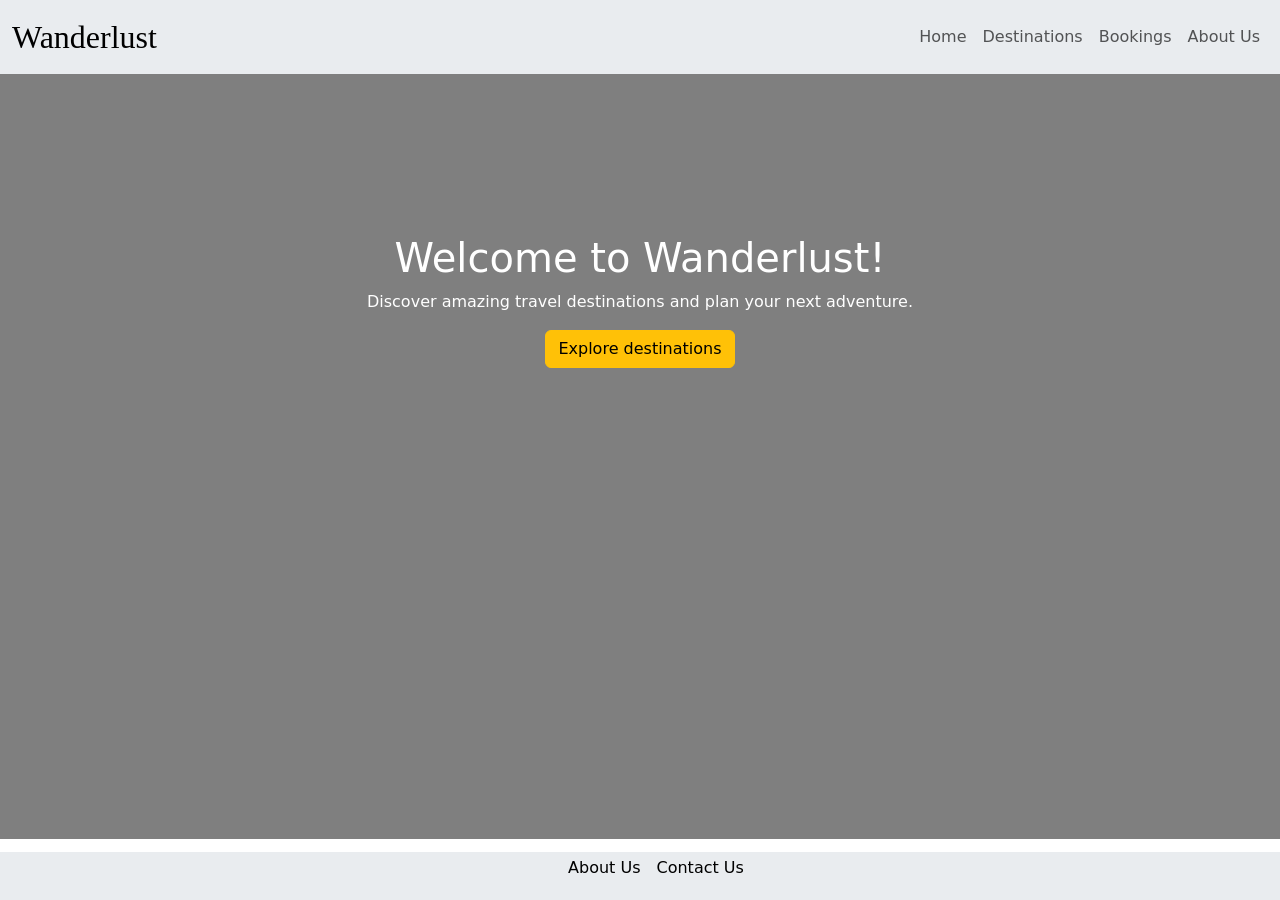
==== commit 6bae733d: "rebuilt wanderlust project" ====
--- a/projects/wanderlust/index.html
+++ b/projects/wanderlust/index.html
@@ -1,13 +1,191 @@
 <!doctype html>
 <html lang="en" data-beasties-container>
   <head>
-    <meta charset="utf-8">
+    <meta charset="utf-8" />
     <title>Wanderlust</title>
-    <base href="/">
-    <meta name="viewport" content="width=device-width, initial-scale=1">
-    <link rel="icon" type="image/x-icon" href="favicon.ico">
-  <style>:root{--bs-blue:#0d6efd;--bs-indigo:#6610f2;--bs-purple:#6f42c1;--bs-pink:#d63384;--bs-red:#dc3545;--bs-orange:#fd7e14;--bs-yellow:#ffc107;--bs-green:#198754;--bs-teal:#20c997;--bs-cyan:#0dcaf0;--bs-black:#000;--bs-white:#fff;--bs-gray:#6c757d;--bs-gray-dark:#343a40;--bs-gray-100:#f8f9fa;--bs-gray-200:#e9ecef;--bs-gray-300:#dee2e6;--bs-gray-400:#ced4da;--bs-gray-500:#adb5bd;--bs-gray-600:#6c757d;--bs-gray-700:#495057;--bs-gray-800:#343a40;--bs-gray-900:#212529;--bs-primary:#0d6efd;--bs-secondary:#6c757d;--bs-success:#198754;--bs-info:#0dcaf0;--bs-warning:#ffc107;--bs-danger:#dc3545;--bs-light:#f8f9fa;--bs-dark:#212529;--bs-primary-rgb:13,110,253;--bs-secondary-rgb:108,117,125;--bs-success-rgb:25,135,84;--bs-info-rgb:13,202,240;--bs-warning-rgb:255,193,7;--bs-danger-rgb:220,53,69;--bs-light-rgb:248,249,250;--bs-dark-rgb:33,37,41;--bs-primary-text-emphasis:#052c65;--bs-secondary-text-emphasis:#2b2f32;--bs-success-text-emphasis:#0a3622;--bs-info-text-emphasis:#055160;--bs-warning-text-emphasis:#664d03;--bs-danger-text-emphasis:#58151c;--bs-light-text-emphasis:#495057;--bs-dark-text-emphasis:#495057;--bs-primary-bg-subtle:#cfe2ff;--bs-secondary-bg-subtle:#e2e3e5;--bs-success-bg-subtle:#d1e7dd;--bs-info-bg-subtle:#cff4fc;--bs-warning-bg-subtle:#fff3cd;--bs-danger-bg-subtle:#f8d7da;--bs-light-bg-subtle:#fcfcfd;--bs-dark-bg-subtle:#ced4da;--bs-primary-border-subtle:#9ec5fe;--bs-secondary-border-subtle:#c4c8cb;--bs-success-border-subtle:#a3cfbb;--bs-info-border-subtle:#9eeaf9;--bs-warning-border-subtle:#ffe69c;--bs-danger-border-subtle:#f1aeb5;--bs-light-border-subtle:#e9ecef;--bs-dark-border-subtle:#adb5bd;--bs-white-rgb:255,255,255;--bs-black-rgb:0,0,0;--bs-font-sans-serif:system-ui,-apple-system,"Segoe UI",Roboto,"Helvetica Neue","Noto Sans","Liberation Sans",Arial,sans-serif,"Apple Color Emoji","Segoe UI Emoji","Segoe UI Symbol","Noto Color Emoji";--bs-font-monospace:SFMono-Regular,Menlo,Monaco,Consolas,"Liberation Mono","Courier New",monospace;--bs-gradient:linear-gradient(180deg, rgba(255, 255, 255, .15), rgba(255, 255, 255, 0));--bs-body-font-family:var(--bs-font-sans-serif);--bs-body-font-size:1rem;--bs-body-font-weight:400;--bs-body-line-height:1.5;--bs-body-color:#212529;--bs-body-color-rgb:33,37,41;--bs-body-bg:#fff;--bs-body-bg-rgb:255,255,255;--bs-emphasis-color:#000;--bs-emphasis-color-rgb:0,0,0;--bs-secondary-color:rgba(33, 37, 41, .75);--bs-secondary-color-rgb:33,37,41;--bs-secondary-bg:#e9ecef;--bs-secondary-bg-rgb:233,236,239;--bs-tertiary-color:rgba(33, 37, 41, .5);--bs-tertiary-color-rgb:33,37,41;--bs-tertiary-bg:#f8f9fa;--bs-tertiary-bg-rgb:248,249,250;--bs-heading-color:inherit;--bs-link-color:#0d6efd;--bs-link-color-rgb:13,110,253;--bs-link-decoration:underline;--bs-link-hover-color:#0a58ca;--bs-link-hover-color-rgb:10,88,202;--bs-code-color:#d63384;--bs-highlight-color:#212529;--bs-highlight-bg:#fff3cd;--bs-border-width:1px;--bs-border-style:solid;--bs-border-color:#dee2e6;--bs-border-color-translucent:rgba(0, 0, 0, .175);--bs-border-radius:.375rem;--bs-border-radius-sm:.25rem;--bs-border-radius-lg:.5rem;--bs-border-radius-xl:1rem;--bs-border-radius-xxl:2rem;--bs-border-radius-2xl:var(--bs-border-radius-xxl);--bs-border-radius-pill:50rem;--bs-box-shadow:0 .5rem 1rem rgba(0, 0, 0, .15);--bs-box-shadow-sm:0 .125rem .25rem rgba(0, 0, 0, .075);--bs-box-shadow-lg:0 1rem 3rem rgba(0, 0, 0, .175);--bs-box-shadow-inset:inset 0 1px 2px rgba(0, 0, 0, .075);--bs-focus-ring-width:.25rem;--bs-focus-ring-opacity:.25;--bs-focus-ring-color:rgba(13, 110, 253, .25);--bs-form-valid-color:#198754;--bs-form-valid-border-color:#198754;--bs-form-invalid-color:#dc3545;--bs-form-invalid-border-color:#dc3545}*,:after,:before{box-sizing:border-box}@media(prefers-reduced-motion:no-preference){:root{scroll-behavior:smooth}}body{margin:0;font-family:var(--bs-body-font-family);font-size:var(--bs-body-font-size);font-weight:var(--bs-body-font-weight);line-height:var(--bs-body-line-height);color:var(--bs-body-color);text-align:var(--bs-body-text-align);background-color:var(--bs-body-bg);-webkit-text-size-adjust:100%;-webkit-tap-highlight-color:transparent}:root{--bs-breakpoint-xs:0;--bs-breakpoint-sm:576px;--bs-breakpoint-md:768px;--bs-breakpoint-lg:992px;--bs-breakpoint-xl:1200px;--bs-breakpoint-xxl:1400px}:root{--bs-btn-close-filter: }:root{--bs-carousel-indicator-active-bg:#fff;--bs-carousel-caption-color:#fff;--bs-carousel-control-icon-filter: }</style><link rel="stylesheet" href="styles-JG7EAGFK.css" media="print" onload="this.media='all'"><noscript><link rel="stylesheet" href="styles-JG7EAGFK.css"></noscript></head>
+    <base href="/projects/wanderlust/" />
+    <meta name="viewport" content="width=device-width, initial-scale=1" />
+    <link rel="icon" type="image/x-icon" href="favicon.ico" />
+    <style>
+      :root {
+        --bs-blue: #0d6efd;
+        --bs-indigo: #6610f2;
+        --bs-purple: #6f42c1;
+        --bs-pink: #d63384;
+        --bs-red: #dc3545;
+        --bs-orange: #fd7e14;
+        --bs-yellow: #ffc107;
+        --bs-green: #198754;
+        --bs-teal: #20c997;
+        --bs-cyan: #0dcaf0;
+        --bs-black: #000;
+        --bs-white: #fff;
+        --bs-gray: #6c757d;
+        --bs-gray-dark: #343a40;
+        --bs-gray-100: #f8f9fa;
+        --bs-gray-200: #e9ecef;
+        --bs-gray-300: #dee2e6;
+        --bs-gray-400: #ced4da;
+        --bs-gray-500: #adb5bd;
+        --bs-gray-600: #6c757d;
+        --bs-gray-700: #495057;
+        --bs-gray-800: #343a40;
+        --bs-gray-900: #212529;
+        --bs-primary: #0d6efd;
+        --bs-secondary: #6c757d;
+        --bs-success: #198754;
+        --bs-info: #0dcaf0;
+        --bs-warning: #ffc107;
+        --bs-danger: #dc3545;
+        --bs-light: #f8f9fa;
+        --bs-dark: #212529;
+        --bs-primary-rgb: 13, 110, 253;
+        --bs-secondary-rgb: 108, 117, 125;
+        --bs-success-rgb: 25, 135, 84;
+        --bs-info-rgb: 13, 202, 240;
+        --bs-warning-rgb: 255, 193, 7;
+        --bs-danger-rgb: 220, 53, 69;
+        --bs-light-rgb: 248, 249, 250;
+        --bs-dark-rgb: 33, 37, 41;
+        --bs-primary-text-emphasis: #052c65;
+        --bs-secondary-text-emphasis: #2b2f32;
+        --bs-success-text-emphasis: #0a3622;
+        --bs-info-text-emphasis: #055160;
+        --bs-warning-text-emphasis: #664d03;
+        --bs-danger-text-emphasis: #58151c;
+        --bs-light-text-emphasis: #495057;
+        --bs-dark-text-emphasis: #495057;
+        --bs-primary-bg-subtle: #cfe2ff;
+        --bs-secondary-bg-subtle: #e2e3e5;
+        --bs-success-bg-subtle: #d1e7dd;
+        --bs-info-bg-subtle: #cff4fc;
+        --bs-warning-bg-subtle: #fff3cd;
+        --bs-danger-bg-subtle: #f8d7da;
+        --bs-light-bg-subtle: #fcfcfd;
+        --bs-dark-bg-subtle: #ced4da;
+        --bs-primary-border-subtle: #9ec5fe;
+        --bs-secondary-border-subtle: #c4c8cb;
+        --bs-success-border-subtle: #a3cfbb;
+        --bs-info-border-subtle: #9eeaf9;
+        --bs-warning-border-subtle: #ffe69c;
+        --bs-danger-border-subtle: #f1aeb5;
+        --bs-light-border-subtle: #e9ecef;
+        --bs-dark-border-subtle: #adb5bd;
+        --bs-white-rgb: 255, 255, 255;
+        --bs-black-rgb: 0, 0, 0;
+        --bs-font-sans-serif:
+          system-ui, -apple-system, "Segoe UI", Roboto, "Helvetica Neue",
+          "Noto Sans", "Liberation Sans", Arial, sans-serif,
+          "Apple Color Emoji", "Segoe UI Emoji", "Segoe UI Symbol",
+          "Noto Color Emoji";
+        --bs-font-monospace:
+          SFMono-Regular, Menlo, Monaco, Consolas, "Liberation Mono",
+          "Courier New", monospace;
+        --bs-gradient: linear-gradient(
+          180deg,
+          rgba(255, 255, 255, 0.15),
+          rgba(255, 255, 255, 0)
+        );
+        --bs-body-font-family: var(--bs-font-sans-serif);
+        --bs-body-font-size: 1rem;
+        --bs-body-font-weight: 400;
+        --bs-body-line-height: 1.5;
+        --bs-body-color: #212529;
+        --bs-body-color-rgb: 33, 37, 41;
+        --bs-body-bg: #fff;
+        --bs-body-bg-rgb: 255, 255, 255;
+        --bs-emphasis-color: #000;
+        --bs-emphasis-color-rgb: 0, 0, 0;
+        --bs-secondary-color: rgba(33, 37, 41, 0.75);
+        --bs-secondary-color-rgb: 33, 37, 41;
+        --bs-secondary-bg: #e9ecef;
+        --bs-secondary-bg-rgb: 233, 236, 239;
+        --bs-tertiary-color: rgba(33, 37, 41, 0.5);
+        --bs-tertiary-color-rgb: 33, 37, 41;
+        --bs-tertiary-bg: #f8f9fa;
+        --bs-tertiary-bg-rgb: 248, 249, 250;
+        --bs-heading-color: inherit;
+        --bs-link-color: #0d6efd;
+        --bs-link-color-rgb: 13, 110, 253;
+        --bs-link-decoration: underline;
+        --bs-link-hover-color: #0a58ca;
+        --bs-link-hover-color-rgb: 10, 88, 202;
+        --bs-code-color: #d63384;
+        --bs-highlight-color: #212529;
+        --bs-highlight-bg: #fff3cd;
+        --bs-border-width: 1px;
+        --bs-border-style: solid;
+        --bs-border-color: #dee2e6;
+        --bs-border-color-translucent: rgba(0, 0, 0, 0.175);
+        --bs-border-radius: 0.375rem;
+        --bs-border-radius-sm: 0.25rem;
+        --bs-border-radius-lg: 0.5rem;
+        --bs-border-radius-xl: 1rem;
+        --bs-border-radius-xxl: 2rem;
+        --bs-border-radius-2xl: var(--bs-border-radius-xxl);
+        --bs-border-radius-pill: 50rem;
+        --bs-box-shadow: 0 0.5rem 1rem rgba(0, 0, 0, 0.15);
+        --bs-box-shadow-sm: 0 0.125rem 0.25rem rgba(0, 0, 0, 0.075);
+        --bs-box-shadow-lg: 0 1rem 3rem rgba(0, 0, 0, 0.175);
+        --bs-box-shadow-inset: inset 0 1px 2px rgba(0, 0, 0, 0.075);
+        --bs-focus-ring-width: 0.25rem;
+        --bs-focus-ring-opacity: 0.25;
+        --bs-focus-ring-color: rgba(13, 110, 253, 0.25);
+        --bs-form-valid-color: #198754;
+        --bs-form-valid-border-color: #198754;
+        --bs-form-invalid-color: #dc3545;
+        --bs-form-invalid-border-color: #dc3545;
+      }
+      *,
+      :after,
+      :before {
+        box-sizing: border-box;
+      }
+      @media (prefers-reduced-motion: no-preference) {
+        :root {
+          scroll-behavior: smooth;
+        }
+      }
+      body {
+        margin: 0;
+        font-family: var(--bs-body-font-family);
+        font-size: var(--bs-body-font-size);
+        font-weight: var(--bs-body-font-weight);
+        line-height: var(--bs-body-line-height);
+        color: var(--bs-body-color);
+        text-align: var(--bs-body-text-align);
+        background-color: var(--bs-body-bg);
+        -webkit-text-size-adjust: 100%;
+        -webkit-tap-highlight-color: transparent;
+      }
+      :root {
+        --bs-breakpoint-xs: 0;
+        --bs-breakpoint-sm: 576px;
+        --bs-breakpoint-md: 768px;
+        --bs-breakpoint-lg: 992px;
+        --bs-breakpoint-xl: 1200px;
+        --bs-breakpoint-xxl: 1400px;
+      }
+      :root {
+        --bs-btn-close-filter: ;
+      }
+      :root {
+        --bs-carousel-indicator-active-bg: #fff;
+        --bs-carousel-caption-color: #fff;
+        --bs-carousel-control-icon-filter: ;
+      }
+    </style>
+    <link
+      rel="stylesheet"
+      href="styles-JG7EAGFK.css"
+      media="print"
+      onload="this.media = 'all'"
+    />
+    <noscript><link rel="stylesheet" href="styles-JG7EAGFK.css" /></noscript>
+  </head>
   <body>
     <app-root></app-root>
-  <script src="scripts-TTWY4XDY.js" defer></script><script src="main-KX3YGR3W.js" type="module"></script></body>
+    <script src="scripts-TTWY4XDY.js" defer></script>
+    <script src="main-KX3YGR3W.js" type="module"></script>
+  </body>
 </html>
